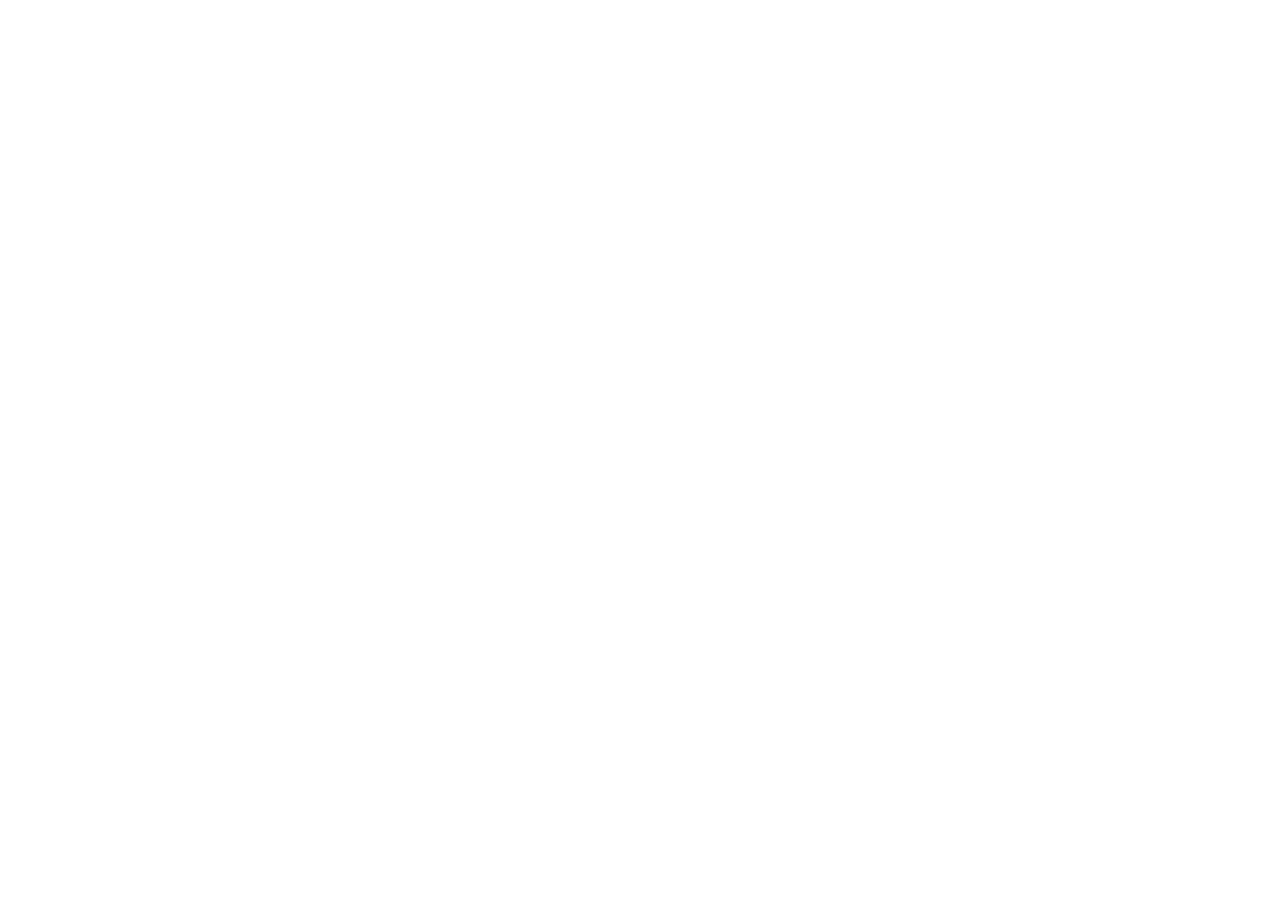
==== tabbbbbbbb/index.html @ 4c81059a "App created." ====
<!DOCTYPE html>
<html>
<head>
    <title></title>
    <meta charset="utf-8" />
    <link href="kendo/styles/kendo.mobile.all.min.css" rel="stylesheet" />
    <link href="styles/main.css" rel="stylesheet" />

    <script src="cordova.js"></script>
    <script src="kendo/js/jquery.min.js"></script>
    <script src="kendo/js/kendo.mobile.min.js"></script>

    <script src="scripts/app.js"></script>

</head>
<body>
 
    <div data-role="layout" data-id="main">
        <div data-role="header">
            <div data-role="navbar">
                <span data-role="view-title"></span>
            </div>
        </div>

        <!-- application views will be rendered here -->
        
        <div data-role="footer">
            <div data-role="tabstrip">
                <a href="views/home.html" data-icon="home">Home</a>   
                <a href="views/settings.html" data-icon="settings">Settings</a>
                <a href="views/contacts.html" data-icon="contacts">Contacts</a>
            </div>
        </div>
    </div>

</body>
</html>
---- tabbbbbbbb/kendo/styles/kendo.mobile.all.min.css ----
/*
* Kendo UI Core v2014.1.624 (http://www.telerik.com/kendo-ui)
* Copyright 2014 Telerik AD. All rights reserved.
*
* The use of Kendo UI mobile widgets in Telerik AppBuilder is governed by the Telerik End User License Agreement for Telerik AppBuilder at
* http://www.telerik.com/license-agreement/appbuilder
*/
@-ms-viewport{width:device-width;user-zoom:fixed;max-zoom:1;min-zoom:1}@media(orientation:landscape){.km-tablet .km-on-ios.km-horizontal.km-web:not(.km-ios-chrome){position:fixed;bottom:0}}.km-root{font-size:.92em}.km-root a{color:inherit}.km-tablet{font-size:1em}.km-root *:focus{outline-width:0}.km-root,.km-pane,.km-pane-wrapper{width:100%;height:100%;-ms-touch-action:none;-ms-content-zooming:none;-ms-user-select:none;-webkit-user-select:none;-webkit-text-size-adjust:none;-moz-text-size-adjust:none;text-size-adjust:none;overflow-x:hidden}.km-pane-wrapper{position:absolute}.km-pane,.km-shim{font-family:sans-serif}.km-pane{overflow-x:hidden;position:relative}.km-vertical .km-collapsible-pane{position:absolute;z-index:2!important;-webkit-transition:-webkit-transform 350ms ease-out;-ms-transition:-ms-transform 350ms ease-out;-webkit-transform:translatex(-100%);-moz-transform:translatex(-100%);-ms-transform:translatex(-100%);-o-transform:translatex(-100%);transform:translatex(-100%)}.km-vertical .km-expanded-splitview .km-collapsible-pane{-webkit-transform:translatex(0);-moz-transform:translatex(0);-ms-transform:translatex(0);-o-transform:translatex(0);transform:translatex(0)}.km-expanded-pane-shim{position:absolute;left:0;top:0;width:100%;height:100%;display:none}.km-expanded-splitview .km-expanded-pane-shim{display:block;z-index:1}.km-root>*{margin:0;padding:0}.km-root *{-webkit-touch-callout:none;-webkit-tap-highlight-color:rgba(0,0,0,0)}.km-view{top:0;left:0;position:absolute;display:-moz-box;display:-webkit-box;display:-webkit-flex;display:-ms-flexbox;display:flex;height:100%;width:100%;-moz-box-orient:vertical;-webkit-box-orient:vertical;-webkit-flex-direction:column;-ms-flex-direction:column;flex-direction:column;-webkit-align-items:stretch;-ms-align-items:stretch;align-items:stretch;-webkit-align-content:stretch;align-content:stretch;vertical-align:top}.k-ff .km-view,.k-ff .km-pane{overflow:hidden}.k-ff18 .km-view,.k-ff18 .km-pane,.k-ff19 .km-view,.k-ff19 .km-pane,.k-ff20 .km-view,.k-ff20 .km-pane,.k-ff21 .km-view,.k-ff21 .km-pane{position:relative}.k-ff .km-view{display:-moz-inline-box;display:inline-flex}.km-content{min-height:1px;-moz-box-flex:1;-webkit-box-flex:1;-webkit-flex:1;-ms-flex:1;flex:1;-moz-box-align:stretch;-webkit-box-align:stretch;-ms-flex-align:stretch;flex-align:stretch;display:block;width:auto;overflow:hidden;position:relative}.km-content p,.km-content h1,.km-content h2,.km-content h3,.km-content h4,.km-content h5,.km-content h6{margin-left:1rem;margin-right:1rem}.km-header,.km-footer{display:block;display:-moz-box;-moz-box-orient:vertical;width:100%}.k-ff .km-scrollview>div{display:inline-block}.km-header{padding:0}.km-footer{background:#1a1a1a}[data-role="layout"]{display:none}[data-role="view"],[data-role="drawer"]{visibility:hidden}.km-view{visibility:visible}.km-header,.km-footer{position:relative;z-index:1}@media all and (-webkit-min-device-pixel-ratio:10000),not all and (-webkit-min-device-pixel-ratio:0){.km-view{display:table}.km-header,.km-footer,.km-content{display:table-row}.km-header,.km-footer{height:1px}}.km-toolbar,.km-navbar,.km-button,.km-buttongroup,.km-tabstrip,.km-blackberry li.km-actionsheet-cancel>a{-webkit-appearance:none;-moz-appearance:none;appearance:none;background-origin:border-box;position:relative;display:inline-block;padding:.4em .7em;margin:.1rem;overflow:visible;text-decoration:none}.km-tabstrip,.km-toolbar,.km-navbar{display:block;padding:.8em;margin:0;width:100%;border-width:0;-moz-box-sizing:border-box;-webkit-box-sizing:border-box;box-sizing:border-box}.km-native-scroller{overflow:auto;-webkit-overflow-scrolling:touch;-ms-touch-action:pan-x pan-y;-ms-overflow-style:-ms-autohiding-scrollbar;-ms-scroll-snap-type:proximity}.km-default-content{padding:1em}.km-shim{left:0;bottom:0;position:fixed;width:100%;height:100%!important;background:rgba(0,0,0,0.6);z-index:10001;-moz-box-sizing:border-box;-webkit-box-sizing:border-box;box-sizing:border-box}.km-root .km-shim{position:absolute}.km-shim:before{content:"\a0";height:100%;width:0;display:inline-block;vertical-align:middle}.km-shim .k-animation-container{box-shadow:none;-webkit-box-shadow:none;border:0;width:auto}.km-loader{top:50%;left:50%;width:180px;height:130px;opacity:.85;z-index:100000;padding:30px 30px;position:absolute;margin-top:-70px;margin-left:-90px;-moz-box-sizing:border-box;-webkit-box-sizing:border-box;box-sizing:border-box;background-color:black}.km-loader h1{font-size:1rem;color:white;text-align:center;vertical-align:middle}.km-loader .km-loading,.km-load-more .km-icon,.km-scroller-refresh .km-icon{animation:km-spin 1s infinite linear;-moz-animation:km-spin 1s infinite linear;-webkit-animation:km-spin 1s infinite linear;display:block;margin:0 auto;width:35px;height:35px;font-size:35px}.km-loader .km-loading:after,.km-load-more .km-icon:after{color:#ccc}.km-loading-left,.km-loading-right{display:none}@-webkit-keyframes km-spin{from{-webkit-transform:rotate(0deg)}to{-webkit-transform:rotate(360deg)}}@-moz-keyframes km-spin{from{-moz-transform:rotate(0deg)}to{-moz-transform:rotate(360deg)}}@-ms-keyframes km-spin{from{-ms-transform:rotate(0deg)}to{-ms-transform:rotate(360deg)}}@-o-keyframes km-spin{from{-o-transform:rotate(0deg)}to{-o-transform:rotate(360deg)}}@-webkit-keyframes km-ios-spin{from{-webkit-transform:rotate(0deg)}to{-webkit-transform:rotate(360deg)}}@-webkit-keyframes km-ios-spin1{from{-webkit-transform:rotate(-135deg)}to{-webkit-transform:rotate(225deg)}}@-moz-keyframes km-ios-spin{from{-moz-transform:rotate(0deg)}to{-moz-transform:rotate(360deg)}}@-moz-keyframes km-ios-spin1{from{-moz-transform:rotate(-135deg)}to{-moz-transform:rotate(225deg)}}@keyframes km-ios-spin{from{transform:rotate(0deg)}to{transform:rotate(360deg)}}@keyframes km-ios-spin1{from{transform:rotate(-135deg)}to{transform:rotate(225deg)}}.km-stretched-view{display:-moz-box;display:-webkit-box;display:-webkit-flex;display:-ms-flexbox;display:flex}.km-stretched-view>*{width:100%}.km-overlay{position:absolute;top:0;left:0;width:100%;height:100%;background:transparent;z-index:100000}.km-root.km-native-scrolling,.km-root.km-native-scrolling .km-view,.km-root.km-native-scrolling .km-splitview .km-pane{min-height:100%;height:auto;-webkit-transform:none;overflow-x:visible}.km-native-scrolling .km-pane,.km-native-scrolling .km-view{-ms-touch-action:auto;display:block}.km-native-scrolling .km-content{-ms-flex:auto}.km-native-scrolling .km-blackberry .km-content{min-height:auto}.km-native-scrolling .km-splitview{position:absolute}.km-native-scrolling .km-header{position:fixed;top:0}.km-native-scrolling .km-android .km-header{top:auto;bottom:0}.km-native-scrolling .km-footer{position:fixed;bottom:0}.km-native-scrolling .km-android .km-footer{top:0;bottom:auto}.km-native-scrolling .km-badge{z-index:auto}.km-native-scrolling .km-splitview .km-header,.km-native-scrolling .km-splitview .km-footer,.km-native-scrolling .km-popup.km-pane .km-header,.km-native-scrolling .km-popup.km-pane .km-footer{position:absolute}.km-native-scrolling .km-modalview .km-header,.km-native-scrolling .km-modalview .km-footer{position:relative}.km-native-scrolling .km-content{width:100%}.km-native-scrolling .km-shim,.km-native-scrolling .km-popup-overlay{position:fixed;top:0;bottom:0;height:auto!important}.km-native-scrolling .km-drawer{position:fixed;top:0;height:100%!important;overflow:auto!important;-webkit-overflow-scrolling:touch}.km-native-scrolling>.km-pane>.km-loader{position:fixed;top:50%;margin-top:-2em}.km-native-scrolling .km-header,.km-native-scrolling .km-footer{z-index:2}.km-state-disabled{opacity:.5}.km-badge,.km-detail{text-decoration:none;display:inline-block;vertical-align:middle;overflow:hidden;text-align:center;position:absolute;z-index:1;height:2em;font-size:.6rem;text-shadow:none}.km-badge{top:-1em;right:-1em;line-height:2em;margin-left:.5em;min-width:.9em;padding:0 .55em;-moz-background-clip:padding-box;-webkit-background-clip:padding-box;background-clip:padding-box}.km-tabstrip .km-badge{top:-0.2em;right:auto;margin-left:-1em}.km-detail{position:absolute;float:right;right:.8rem;top:50%;margin-top:-0.7rem;width:1.3rem;height:1.3rem;font-size:1rem;-moz-box-sizing:border-box;-webkit-box-sizing:border-box;box-sizing:border-box}.km-widget .km-detaildisclose{font-size:.8em}.k-ff .km-detail{width:1rem;height:1rem}.km-detail .km-text{display:none}.km-widget .km-rowinsert:after,.km-widget .km-rowdelete:after,.km-widget .km-contactadd:after,.km-widget .km-detaildisclose:after,.km-widget .km-rowinsert:before,.km-widget .km-rowdelete:before,.km-widget .km-contactadd:before,.km-widget .km-detaildisclose:before,.km-detail .km-icon{left:.15em;top:.15em;line-height:1em;font-size:1em;position:absolute}.km-widget .km-detaildisclose:after{left:.1em;top:.25em;text-align:center;font-weight:bold}.km-button{cursor:pointer;outline:0;text-align:center}button.km-button{display:inline-block;font:inherit}.km-button:hover{text-decoration:none}.km-button::-moz-focus-inner{padding:0;border:0}.km-ios .km-state-disabled .km-button,.km-android .km-state-disabled .km-button,.km-blackberry .km-state-disabled .km-button,.km-meego .km-state-disabled .km-button{color:#aaa;text-shadow:none}.km-root .km-pane .k-button:focus,.km-root .km-pane .k-button:active,.km-root .km-pane .k-button:focus:active{box-shadow:none;-webkit-box-shadow:none}.km-buttongroup{padding:.4rem .7rem;-webkit-margin-collapse:separate;margin-collapse:separate;margin:.5em auto}.km-widget.km-buttongroup{padding:0;border-color:transparent;background:0;white-space:nowrap;display:table}.km-buttongroup>.km-button{display:table-cell}.km-widget.km-buttongroup .km-button{margin:0;border-width:1px 0 1px 1px;padding:.48em .9em .44em}.km-tablet .km-buttongroup .km-button{padding:.4em .8em .34em}.km-widget.km-navbar .km-buttongroup{font-size:.95rem;line-height:1em;margin:0 0 .2em;display:inline-block;height:1.5em;top:-2px}.km-tablet .km-navbar .km-buttongroup{top:-1px}.km-widget.km-navbar .km-buttongroup>.km-button{font-size:1em;min-width:4rem;text-align:center}.km-tablet .km-navbar .km-buttongroup>.km-button{min-width:6rem}.km-view .km-buttongroup .km-button:last-child{border-right-width:1px}.km-ios .km-buttongroup .km-button{font-size:1.2em;font-weight:bold}.km-hide-title{display:none}.km-show-title:after{display:block;content:"\a0";height:0}.km-fill-title:after{height:auto}.km-footer .km-show-title:after{display:inline-block}.km-view-title,.km-dialog-title{position:relative;visibility:visible;text-align:center;font-size:1.4em;line-height:2.3em;margin-left:auto;margin-right:auto}.km-horizontal .km-view-title{line-height:2em}.km-toolbar,.km-navbar{padding:0;-moz-box-flex:1;-webkit-box-flex:1;-webkit-flex:1;-ms-flex:1;flex:1;position:relative;overflow:hidden;display:block;border-width:0 0 1px 0;background-color:#fff}.k-ff .km-toolbar,.k-ff .km-navbar{overflow:visible}.km-toolbar .km-button,.km-navbar .km-button{margin-top:.5rem;margin-bottom:.5rem}.km-navbar .km-no-title{padding-top:.7rem;padding-bottom:.7rem}.km-horizontal .km-toolbar .km-button,.km-horizontal .km-navbar .km-button{margin-top:.3rem;margin-bottom:.3rem}.km-horizontal .km-navbar .km-no-title{padding-top:.5rem;padding-bottom:.5rem}.km-tablet.km-root .km-no-title{padding-top:.55rem;padding-bottom:.55rem}.km-tablet .km-navbar .km-button,.km-tablet .km-toolbar .km-button{margin-top:.45rem;margin-bottom:.45rem}.km-root .km-pane .km-navbar .km-no-title{visibility:visible;line-height:0}.km-on-ios.km-black-translucent-status-bar.km-app .km-header .km-navbar{padding-top:1.4em;background-clip:border-box}.km-on-ios.km-ios5.km-cordova .km-header .km-navbar,.km-on-ios.km-ios6.km-cordova .km-header .km-navbar{padding-top:0}.km-leftitem,.km-rightitem{z-index:1;position:absolute;right:.5em}.km-popup .km-rightitem{right:0}.km-leftitem{left:.5em;right:auto}.km-popup .km-leftitem{left:0}.km-leftitem,.km-rightitem{height:100%}.km-on-ios.km-black-translucent-status-bar.km-app .km-leftitem,.km-on-ios.km-black-translucent-status-bar.km-app .km-rightitem{height:auto}.km-leftitem>*,.km-rightitem>*{display:inline-block;vertical-align:middle}.km-leftitem:before,.km-rightitem:before{content:"\a0";display:inline-block;height:100%;width:0;vertical-align:middle}.km-tabstrip{padding:.4rem .7rem}.km-horizontal .km-tabstrip{padding:.2rem .7rem}.km-tabstrip{-moz-box-orient:horizontal;-webkit-box-orient:horizontal;-moz-box-align:start;-webkit-box-align:start;-ms-flex-align:start;flex-align:start;-webkit-flex-direction:row;-ms-flex-direction:row;flex-direction:row;-moz-box-pack:start;padding:0;text-align:center;word-spacing:-1em}.km-tabstrip .km-button{word-spacing:normal;box-shadow:none;-webkit-box-shadow:none;vertical-align:bottom}@media screen and (-webkit-min-device-pixel-ratio:0){.km-tabstrip{word-spacing:normal;width:100%}}.km-tabstrip .km-button{font-family:Arial,Helvetica,sans-serif;color:#a8a8a8;padding:.4em .8em;border-width:0;border-color:transparent;background:0;margin:0;text-align:center}.km-tabstrip .km-button:first-child{border-left:0}.km-tabstrip .km-button:last-child{border-right:0}.km-switch input[type=checkbox]{display:none}.km-switch,.km-checkbox{text-align:left;font-size:1rem;display:inline-block;width:6.4rem;height:2rem;line-height:2rem;position:relative;overflow:hidden}.km-switch-wrapper,.km-slider-wrapper{display:block;height:100%;width:100%;overflow:hidden}.km-switch-background,.km-slider-background{display:block;margin:0 1px 1px -5em;height:100%;width:200%}.km-switch-container{top:0;left:0;position:absolute;display:block;height:100%;width:100%;overflow:hidden;background:transparent;-moz-box-sizing:border-box;-webkit-box-sizing:border-box;box-sizing:border-box}.km-checkbox{width:1.8rem;height:1.8rem}.km-checkbox-checked:after{content:"\a0";display:block;width:100%;height:100%}.km-switch-handle{top:0;left:0;width:2.72em;height:100%;display:inline-block;margin:-1px 0 0 -1px;background-color:#000}.km-switch-label-on,.km-switch-label-off{display:block;width:130%;font-size:1em;line-height:2em;text-align:center;position:absolute;text-transform:uppercase}.km-switch-label-off{left:104%}.km-switch-label-on{left:-134%;text-shadow:0 -1px 0 rgba(0,0,0,0.3)}.km-list .km-switch{position:absolute;top:50%;right:.8rem;margin-top:-1rem}.km-listview-link:after{width:.5rem;height:.5rem;content:"\a0";display:inline-block;vertical-align:middle;margin-left:-0.2rem;border-style:solid;border-width:.24rem .24rem 0 0;-webkit-transform:rotate(45deg);-moz-transform:rotate(45deg);-ms-transform:rotate(45deg);-o-transform:rotate(45deg);transform:rotate(45deg)}.km-listview-wrapper>ul:not(.km-listview){margin:0 auto}.km-list,.km-listview{padding:0;margin:0;list-style-type:none}.km-listinset,.km-listgroupinset{margin:1em}.k-ff .km-listinset:after,.k-ff .km-listgroupinset:after{display:block;height:0;content:"\a0"}.km-listinset,.km-listgroupinset .km-list{overflow:hidden}.km-listview .km-switch{margin-top:-0.95rem;position:absolute;right:.8rem;top:50%}.km-listview .km-list{text-indent:0}.km-list>li,.km-widget .km-listview-link,.km-widget .km-listview-label{margin:0;display:block;position:relative;list-style-type:none;vertical-align:middle;-moz-box-sizing:border-box;-webkit-box-sizing:border-box;box-sizing:border-box;padding:.5em .7em}.km-list>li{line-height:1.6em;overflow:hidden}.km-virtual-list{position:relative;width:100%;-webkit-transform:translateZ(0)}.km-virtual-list>li{width:100%;position:absolute;top:0;-webkit-transform:translateZ(0)}.km-widget.km-list .km-load-more,.km-widget .km-list .km-load-more{border-bottom:0}.km-list>li>*{line-height:normal}.km-group-title{display:block;font-weight:bold;padding:.2em 0;text-indent:.8em}.km-listgroupinset .km-group-title{margin-top:.65em;line-height:2em}.km-list:not(.km-virtual-list)>li:first-child{border-top:0}.km-list:not(.km-virtual-list)>li:last-child{border-bottom:0}.km-widget .km-listview-link,.km-widget .km-listview-label{line-height:inherit;text-decoration:none;margin:-0.5em -0.7em}.km-listview-link:after,.km-listview-label:after{border-color:#777;content:"\a0";display:block;position:absolute;right:1rem;top:50%;margin-top:-0.32rem}.km-filter-form{width:100%;padding:.5em 0;border:1px solid transparent;border-width:1px 0;-webkit-transform:translatez(0);-moz-transform:translatez(0);-ms-transform:translatez(0);-o-transform:translatez(0);transform:translatez(0)}.km-filter-wrap{position:relative;margin:0 .7em;padding:.2em .4em;border:1px solid transparent}.km-widget .km-filter-wrap:before{display:inline-block;vertical-align:middle;content:"\e0e9";font-size:1.6em;width:1em;height:1em;margin-right:-1em;color:inherit}.km-tablet .km-filter-wrap{max-width:24em;margin:0 auto}.km-filter-wrap>input[type="search"]::-webkit-search-cancel-button{display:none}.km-filter-wrap input{width:100%;-moz-box-sizing:border-box;-webkit-box-sizing:border-box;box-sizing:border-box;border:0;background:transparent;-moz-appearance:none;-webkit-appearance:none;vertical-align:middle;padding:0 1.4em}.km-filter-reset{display:inline-block;margin-left:-1.6em;vertical-align:middle;text-align:center;z-index:1;text-decoration:none;height:100%}.km-filter-reset .km-clear{font-size:1.6em;width:1em;height:1em;display:block}.km-filter-reset>.km-text{position:absolute;top:-3333px;left:-3333px}.km-load-more{display:block;padding:.3em 0 1.2em;height:3.2em;text-align:center}.km-scroller-pull{width:100%;display:block;position:absolute;line-height:3em;font-size:1.4em;text-align:center;-webkit-transform:translate3d(0,-3em,0);-moz-transform:translate3d(0,-3em,0);-ms-transform:translate3d(0,-3em,0);-o-transform:translate3d(0,-3em,0);transform:translate3d(0,-3em,0)}.km-scroller-pull .km-template{display:inline-block;min-width:200px;text-align:left}.km-load-more .km-icon,.km-widget .km-scroller-pull .km-icon{display:inline-block;height:2rem;margin-right:1rem;vertical-align:middle;width:2rem;font-size:2rem;-webkit-transform:rotate(0deg);-moz-transform:rotate(0deg);-ms-transform:rotate(0deg);-o-transform:rotate(0deg);transform:rotate(0deg);-webkit-transition:-webkit-transform 300ms linear;-moz-transition:-moz-transform 300ms linear;-ms-transition:-ms-transform 300ms linear;-o-transition:-o-transform 300ms linear;transition:transform 300ms linear}.km-widget .km-scroller-release .km-icon{-webkit-transform:rotate(180deg);-moz-transform:rotate(180deg);-ms-transform:rotate(180deg);-o-transform:rotate(180deg);transform:rotate(180deg)}.km-widget .km-scroller-refresh .km-icon{-webkit-transition:none;-moz-transition:none;-ms-transition:none;-o-transition:none;transition:none}.km-touch-scrollbar{position:absolute;visibility:hidden;z-index:200000;height:.4em;width:.4em;background-color:#333;opacity:0;-webkit-transform-origin:0 0;-moz-transform-origin:0 0;-ms-transform-origin:0 0;-o-transform-origin:0 0;transform-origin:0 0;-webkit-transition:opacity .3s linear;-moz-transition:opacity .3s linear;-ms-transition:opacity .3s linear;-o-transition:opacity .3s linear;transition:opacity .3s linear}.km-vertical-scrollbar{height:100%;right:2px;top:0}.km-horizontal-scrollbar{width:100%;left:0;bottom:2px}.km-scrollview,.km-scroll-container{-moz-user-select:none;-webkit-user-select:none;-ms-user-select:none;user-select:none;-moz-user-select:-moz-none;-webkit-margin-collapse:separate;margin-collapse:separate}.km-scroll-wrapper{position:relative}.km-scroll-header{position:absolute;z-index:1001;width:100%;top:0;left:0}.km-scrollview{white-space:nowrap;overflow:hidden;position:relative;width:100%}.km-scrollview>div>*{-webkit-transform:translatez(0)}.km-scrollview>div>[data-role=page]{vertical-align:top;display:inline-block;min-height:1px}.km-scrollview .km-virtual-page{min-height:1px;position:absolute;top:0;left:0;display:inline-block}.k-ff18 .km-scrollview>div,.k-ff19 .km-scrollview>div,.k-ff20 .km-scrollview>div,.k-ff21 .km-scrollview>div{width:0}.km-pages{text-align:center;margin:0;padding:.6em 0 0;height:1.5em}.km-pages li{display:inline-block;width:.5em;height:.55em;margin:0 .3em}.km-root .km-popup .k-item,.km-widget.km-actionsheet>li{list-style-type:none;padding:inherit 1em;border-bottom:1px solid #555;-moz-box-sizing:border-box;-webkit-box-sizing:border-box;box-sizing:border-box}.km-widget.km-actionsheet>li{line-height:2em;border-bottom:0}.km-widget.km-actionsheet>li>a{line-height:1.5em;text-align:left;background:transparent}.km-root .km-popup .k-list,.km-widget.km-actionsheet{padding:0;margin:0}.km-root .km-popup .k-item:last-child,.km-widget.km-actionsheet>li:last-child{border:0}.km-widget.km-actionsheet-wrapper{width:100%;box-shadow:none;-webkit-box-shadow:none;border:0}.km-actionsheet-root.km-shim .k-animation-container{width:100%!important;height:100%!important}.km-tablet .km-pane div.km-actionsheet-phone{background:transparent}.km-tablet .km-actionsheet-phone li.km-actionsheet-title,.km-tablet div.km-actionsheet-phone li.km-actionsheet-cancel{display:block}.km-popover-root .km-popup-wrapper{position:relative!important}.km-popup-wrapper,.km-modalview-wrapper{z-index:10001;position:relative;background:0;border:0;box-shadow:none;-webkit-box-shadow:none}.km-popup-overlay{position:absolute;top:0;left:0;width:100%;height:100%;z-index:10000}.km-popup-arrow,.km-popup-arrow:after,.km-popup-arrow:before{position:absolute;width:15px;height:15px;top:0;left:0;z-index:2}.km-left .km-popup-arrow,.km-right .km-popup-arrow{margin-top:-8px}.km-up .km-popup-arrow,.km-down .km-popup-arrow{margin-left:-8px}.km-popup-arrow:after,.km-popup-arrow:before{display:block;content:"\a0";width:0;height:0}.km-up .km-popup-arrow{top:auto;bottom:0}.km-left .km-popup-arrow{left:auto;right:0}.km-popup.km-pane{-moz-box-sizing:border-box;-webkit-box-sizing:border-box;box-sizing:border-box;width:100%;height:100%;min-height:100px;background:transparent}.km-popover-root .km-view{position:relative}.km-popover-root .km-content{-ms-flex:auto}div.km-widget.km-splitview{-moz-box-orient:horizontal;-webkit-box-orient:horizontal;-moz-box-direction:normal;-webkit-box-direction:normal;-webkit-flex-direction:row;-ms-flex-direction:row;flex-direction:row}.km-widget.km-splitview.km-split-vertical{-moz-box-orient:vertical;-webkit-box-orient:vertical;-webkit-flex-direction:column;-ms-flex-direction:column;flex-direction:column}.km-splitview>.km-pane{-moz-box-flex:2;-webkit-box-flex:2;-webkit-flex:2;-ms-flex:2;flex:2;width:auto;height:auto}.km-splitview>.km-pane:first-child{-moz-box-flex:1;-webkit-box-flex:1;-webkit-flex:1;-ms-flex:1;flex:1}.km-split-horizontal>.km-pane{height:100%}.km-split-vertical>.km-pane>.km-view{display:-webkit-box}.km-modalview-root{text-align:center}.km-modalview-root>.k-animation-container{text-align:left;position:relative!important;top:auto!important;left:auto!important;display:inline-block!important;vertical-align:middle}.km-modalview,.km-modalview-wrapper:before{overflow:hidden;position:relative;display:-moz-inline-box;display:-webkit-inline-box;display:-webkit-inline-flex;display:-ms-inline-flexbox;display:inline-flex;width:100%;height:100%;vertical-align:middle;max-height:100%}.km-modalview .km-content{box-flex:1}.km-auto-height .km-content{-ms-flex:auto}.km-modalview-root:before,.km-modalview-wrapper:before{vertical-align:middle;height:100%;margin-left:-1px;content:"\a0";width:0;display:inline-block}.km-drawer,[data-role=drawer]{top:0;left:auto;width:250px}.km-drawer .km-header,.km-drawer .km-footer{z-index:0}.km-left-drawer{left:0}.km-right-drawer{right:0}.km-item label:before,.km-item label.km-item-checked:after{position:absolute;content:" ";display:block;top:50%;left:.6em;width:36px;height:36px;margin-top:-18px}.km-widget .k-slider{line-height:.6em;position:relative;display:inline-block;vertical-align:middle;text-align:center}.km-widget .k-slider-horizontal{width:50%;height:.6em;line-height:.6em}.km-list .k-slider{position:absolute;right:0;margin-top:-0.5em;top:50%}.km-root .k-slider-track{left:1em!important;right:1em;height:100%;display:block;position:absolute;border:.5em solid transparent;border-width:.5em 0}.km-widget .k-slider-horizontal .k-slider-track{width:auto!important}.km-widget .k-slider .k-slider-track{background-clip:padding-box}.km-widget .k-slider-track,.km-widget .k-slider-selection{margin-top:0;border-radius:5px;box-shadow:inset 0 0 1px rgba(0,0,0,0.3);-webkit-box-shadow:inset 0 0 1px rgba(0,0,0,0.3)}.km-widget .k-slider-horizontal .k-slider-selection{top:0;height:100%}.km-widget .k-slider-items{margin:0}.km-widget .k-slider .k-draghandle{text-indent:-3333px;left:0;width:1.2em;height:1.2em;display:block;position:absolute}.km-widget .k-slider-tooltip{display:none}.km-dialog{position:absolute;min-width:19em;max-width:25em;overflow:hidden}.km-dialog-title{position:static;float:none;height:2.6em;margin-top:-2.6em;font-size:1.22em;line-height:3em}.km-dialog:before{content:"\a0";display:block;overflow:visible;width:100%;height:3em;opacity:.2}.km-dialog-content{font-weight:normal;min-height:2em;text-align:center}.km-dialog .km-button{display:block;margin:.4em;font-size:1.3em;text-align:center;padding:.44em;-moz-user-select:none;-webkit-user-select:none;-ms-user-select:none;user-select:none}.km-list input[type=text]:not(.k-input),.km-list input[type=password],.km-list input[type=search],.km-list input[type=number],.km-list input[type=tel],.km-list input[type=url],.km-list input[type=email],.km-list input[type=file],.km-list input[type=month],.km-list input[type=color],.km-list input[type=week],.km-list input[type=date],.km-list input[type=time],.km-list input[type=datetime],.km-list input[type=datetime-local],.km-list select:not([multiple]),.km-list .k-dropdown,.km-list textarea{width:50%;-moz-box-sizing:border-box;-webkit-box-sizing:border-box;box-sizing:border-box;font-size:1.2em;position:absolute;top:50%;line-height:normal;z-index:1;right:0;margin-top:-1em}.km-widget .k-slider .k-tick,.km-widget .k-slider .k-label,.km-widget .k-slider .k-button{display:none}.km-list textarea{position:relative;width:-webkit-calc(50%+.7em);width:-moz-calc(50%+.7em);width:calc(50%+.7em);margin-right:-0.7em}.km-list input,.km-list select,.km-list textarea,.km-list input[type=checkbox],.km-list input[type=radio]{appearance:none;-moz-appearance:none;-webkit-appearance:none}.km-list input[type=checkbox],.km-list input[type=radio]{position:absolute;top:50%;right:.7em;margin-top:-0.5em;background:0}.km-widget input,.km-widget textarea{-moz-user-select:text;-webkit-user-select:text;-ms-user-select:text;user-select:text}.km-widget input[readonly],.km-widget input[type=image],.km-widget select:not([multiple]){-moz-user-select:none;-webkit-user-select:none;-ms-user-select:none;user-select:none}.km-list textarea{top:0}.km-list .k-dropdown{line-height:1.4em}.km-list .k-dropdown,.km-list .k-dropdown .k-input{background-color:transparent}.km-list .k-dropdown-wrap{display:inline-block}.km-list .km-listview-label:after,.km-list input ~ .km-listview-link:after,.km-list textarea ~ .km-listview-link:after,.km-list select ~ .km-listview-link:after,.km-list .k-dropdown ~ .km-listview-link:after{display:none}.km-list .k-dropdown select,.km-list .k-dropdown .k-select{display:none}.km-widget .km-list textarea{position:relative;float:right;margin-top:0;font-family:inherit}.km-listview-label input[type=radio],.km-listview-label input[type=checkbox]{border:0;font-size:inherit;width:1em;height:.9em}.k-fx-end .k-fx-next,.k-fx-end .k-fx-current{-webkit-transition:all 350ms ease-out;-moz-transition:all 350ms ease-out;-ms-transition:all 350ms ease-out;-o-transition:all 350ms ease-out;transition:all 350ms ease-out}.k-fx{position:relative}.k-fx .k-fx-current{z-index:0}.k-fx .k-fx-next{z-index:1}.k-fx-hidden,.k-fx-hidden *{visibility:hidden!important}.k-fx-hidden .km-view-title{visibility:visible!important;opacity:0}.k-fx-reverse .k-fx-current{z-index:1}.k-fx-reverse .k-fx-next{z-index:0}.k-fx-zoom.k-fx-start .k-fx-next{-webkit-transform:scale(0)!important;-moz-transform:scale(0)!important;-ms-transform:scale(0)!important;-o-transform:scale(0)!important;transform:scale(0)!important}.k-fx-zoom.k-fx-end .k-fx-next{-webkit-transform:scale(1)!important;-moz-transform:scale(1)!important;-ms-transform:scale(1)!important;-o-transform:scale(1)!important;transform:scale(1)!important}.k-fx-zoom.k-fx-reverse.k-fx-start .k-fx-next,.k-fx-zoom.k-fx-reverse.k-fx-end .k-fx-next{-webkit-transform:scale(1)!important;-moz-transform:scale(1)!important;-ms-transform:scale(1)!important;-o-transform:scale(1)!important;transform:scale(1)!important}.k-fx-zoom.k-fx-reverse.k-fx-start .k-fx-current{-webkit-transform:scale(1)!important;-moz-transform:scale(1)!important;-ms-transform:scale(1)!important;-o-transform:scale(1)!important;transform:scale(1)!important}.k-fx-zoom.k-fx-reverse.k-fx-end .k-fx-current{-webkit-transform:scale(0)!important;-moz-transform:scale(0)!important;-ms-transform:scale(0)!important;-o-transform:scale(0)!important;transform:scale(0)!important}.k-fx-fade.k-fx-start .k-fx-next{opacity:0}.k-fx-fade.k-fx-end .k-fx-next{opacity:1}.k-fx-fade.k-fx-reverse.k-fx-start .k-fx-current{opacity:1}.k-fx-fade.k-fx-reverse.k-fx-end .k-fx-current{opacity:0}.k-fx-slide.k-fx-end .k-fx-next .km-content,.k-fx-slide.k-fx-end .k-fx-next .km-header,.k-fx-slide.k-fx-end .k-fx-next .km-footer,.k-fx-slide.k-fx-end .k-fx-current .km-content,.k-fx-slide.k-fx-end .k-fx-current .km-header,.k-fx-slide.k-fx-end .k-fx-current .km-footer{-webkit-transition:all 350ms ease-out;-moz-transition:all 350ms ease-out;-ms-transition:all 350ms ease-out;-o-transition:all 350ms ease-out;transition:all 350ms ease-out}.k-fx-slide.k-fx-start .k-fx-next .km-content{-webkit-transform:translatex(100%);-moz-transform:translatex(100%);-ms-transform:translatex(100%);-o-transform:translatex(100%);transform:translatex(100%)}.k-fx-slide.k-fx-start .k-fx-next .km-header,.k-fx-slide.k-fx-start .k-fx-next .km-footer{opacity:0}.k-fx-slide.k-fx-end .k-fx-current .km-content{-webkit-transform:translatex(-100%);-moz-transform:translatex(-100%);-ms-transform:translatex(-100%);-o-transform:translatex(-100%);transform:translatex(-100%)}.k-fx-slide.k-fx-end .k-fx-next .km-header,.k-fx-slide.k-fx-end .k-fx-next .km-footer{opacity:1}.k-fx-slide.k-fx-reverse.k-fx-start .k-fx-current .km-content{-webkit-transform:translatex(0);-moz-transform:translatex(0);-ms-transform:translatex(0);-o-transform:translatex(0);transform:translatex(0)}.k-fx-slide.k-fx-reverse.k-fx-end .k-fx-current .km-content{-webkit-transform:translatex(100%);-moz-transform:translatex(100%);-ms-transform:translatex(100%);-o-transform:translatex(100%);transform:translatex(100%)}.k-fx-slide.k-fx-reverse.k-fx-start .k-fx-next .km-content{-webkit-transform:translatex(-100%);-moz-transform:translatex(-100%);-ms-transform:translatex(-100%);-o-transform:translatex(-100%);transform:translatex(-100%)}.k-fx-slide.k-fx-reverse.k-fx-end .k-fx-next .km-content{-webkit-transform:translatex(0);-moz-transform:translatex(0);-ms-transform:translatex(0);-o-transform:translatex(0);transform:translatex(0)}.k-fx-slide.k-fx-reverse.k-fx-start .k-fx-current .km-header,.k-fx-slide.k-fx-reverse.k-fx-start .k-fx-current .km-footer{opacity:1}.k-fx-slide.k-fx-reverse.k-fx-start .k-fx-next .km-header,.k-fx-slide.k-fx-reverse.k-fx-start .k-fx-next .km-footer{opacity:1}.k-fx-slide.k-fx-reverse.k-fx-end .k-fx-current .km-header,.k-fx-slide.k-fx-reverse.k-fx-end .k-fx-current .km-footer{opacity:0}.k-fx-slide.k-fx-reverse.k-fx-end .k-fx-next .km-header,.k-fx-slide.k-fx-reverse.k-fx-end .k-fx-next .km-footer{opacity:1}.k-fx-slide.k-fx-right.k-fx-start .k-fx-next .km-content{-webkit-transform:translatex(-100%);-moz-transform:translatex(-100%);-ms-transform:translatex(-100%);-o-transform:translatex(-100%);transform:translatex(-100%)}.k-fx-slide.k-fx-right.k-fx-end .k-fx-current .km-content{-webkit-transform:translatex(100%);-moz-transform:translatex(100%);-ms-transform:translatex(100%);-o-transform:translatex(100%);transform:translatex(100%)}.k-fx-slide.k-fx-right.k-fx-reverse.k-fx-start .k-fx-current .km-content{-webkit-transform:translatex(0);-moz-transform:translatex(0);-ms-transform:translatex(0);-o-transform:translatex(0);transform:translatex(0)}.k-fx-slide.k-fx-right.k-fx-reverse.k-fx-end .k-fx-current .km-content{-webkit-transform:translatex(-100%);-moz-transform:translatex(-100%);-ms-transform:translatex(-100%);-o-transform:translatex(-100%);transform:translatex(-100%)}.k-fx-slide.k-fx-right.k-fx-reverse.k-fx-start .k-fx-next .km-content{-webkit-transform:translatex(100%);-moz-transform:translatex(100%);-ms-transform:translatex(100%);-o-transform:translatex(100%);transform:translatex(100%)}.k-fx-slide.k-fx-right.k-fx-reverse.k-fx-end .k-fx-next .km-content{-webkit-transform:translatex(0%);-moz-transform:translatex(0%);-ms-transform:translatex(0%);-o-transform:translatex(0%);transform:translatex(0%)}.k-fx-tile.k-fx-start .k-fx-next{-webkit-transform:translatex(100%);-moz-transform:translatex(100%);-ms-transform:translatex(100%);-o-transform:translatex(100%);transform:translatex(100%)}.k-fx-tile.k-fx-end .k-fx-current{-webkit-transform:translatex(-100%);-moz-transform:translatex(-100%);-ms-transform:translatex(-100%);-o-transform:translatex(-100%);transform:translatex(-100%)}.k-fx-tile.k-fx-reverse.k-fx-start .k-fx-current{-webkit-transform:translatex(0);-moz-transform:translatex(0);-ms-transform:translatex(0);-o-transform:translatex(0);transform:translatex(0)}.k-fx-tile.k-fx-reverse.k-fx-end .k-fx-current{-webkit-transform:translatex(100%);-moz-transform:translatex(100%);-ms-transform:translatex(100%);-o-transform:translatex(100%);transform:translatex(100%)}.k-fx-tile.k-fx-reverse.k-fx-start .k-fx-next{-webkit-transform:translatex(-100%);-moz-transform:translatex(-100%);-ms-transform:translatex(-100%);-o-transform:translatex(-100%);transform:translatex(-100%)}.k-fx-tile.k-fx-reverse.k-fx-end .k-fx-next{-webkit-transform:translatex(0);-moz-transform:translatex(0);-ms-transform:translatex(0);-o-transform:translatex(0);transform:translatex(0)}.k-fx-tile.k-fx-right.k-fx-start .k-fx-next{-webkit-transform:translatex(-100%);-moz-transform:translatex(-100%);-ms-transform:translatex(-100%);-o-transform:translatex(-100%);transform:translatex(-100%)}.k-fx-tile.k-fx-right.k-fx-end .k-fx-current{-webkit-transform:translatex(100%);-moz-transform:translatex(100%);-ms-transform:translatex(100%);-o-transform:translatex(100%);transform:translatex(100%)}.k-fx-tile.k-fx-right.k-fx-reverse.k-fx-start .k-fx-current{-webkit-transform:translatex(0);-moz-transform:translatex(0);-ms-transform:translatex(0);-o-transform:translatex(0);transform:translatex(0)}.k-fx-tile.k-fx-right.k-fx-reverse.k-fx-end .k-fx-current{-webkit-transform:translatex(-100%);-moz-transform:translatex(-100%);-ms-transform:translatex(-100%);-o-transform:translatex(-100%);transform:translatex(-100%)}.k-fx-tile.k-fx-right.k-fx-reverse.k-fx-start .k-fx-next{-webkit-transform:translatex(100%);-moz-transform:translatex(100%);-ms-transform:translatex(100%);-o-transform:translatex(100%);transform:translatex(100%)}.k-fx-tile.k-fx-right.k-fx-reverse.k-fx-end .k-fx-next{-webkit-transform:translatex(0%);-moz-transform:translatex(0%);-ms-transform:translatex(0%);-o-transform:translatex(0%);transform:translatex(0%)}.k-fx-tile.k-fx-start .k-fx-next{-webkit-transform:translatex(100%);-moz-transform:translatex(100%);-ms-transform:translatex(100%);-o-transform:translatex(100%);transform:translatex(100%)}.k-fx-tile.k-fx-end .k-fx-current{-webkit-transform:translatex(-100%);-moz-transform:translatex(-100%);-ms-transform:translatex(-100%);-o-transform:translatex(-100%);transform:translatex(-100%)}.k-fx-tile.k-fx-reverse.k-fx-start .k-fx-current{-webkit-transform:translatex(0);-moz-transform:translatex(0);-ms-transform:translatex(0);-o-transform:translatex(0);transform:translatex(0)}.k-fx-tile.k-fx-reverse.k-fx-end .k-fx-current{-webkit-transform:translatex(100%);-moz-transform:translatex(100%);-ms-transform:translatex(100%);-o-transform:translatex(100%);transform:translatex(100%)}.k-fx-tile.k-fx-reverse.k-fx-start .k-fx-next{-webkit-transform:translatex(-100%);-moz-transform:translatex(-100%);-ms-transform:translatex(-100%);-o-transform:translatex(-100%);transform:translatex(-100%)}.k-fx-tile.k-fx-reverse.k-fx-end .k-fx-next{-webkit-transform:translatex(0);-moz-transform:translatex(0);-ms-transform:translatex(0);-o-transform:translatex(0);transform:translatex(0)}.k-fx-tile.k-fx-right.k-fx-start .k-fx-next{-webkit-transform:translatex(-100%);-moz-transform:translatex(-100%);-ms-transform:translatex(-100%);-o-transform:translatex(-100%);transform:translatex(-100%)}.k-fx-tile.k-fx-right.k-fx-end .k-fx-current{-webkit-transform:translatex(100%);-moz-transform:translatex(100%);-ms-transform:translatex(100%);-o-transform:translatex(100%);transform:translatex(100%)}.k-fx-tile.k-fx-right.k-fx-reverse.k-fx-start .k-fx-current{-webkit-transform:translatex(0);-moz-transform:translatex(0);-ms-transform:translatex(0);-o-transform:translatex(0);transform:translatex(0)}.k-fx-tile.k-fx-right.k-fx-reverse.k-fx-end .k-fx-current{-webkit-transform:translatex(-100%);-moz-transform:translatex(-100%);-ms-transform:translatex(-100%);-o-transform:translatex(-100%);transform:translatex(-100%)}.k-fx-tile.k-fx-right.k-fx-reverse.k-fx-start .k-fx-next{-webkit-transform:translatex(100%);-moz-transform:translatex(100%);-ms-transform:translatex(100%);-o-transform:translatex(100%);transform:translatex(100%)}.k-fx-tile.k-fx-right.k-fx-reverse.k-fx-end .k-fx-next{-webkit-transform:translatex(0%);-moz-transform:translatex(0%);-ms-transform:translatex(0%);-o-transform:translatex(0%);transform:translatex(0%)}.k-fx.k-fx-overlay.k-fx-start .k-fx-next,.k-fx.k-fx-overlay.k-fx-left.k-fx-start .k-fx-next{-webkit-transform:translatex(100%);-moz-transform:translatex(100%);-ms-transform:translatex(100%);-o-transform:translatex(100%);transform:translatex(100%)}.k-fx.k-fx-overlay.k-fx-right.k-fx-start .k-fx-next{-webkit-transform:translatex(-100%);-moz-transform:translatex(-100%);-ms-transform:translatex(-100%);-o-transform:translatex(-100%);transform:translatex(-100%)}.k-fx.k-fx-overlay.k-fx-up.k-fx-start .k-fx-next{-webkit-transform:translatey(100%);-moz-transform:translatey(100%);-ms-transform:translatey(100%);-o-transform:translatey(100%);transform:translatey(100%)}.k-fx.k-fx-overlay.k-fx-down.k-fx-start .k-fx-next{-webkit-transform:translatey(-100%);-moz-transform:translatey(-100%);-ms-transform:translatey(-100%);-o-transform:translatey(-100%);transform:translatey(-100%)}.k-fx.k-fx-overlay.k-fx-reverse.k-fx-start .k-fx-next{-webkit-transform:none;-moz-transform:none;-ms-transform:none;-o-transform:none;transform:none}.k-fx.k-fx-overlay.k-fx-reverse.k-fx-start .k-fx-current{-webkit-transform:none;-moz-transform:none;-ms-transform:none;-o-transform:none;transform:none}.k-fx.k-fx-overlay.k-fx-reverse.k-fx-end .k-fx-current,.k-fx.k-fx-overlay.k-fx-reverse.k-fx-left.k-fx-end .k-fx-current{-webkit-transform:translatex(100%);-moz-transform:translatex(100%);-ms-transform:translatex(100%);-o-transform:translatex(100%);transform:translatex(100%)}.k-fx.k-fx-overlay.k-fx-reverse.k-fx-right.k-fx-end .k-fx-current{-webkit-transform:translatex(-100%);-moz-transform:translatex(-100%);-ms-transform:translatex(-100%);-o-transform:translatex(-100%);transform:translatex(-100%)}.k-fx.k-fx-overlay.k-fx-reverse.k-fx-up.k-fx-end .k-fx-current{-webkit-transform:translatey(100%);-moz-transform:translatey(100%);-ms-transform:translatey(100%);-o-transform:translatey(100%);transform:translatey(100%)}.k-fx.k-fx-overlay.k-fx-reverse.k-fx-down.k-fx-end .k-fx-current{-webkit-transform:translatey(-100%);-moz-transform:translatey(-100%);-ms-transform:translatey(-100%);-o-transform:translatey(-100%);transform:translatey(-100%)}.km-on-wp .km-view,.km-on-wp .km-header,.km-on-wp .km-footer,.km-on-wp .km-slider,.km-on-wp .km-switch,.km-on-wp .km-filter-reset,.km-on-wp .km-shim .k-animation-container,.km-on-wp .km-scroll-container{transform:translateZ(0)}.km-ios,.km-blackberry,.km-on-ios .km-view,.km-on-ios .km-header,.km-on-ios .km-footer,.km-on-ios .km-slider,.km-on-ios .km-switch,.km-on-ios .km-group-title,.km-on-ios .km-list>li,.km-on-ios .km-filter-reset,.km-on-ios .km-shim .k-animation-container,.km-on-ios .km-scroll-container,.km-on-blackberry .km-view,.km-on-blackberry .km-content,.km-on-blackberry .km-header,.km-on-blackberry .km-footer,.km-on-blackberry .km-icon,.km-on-blackberry .km-switch,.km-on-blackberry .km-popup .k-item,.km-on-blackberry .km-actionsheet-wrapper,.km-on-android.km-4 .k-slider{-webkit-transform:translatez(0)}.km-on-android.km-4 .km-switch,.km-on-android.km-4 .km-listview-wrapper,.km-on-android.km-4 .km-content,.km-on-android.km-4 .km-switch-handle,.km-android.km-4.km-on-android .km-switch-wrapper,.km-on-android.km-4 .km-scroll-container,.km-on-meego .km-content,.km-on-meego .km-switch,.km-on-meego .km-icon,.km-on-meego .km-header,.km-on-meego .km-footer,.km-on-meego .km-content,.km-on-meego .km-switch-handle,.km-on-meego .km-switch-wrapper{-webkit-transform:translatez(0);-webkit-backface-visibility:hidden}.km-native-scrolling .km-header,.km-native-scrolling .km-footer,.km-native-scrolling .km-shim,.km-native-scrolling .km-popup-overlay,.km-native-scrolling .km-drawer,.km-native-scrolling>.km-pane>.km-loader,.km-on-android.km-4 .km-scroller-pull .km-icon{-webkit-backface-visibility:hidden}.km-on-android.km-4 input{-webkit-user-modify:read-write-plaintext-only}.km-wp .km-view .km-absolute,.km-meego .km-view .km-absolute{position:absolute}.km-detail .km-icon,.km-button .km-icon,.km-list .km-icon,.km-ios .km-button .km-icon{width:1em;height:1em;font-size:1em;margin-left:-0.3em;margin-right:.3em;vertical-align:baseline;display:inline-block;background-size:auto 100%}html .km-widget .km-view .km-notext{margin-left:0;margin-right:0}.km-buttongroup .km-button .km-icon{width:1em;height:1em;font-size:1em;margin:.05em .16em 0 0}.km-tabstrip .km-button .km-icon{width:2.5rem;height:2.5rem;font-size:2.5rem}.km-tabstrip .km-image,.km-tabstrip .km-button .km-icon{margin:0 auto .1em;display:inline-block}.km-tabstrip .km-text{display:block}.km-phone .km-tabstrip .km-icon{height:2.2rem;width:2.2rem;font-size:2.2rem}.km-phone .km-horizontal .km-tabstrip .km-icon{height:2rem;width:2rem;font-size:2rem}@font-face{font-family:"Kendo UI";src:url("images/kendoui.woff?v=1.1") format("woff"),url("images/kendoui.ttf?v=1.1") format("truetype"),url("images/kendoui.svg#kendoui") format("svg")}body:before{font-family:"Kendo UI";content:"\a0";font-size:0;width:0;height:0;position:absolute;z-index:-1}.km-root .km-pane .km-view .km-icon{-webkit-background-clip:text;background-size:0}.km-icon{position:relative}.km-icon:after,.km-icon:before,.km-contactadd:after,.km-contactadd:before,.km-rowdelete:after,.km-rowdelete:before,.km-rowinsert:after,.km-rowinsert:before,.km-detaildisclose:after,.km-detaildisclose:before,.km-loading:after,.km-filter-wrap:before{position:relative;content:"\a0";display:block;width:100%;height:100%;text-align:left;margin-left:-0.06em;vertical-align:middle;background-size:auto;font:1em/1em "Kendo UI"}.km-icon:before,.km-contactadd:before,.km-rowdelete:before,.km-rowinsert:before,.km-detaildisclose:before{position:absolute;margin-top:1px;color:rgba(0,0,0,0.7);display:none}.km-state-active .km-icon:before,.km-state-active .km-contactadd:before,.km-state-active .km-rowdelete:before,.km-state-active .km-rowinsert:before,.km-state-active .km-detaildisclose:before{display:block}.km-ios7 .km-detaildisclose:after{font-family:serif}.km-ios7 .km-icon:before,.km-ios7 .km-contactadd:before,.km-ios7 .km-rowdelete:before,.km-ios7 .km-rowinsert:before,.km-ios7 .km-detaildisclose:before{display:none}:-webkit-any(.km-ios):not(.km-android):not(.km-blackberry6):not(.km-blackberry7):not(.km-meego) .km-icon:after,:-webkit-any(.km-blackberry):not(.km-android):not(.km-blackberry6):not(.km-blackberry7):not(.km-meego) .km-icon:after{background-image:inherit;background-repeat:inherit;background-position:inherit;background-color:currentcolor;-webkit-background-clip:text;-webkit-text-fill-color:transparent}.km-root .km-pane.km-on-blackberry.km-blackberry6 .km-view .km-icon:after,.km-root .km-pane.km-on-blackberry.km-blackberry7 .km-view .km-icon:after,.km-root .km-pane.km-pane.km-on-android .km-view .km-icon:after,.km-root .km-pane.km-pane.km-on-meego .km-view .km-icon:after{background:0;-webkit-text-fill-color:inherit}.km-contactadd:after,.km-contactadd:before,.km-rowinsert:after,.km-rowinsert:before{content:"\E039"}.km-rowdelete:after,.km-rowdelete:before{content:"\E03a"}.km-detaildisclose:after,.km-detaildisclose:before{content:"\E0E2"}.km-action:after,.km-action:before{content:"\e0ca"}.km-add:after,.km-add:before{content:"\e0cb"}.km-battery:after,.km-battery:before{content:"\e0ce"}.km-bookmarks:after,.km-bookmarks:before{content:"\e0cf"}.km-camera:after,.km-camera:before{content:"\e0d0"}.km-cart:after,.km-cart:before{content:"\e0d1"}.km-edit:after,.km-compose:after,.km-edit:before,.km-compose:before{content:"\e0d5"}.km-contacts:after,.km-contacts:before{content:"\e0e4"}.km-trash:after,.km-delete:after,.km-trash:before,.km-delete:before{content:"\e0ec"}.km-details:after,.km-details:before{content:"\e0e2"}.km-download:after,.km-downloads:after,.km-download:before,.km-downloads:before{content:"\e0d4"}.km-fastforward:after,.km-fastforward:before{content:"\e0d9"}.km-toprated:after,.km-favorites:after,.km-toprated:before,.km-favorites:before{content:"\e0d7"}.km-featured:after,.km-featured:before{content:"\e0d8"}.km-globe:after,.km-globe:before{content:"\e0dc"}.km-history:after,.km-history:before{content:"\e0e7"}.km-home:after,.km-home:before{content:"\e0dd"}.km-info:after,.km-about:after,.km-info:before,.km-about:before{content:"\e0de"}.km-more:after,.km-more:before{content:"\e0e0"}.km-mostrecent:after,.km-mostrecent:before{content:"\e0cc"}.km-mostviewed:after,.km-mostviewed:before{content:"\e0d6"}.km-organize:after,.km-organize:before{content:"\e0eb"}.km-pause:after,.km-pause:before{content:"\e0e3"}.km-play:after,.km-play:before{content:"\e0e5"}.km-recents:after,.km-recents:before{content:"\e0d2"}.km-refresh:after,.km-refresh:before{content:"\e0e6"}.km-reply:after,.km-reply:before{content:"\e0ed"}.km-rewind:after,.km-rewind:before{content:"\e0e8"}.km-search:after,.km-search:before{content:"\e0e9"}.km-settings:after,.km-settings:before{content:"\e0da"}.km-share:after,.km-share:before{content:"\e0df"}.km-sounds:after,.km-volume:after,.km-sounds:before,.km-volume:before{content:"\e0ef"}.km-stop:after,.km-stop:before{content:"\e0ea"}.km-wifi:after,.km-wifi:before{content:"\e0f0"}.km-root .km-pane .km-icon.km-check{-webkit-background-clip:initial}.km-root .km-pane .km-check:checked:after,.km-widget .km-check:checked:after{content:"\e227"}.km-android .km-more:after,.km-android .km-more:before{content:"\e0e1"}.km-meego .km-more:after,.km-meego .km-more:before{content:"\e0f1"}.km-wp .km-loading:after,.km-wp .km-load-more .km-icon:after,.km-wp .km-scroller-refresh .km-icon:after{content:"\e0f6"}.km-meego .km-loading:after,.km-meego .km-load-more .km-icon:after,.km-meego .km-scroller-refresh .km-icon:after{content:"\e0f6"}.km-root .km-android .km-loading:after,.km-android .km-load-more .km-icon:after,.km-root .km-android .km-scroller-refresh .km-icon:after{content:"\e0f6"}.km-scroller-pull .km-icon:after{content:"\e0f2"}.km-icon.km-phone:after,.km-ios7 .km-state-active .km-phone:after{content:"\e326"}.km-ios7 .km-detaildisclose:after{content:"i"}.km-ios7 .km-action:after{content:"\e1ff"}.km-ios7 .km-add:after{content:"\e200"}.km-ios7 .km-mostrecent:after{content:"\e201"}.km-ios7 .km-battery:after{content:"\e203"}.km-ios7 .km-bookmarks:after{content:"\e204"}.km-ios7 .km-camera:after{content:"\e205"}.km-ios7 .km-cart:after{content:"\e206"}.km-ios7 .km-recents:after{content:"\e207"}.km-ios7 .km-download:after,.km-ios7 .km-downloads:after{content:"\e209"}.km-ios7 .km-edit:after{content:"\e20a"}.km-ios7 .km-mostviewed:after{content:"\e20b"}.km-ios7 .km-toprated:after,.km-ios7 .km-favorites:after{content:"\e20c"}.km-ios7 .km-featured:after{content:"\e20d"}.km-ios7 .km-fastforward:after{content:"\e20e"}.km-ios7 .km-settings:after{content:"\e20f"}.km-ios7 .km-globe:after{content:"\e211"}.km-ios7 .km-home:after{content:"\e212"}.km-ios7 .km-info:after,.km-ios7 .km-about:after{content:"\e213"}.km-ios7 .km-share:after{content:"\e214"}.km-ios7 .km-more:after{content:"\e215"}.km-ios7 .km-details:after{content:"\e217"}.km-ios7 .km-pause:after{content:"\e218"}.km-ios7 .km-contacts:after{content:"\e219"}.km-ios7 .km-play:after{content:"\e21a"}.km-ios7 .km-refresh:after{content:"\e21b"}.km-ios7 .km-history:after{content:"\e21c"}.km-ios7 .km-rewind:after{content:"\e21d"}.km-ios7 .km-search:after{content:"\e21e"}.km-ios7 .km-stop:after{content:"\e21f"}.km-ios7 .km-organize:after{content:"\e220"}.km-ios7 .km-trash:after,.km-ios7 .km-delete:after{content:"\e221"}.km-ios7 .km-reply:after{content:"\e222"}.km-ios7 .km-forward:after{content:"\e223"}.km-ios7 .km-sounds:after,.km-ios7 .km-volume:after{content:"\e224"}.km-ios7 .km-wifi:after{content:"\e225"}.km-ios7 .km-phone:after{content:"\e226"}.km-ios7 .km-state-active .km-action:after{content:"\e2ff"}.km-ios7 .km-state-active .km-add:after{content:"\e300"}.km-ios7 .km-state-active .km-mostrecent:after{content:"\e301"}.km-ios7 .km-state-active .km-battery:after{content:"\e303"}.km-ios7 .km-state-active .km-bookmarks:after{content:"\e304"}.km-ios7 .km-state-active .km-camera:after{content:"\e305"}.km-ios7 .km-state-active .km-cart:after{content:"\e306"}.km-ios7 .km-state-active .km-recents:after{content:"\e307"}.km-ios7 .km-state-active .km-download:after,.km-ios7 .km-state-active .km-downloads:after{content:"\e309"}.km-ios7 .km-state-active .km-edit:after{content:"\e30a"}.km-ios7 .km-state-active .km-mostviewed:after{content:"\e30b"}.km-ios7 .km-state-active .km-toprated:after,.km-ios7 .km-state-active .km-favorites:after{content:"\e30c"}.km-ios7 .km-state-active .km-featured:after{content:"\e30d"}.km-ios7 .km-state-active .km-fastforward:after{content:"\e30e"}.km-ios7 .km-state-active .km-settings:after{content:"\e30f"}.km-ios7 .km-state-active .km-globe:after{content:"\e311"}.km-ios7 .km-state-active .km-home:after{content:"\e312"}.km-ios7 .km-state-active .km-info:after,.km-ios7 .km-state-active .km-about:after{content:"\e313"}.km-ios7 .km-state-active .km-share:after{content:"\e314"}.km-ios7 .km-state-active .km-more:after{content:"\e315"}.km-ios7 .km-state-active .km-details:after{content:"\e317"}.km-ios7 .km-state-active .km-pause:after{content:"\e318"}.km-ios7 .km-state-active .km-contacts:after{content:"\e319"}.km-ios7 .km-state-active .km-play:after{content:"\e31a"}.km-ios7 .km-state-active .km-refresh:after{content:"\e31b"}.km-ios7 .km-state-active .km-history:after{content:"\e31c"}.km-ios7 .km-state-active .km-rewind:after{content:"\e31d"}.km-ios7 .km-state-active .km-search:after{content:"\e31e"}.km-ios7 .km-state-active .km-stop:after{content:"\e31f"}.km-ios7 .km-state-active .km-organize:after{content:"\e320"}.km-ios7 .km-state-active .km-trash:after,.km-ios7 .km-state-active .km-delete:after{content:"\e321"}.km-ios7 .km-state-active .km-reply:after{content:"\e322"}.km-ios7 .km-state-active .km-forward:after{content:"\e323"}.km-ios7 .km-state-active .km-sounds:after,.km-ios7 .km-state-active .km-volume:after{content:"\e324"}.km-ios7 .km-state-active .km-wifi:after{content:"\e325"}.km-wp .km-scroller-pull .km-icon:after{content:"\E0D4"}.km-on-wp.km-app .km-icon:after,.km-on-wp.km-app .km-filter-wrap:before,.km-on-wp.km-app .km-state-active .km-icon:after{color:transparent;background-image:url("images/wp8_icons.png");background-size:auto 100%;height:1em;margin-top:0;vertical-align:middle}.km-wp-light.km-app .km-icon:after,.km-wp-light.km-app .km-filter-wrap:before{background-image:url("images/wp8_inverseicons.png")}.km-on-wp.km-app .km-icon{line-height:1em}.km-on-wp.km-app .km-icon:before{display:none}.km-on-wp.km-app .km-action:after{background-position-x:20%}.km-on-wp.km-app .km-add:after,.km-on-wp.km-app .km-filter-reset .km-clear:after{background-position-x:22%}.km-on-wp.km-app .km-battery:after{background-position-x:24%}.km-on-wp.km-app .km-bookmarks:after{background-position-x:26%}.km-on-wp.km-app .km-camera:after{background-position-x:28%}.km-on-wp.km-app .km-cart:after{background-position-x:30%}.km-on-wp.km-app .km-edit:after,.km-on-wp.km-app .km-compose:after{background-position-x:32%}.km-on-wp.km-app .km-contacts:after{background-position-x:34%}.km-on-wp.km-app .km-trash:after,.km-on-wp.km-app .km-delete:after{background-position-x:36%}.km-on-wp.km-app .km-details:after{background-position-x:38%}.km-on-wp.km-app .km-download:after,.km-on-wp.km-app .km-downloads:after{background-position-x:40%}.km-on-wp.km-app .km-fastforward:after{background-position-x:42%}.km-on-wp.km-app .km-toprated:after,.km-on-wp.km-app .km-favorites:after{background-position-x:44%}.km-on-wp.km-app .km-featured:after{background-position-x:46%}.km-on-wp.km-app .km-globe:after{background-position-x:48%}.km-on-wp.km-app .km-history:after{background-position-x:50%}.km-on-wp.km-app .km-home:after{background-position-x:52%}.km-on-wp.km-app .km-info:after,.km-on-wp.km-app .km-about:after{background-position-x:54%}.km-on-wp.km-app .km-more:after{background-position-x:56%}.km-on-wp.km-app .km-mostrecent:after{background-position-x:58%}.km-on-wp.km-app .km-mostviewed:after{background-position-x:60%}.km-on-wp.km-app .km-organize:after{background-position-x:62%}.km-on-wp.km-app .km-pause:after{background-position-x:64%}.km-on-wp.km-app .km-play:after{background-position-x:66%}.km-on-wp.km-app .km-recents:after{background-position-x:68%}.km-on-wp.km-app .km-refresh:after{background-position-x:70%}.km-on-wp.km-app .km-reply:after{background-position-x:72%}.km-on-wp.km-app .km-rewind:after{background-position-x:74%}.km-on-wp.km-app .km-search:after,.km-on-wp.km-app .km-filter-wrap:before{background-position-x:76%}.km-on-wp.km-app .km-settings:after{background-position-x:78%}.km-on-wp.km-app .km-share:after{background-position-x:80%}.km-on-wp.km-app .km-sounds:after,.km-on-wp.km-app .km-volume:after{background-position-x:82%}.km-on-wp.km-app .km-stop:after{background-position-x:84%}.km-on-wp.km-app .km-wifi:after{background-position-x:86%}.km-on-wp.km-app.km-android .km-more:after{background-position-x:88%}.km-on-wp.km-app.km-meego .km-more:after{background-position-x:90%}.km-on-wp.km-app.km-meego .km-loading:after,.km-on-wp.km-app.km-meego .km-load-more .km-icon:after,.km-on-wp.km-app.km-meego .km-scroller-refresh .km-icon:after{background-position-x:94%}.km-on-wp.km-app .km-scroller-pull .km-icon:after{background-position-x:100%}.km-on-wp.km-app .km-filter-wrap:before{display:inline-block;content:"\a0"}.km-on-wp.km-app .km-filter-reset .km-clear:after{transform:rotate(45deg)}@media only screen and (height:320px) and (orientation:landscape){.km-ios6{height:100%!important}}.km-ios:after{content:url("images/back.png");display:none}.km-ios{font:bold .9em HelveticaNeue,sans-serif}.km-ios .km-view{overflow:hidden}.km-ios .km-toolbar,.km-ios .km-navbar,.km-ios .km-button,.km-ios .km-tabstrip,.km-ios .km-popup .k-item,.km-ios .km-actionsheet>li>a{overflow:visible;text-decoration:none;border-width:1px;border-style:solid;-webkit-tap-highlight-color:rgba(0,0,0,0);border-radius:5px}.k-ff .km-ios .km-detail .km-icon{top:5%;left:7%}.km-ios .km-button .km-icon:before,.km-ios .km-button .km-contactadd:before,.km-ios .km-button .km-rowdelete:before,.km-ios .km-button .km-rowinsert:before,.km-ios .km-button .km-detaildisclose:before{display:block;margin-top:-1px}.km-ios .km-button .km-icon,.km-ios .km-button.km-state-active .km-icon{text-shadow:none}.km-ios .km-buttongroup .km-icon{margin-top:.1em}:-webkit-any(.km-root) .km-ios .km-icon:after{background-color:currentcolor}.km-ios .km-tabstrip .km-icon:before{display:block;margin-top:1px}.km-ios .km-tabstrip .km-state-active .km-icon:before{margin-top:2px}.km-ios .km-navbar,.km-ios .km-toolbar,.km-ios .km-tabstrip{border:0;border-radius:0}.km-ios.km-pane>.km-loader,.km-ios .km-pane>.km-loader{width:100%;height:100%;top:0;left:0;margin:0;text-align:center;-moz-box-sizing:border-box;-webkit-box-sizing:border-box;box-sizing:border-box}.km-ios .km-loader:before{content:"\a0";display:inline-block;height:100%;width:0;vertical-align:middle}.km-ios .km-load-more,.km-ios .km-scroller-pull{font-size:1em}.km-ios .km-scroller-pull{opacity:.5}.km-ios .km-list>.km-load-more{border-top:0}.km-ios .km-loader h1,.km-ios .km-scroller-refresh .km-template{display:inline-block;vertical-align:middle;margin-left:2em}.km-ios .km-scroller-pull .km-template{min-width:0}.km-ios .km-loading,.km-ios .km-loader .km-loading-left,.km-root .km-ios .km-load-more.km-scroller-refresh .km-icon,.km-root .km-ios .km-scroller-pull.km-scroller-refresh .km-icon,.km-ios .km-scroller-refresh .km-loading-left{display:inline-block;top:auto;left:auto;width:8px;height:2px;margin:0;border:0;border-radius:5px;vertical-align:middle;-webkit-transform-origin:150% 50%;-moz-transform-origin:150% 50%;-ms-transform-origin:150% 50%;-o-transform-origin:150% 50%;transform-origin:150% 50%;background:currentcolor;animation:km-ios-spin 1.5s infinite steps(8);-moz-animation:km-ios-spin 1.5s infinite steps(8);-webkit-animation:km-ios-spin 1.5s infinite steps(8);box-shadow:16px 0 rgba(0,0,0,0.6);-webkit-box-shadow:16px 0 rgba(0,0,0,0.6)}.km-ios .km-loading,.km-ios .km-loader .km-loading-left{margin:2px 0 0}.km-ios .km-loading:before,.km-ios .km-loading:after,.km-ios .km-load-more.km-scroller-refresh .km-icon:after,.km-ios .km-load-more.km-scroller-refresh .km-icon:before,.km-ios .km-scroller-pull.km-scroller-refresh .km-icon:after,.km-ios .km-scroller-pull.km-scroller-refresh .km-icon:before{color:inherit;content:"\a0";display:block;position:absolute;left:0;top:0;margin-top:0;-webkit-transform-origin:inherit;-moz-transform-origin:inherit;-ms-transform-origin:inherit;-o-transform-origin:inherit;transform-origin:inherit;-webkit-transform:rotate(-45deg);-moz-transform:rotate(-45deg);-ms-transform:rotate(-45deg);-o-transform:rotate(-45deg);transform:rotate(-45deg);width:inherit;height:inherit;border-radius:inherit;background:inherit;-webkit-background-clip:border-box;-webkit-text-fill-color:inherit;box-shadow:16px 0 rgba(0,0,0,0.5);-webkit-box-shadow:16px 0 rgba(0,0,0,0.5)}.km-ios .km-loading:after,.km-ios .km-load-more.km-scroller-refresh .km-icon:after,.km-ios .km-scroller-pull.km-scroller-refresh .km-icon:after{-webkit-transform:rotate(-90deg);-moz-transform:rotate(-90deg);-ms-transform:rotate(-90deg);-o-transform:rotate(-90deg);transform:rotate(-90deg);box-shadow:16px 0 rgba(0,0,0,0.4);-webkit-box-shadow:16px 0 rgba(0,0,0,0.4)}.km-ios .km-loader .km-loading-left,.km-ios .km-scroller-refresh .km-loading-left{margin-left:-8px;box-shadow:16px 0 rgba(0,0,0,0.3);-webkit-box-shadow:16px 0 rgba(0,0,0,0.3);animation:km-ios-spin1 1.5s infinite steps(8);-moz-animation:km-ios-spin1 1.5s infinite steps(8);-webkit-animation:km-ios-spin1 1.5s infinite steps(8)}.km-ios .km-loading-left:after,.km-ios .km-loading-left:before,.km-ios .km-loading-right{display:none}.km-ios .km-loading,.km-ios .km-loading:after,.km-ios .km-loading:before{color:black}.km-ios .km-loading:before{color:rgba(0,0,0,0.9)}.km-ios .km-loading:after{color:rgba(0,0,0,0.8)}.km-ios .km-loading-left{color:rgba(0,0,0,0.7)}.km-ios .km-popup .k-popup{font-size:.8em}.km-ios .km-popup .k-item,.km-ios .km-actionsheet>li>a{overflow:hidden;border-width:3px;border-radius:.6em;-moz-box-sizing:border-box;-webkit-box-sizing:border-box;box-sizing:border-box;background-clip:padding-box;font-size:1.5em;padding:.35em 0 .35em .6em;text-shadow:none}.km-root .km-ios .km-popup .k-item{border-width:3px;border-style:solid}.km-ios .km-popup .k-item,.km-ios .km-actionsheet>li{margin:.5em 0}.km-ios .km-popup .k-item:first-child,.km-ios .km-actionsheet>li:first-child{margin:1em 0 .5em}.km-ios .km-popup .k-item:last-child{margin:.5em 0 1em}.km-ios .km-popup .k-state-hover,.km-ios .km-popup .k-state-focused,.km-ios .km-popup .k-state-selected,.km-ios .km-actionsheet>li>a:active,.km-ios .km-actionsheet>li>a:hover,.km-ios li.km-actionsheet-cancel>a{background-clip:padding-box}.km-ios .km-popup{left:0!important;top:0!important;width:100%!important;height:100%!important;-moz-box-sizing:border-box;-webkit-box-sizing:border-box;box-sizing:border-box}.km-ios .km-popup .k-list-container{width:100%!important}.km-ios .km-actionsheet,.km-phone .km-ios .km-popup .k-list-container{max-height:80%}.km-ios .km-actionsheet-wrapper,.km-ios .km-popup .k-list-container{bottom:0;border:0;border-radius:0;-moz-box-sizing:border-box;-webkit-box-sizing:border-box;box-sizing:border-box;padding:1em 1.5em}.km-phone .km-ios .km-actionsheet-wrapper,.km-phone .km-ios .km-popup .k-list-container{border-top:0}.km-ios .km-popup-wrapper,.km-ios .km-modalview-wrapper{padding:15px}.km-ios .km-popup.km-pane{border:5px solid transparent}.km-ios .km-popup.km-pane,.km-tablet .km-ios .km-actionsheet-wrapper{border-radius:5px}.km-ios .km-modalview,.km-ios .km-popup.km-pane .km-view{overflow:visible;border-radius:0}html .km-ios .km-modalview .km-navbar,html .km-ios .km-modalview .km-toolbar,html .km-ios .km-popup.km-pane .km-navbar,html .km-ios .km-popup.km-pane .km-toolbar,html .km-ios .km-popup.km-pane .km-tabstrip{background:0;box-shadow:none;-webkit-box-shadow:none}.km-ios .km-modalview .km-header,.km-ios .km-popup.km-pane .km-header{padding:0 5px;margin:-5px -5px 2px;border-radius:5px 5px 0 0;-webkit-margin-collapse:separate}.km-ios .km-listview-label input[type=radio]:checked,.km-ios .km-listview-label input[type=checkbox]:checked{font-size:1.2em}.km-tablet .km-ios .km-tabstrip{padding:.2rem 0 .2rem}.km-tablet .km-ios.km-horizontal .km-tabstrip{padding:.2rem 0 0}.km-tablet .km-pane.km-ios .km-tabstrip{padding:0}.km-tablet .km-ios .km-tabstrip .km-icon{margin:.3rem auto}.km-tablet .km-ios.km-horizontal .km-tabstrip .km-icon{margin:.1rem auto}.km-tablet .km-ios .km-tabstrip .km-button{padding:.1rem .3rem;margin:0;min-width:8em}.km-tablet .km-ios.km-horizontal .km-tabstrip .km-button{padding:0 .2rem}.km-tablet .km-ios .km-view-title,.km-tablet .km-ios .km-modalview .km-view-title{line-height:2.2em}.km-tablet .km-ios .km-actionsheet-title,.km-tablet .km-ios li.km-actionsheet-cancel{display:none}.km-tablet .km-ios .km-actionsheet-wrapper,.km-tablet .km-ios .km-popup .k-list-container{padding:.6em 1em}.km-ios,.km-ios .km-listview-wrapper .km-filter-wrap{background:#fff}.km-ios .km-toolbar,.km-ios .km-navbar,.km-ios .km-button,.km-ios .km-tabstrip,.km-ios .km-popup .k-item,.km-ios .km-actionsheet>li>a{background-image:-webkit-gradient(linear,50% 0,50% 100%,color-stop(0,rgba(255,255,255,0.5)),color-stop(0.06,rgba(255,255,255,0.45)),color-stop(0.5,rgba(255,255,255,0.2)),color-stop(0.5,rgba(255,255,255,0.15)),color-stop(1,rgba(100,100,100,0)));background-image:-webkit-linear-gradient(top,rgba(255,255,255,0.5),rgba(255,255,255,0.45) 6%,rgba(255,255,255,0.2) 50%,rgba(255,255,255,0.15) 50%,rgba(100,100,100,0));background-image:-moz-linear-gradient(top,rgba(255,255,255,0.5),rgba(255,255,255,0.45) 6%,rgba(255,255,255,0.2) 50%,rgba(255,255,255,0.15) 50%,rgba(100,100,100,0));background-image:-ms-linear-gradient(top,rgba(255,255,255,0.5),rgba(255,255,255,0.45) 6%,rgba(255,255,255,0.2) 50%,rgba(255,255,255,0.15) 50%,rgba(100,100,100,0));background-image:-o-linear-gradient(top,rgba(255,255,255,0.5),rgba(255,255,255,0.45) 6%,rgba(255,255,255,0.2) 50%,rgba(255,255,255,0.15) 50%,rgba(100,100,100,0));border-color:#2f3740 #394d68 #375073;background-color:#7185a2}.km-ios .km-view-title,.km-ios .km-dialog-title{box-shadow:inset 0 -1px 0 rgba(0,0,0,0.3);-webkit-box-shadow:inset 0 -1px 0 rgba(0,0,0,0.3)}.km-ios .km-toolbar,.km-ios .km-navbar,.km-ios .km-button,.km-ios .km-tabstrip,.km-ios .km-view-title,.km-ios .km-dialog-title,.km-ios .km-popup .k-item,.km-ios .km-actionsheet>li>a{color:#fff;text-shadow:0 -1px rgba(0,0,0,0.3)}.km-ios .km-button{border-bottom-color:rgba(255,255,255,0.5);background:transparent,#496b9a;background-image:-webkit-gradient(linear,50% 0,50% 100%,color-stop(0,rgba(255,255,255,0.35)),color-stop(0.5,rgba(255,255,255,0.1)),color-stop(0.5,rgba(255,255,255,0)),color-stop(1,rgba(255,255,255,0)));background-image:-webkit-linear-gradient(top,rgba(255,255,255,0.35),rgba(255,255,255,0.1) 50%,rgba(255,255,255,0) 50%,rgba(255,255,255,0));background-image:-moz-linear-gradient(top,rgba(255,255,255,0.35),rgba(255,255,255,0.1) 50%,rgba(255,255,255,0) 50%,rgba(255,255,255,0));background-image:-ms-linear-gradient(top,rgba(255,255,255,0.35),rgba(255,255,255,0.1) 50%,rgba(255,255,255,0) 50%,rgba(255,255,255,0));background-image:-o-linear-gradient(top,rgba(255,255,255,0.35),rgba(255,255,255,0.1) 50%,rgba(255,255,255,0) 50%,rgba(255,255,255,0));box-shadow:inset 0 0 0 1px rgba(0,0,0,.3),inset 0 1px 3px rgba(0,0,0,.5);-webkit-box-shadow:inset 0 0 0 1px rgba(0,0,0,.3),inset 0 1px 3px rgba(0,0,0,.5)}.km-ios .km-button:active,.km-ios .km-button.km-state-active{background-color:#264e8c;box-shadow:inset 0 0 0 1px rgba(0,0,0,.3),inset 0 1px 3px rgba(0,0,0,.5),inset 0 0 0 1000px rgba(0,0,0,.2);-webkit-box-shadow:inset 0 0 0 1px rgba(0,0,0,.3),inset 0 1px 3px rgba(0,0,0,.5),inset 0 0 0 1000px rgba(0,0,0,.2)}.km-ios .km-icon,.km-ios .km-detail .km-icon,.km-ios li.km-state-active .km-icon,.km-ios li.km-state-active,.km-ios .km-switch-label-on{color:#fff}.km-ios .km-checkbox,.km-ios .km-switch-wrapper{background-color:#f0f0f0}.km-ios .km-switch-background,.km-ios .k-slider-selection{background-color:#007ee9;background-image:-webkit-gradient(linear,50% 0,50% 100%,color-stop(0,#dbdbdb),color-stop(0.5,#eee));background-image:-webkit-linear-gradient(top,#dbdbdb,#eee 50%);background-image:-moz-linear-gradient(top,#dbdbdb,#eee 50%);background-image:-ms-linear-gradient(top,#dbdbdb,#eee 50%);background-image:-o-linear-gradient(top,#dbdbdb,#eee 50%)}.km-ios .km-switch-background:after{background-image:-webkit-gradient(linear,50% 0,50% 100%,color-stop(0,rgba(255,255,255,0.14)),color-stop(1,rgba(255,255,255,0.4)));background-image:-webkit-linear-gradient(top,rgba(255,255,255,0.14) 0,rgba(255,255,255,0.4));background-image:-moz-linear-gradient(top,rgba(255,255,255,0.14) 0,rgba(255,255,255,0.4));background-image:-ms-linear-gradient(top,rgba(255,255,255,0.14) 0,rgba(255,255,255,0.4));background-image:-o-linear-gradient(top,rgba(255,255,255,0.14) 0,rgba(255,255,255,0.4))}.km-ios .km-switch-container{box-shadow:inset 0 2px 2px 0 rgba(0,0,0,.3),inset 0 -1px 1px 0 rgba(0,0,0,.2);-webkit-box-shadow:inset 0 2px 2px 0 rgba(0,0,0,.3),inset 0 -1px 1px 0 rgba(0,0,0,.2);background-image:-webkit-gradient(linear,50% 0,50% 100%,color-stop(0,rgba(0,0,0,0)),color-stop(0.95,rgba(0,0,0,0)),color-stop(1,rgba(0,0,0,0.2)));background-image:-webkit-linear-gradient(top,rgba(0,0,0,0),rgba(0,0,0,0) 95%,rgba(0,0,0,0.2));background-image:-moz-linear-gradient(top,rgba(0,0,0,0),rgba(0,0,0,0) 95%,rgba(0,0,0,0.2));background-image:-ms-linear-gradient(top,rgba(0,0,0,0),rgba(0,0,0,0) 95%,rgba(0,0,0,0.2));background-image:-o-linear-gradient(top,rgba(0,0,0,0),rgba(0,0,0,0) 95%,rgba(0,0,0,0.2))}.km-ios .km-checkbox{border-color:#e5e5e5}.km-ios .km-checkbox-checked{border-color:#fff;background-color:#b00;background-image:-webkit-gradient(linear,50% 0,50% 100%,color-stop(0,#f1969b),color-stop(0.5,rgba(230,70,78,0.5)),color-stop(0.5,rgba(222,11,21,0.5)),color-stop(1,rgba(183,0,0,0)));background-image:-webkit-linear-gradient(top,#f1969b,rgba(230,70,78,0.5) 50%,rgba(222,11,21,0.5) 50%,rgba(183,0,0,0));background-image:-moz-linear-gradient(top,#f1969b,rgba(230,70,78,0.5) 50%,rgba(222,11,21,0.5) 50%,rgba(183,0,0,0));background-image:-ms-linear-gradient(top,#f1969b,rgba(230,70,78,0.5) 50%,rgba(222,11,21,0.5) 50%,rgba(183,0,0,0));background-image:-o-linear-gradient(top,#f1969b,rgba(230,70,78,0.5) 50%,rgba(222,11,21,0.5) 50%,rgba(183,0,0,0));box-shadow:0 2px 3px #333;-webkit-box-shadow:0 2px 3px #333}.km-ios .km-switch-handle{border-color:rgba(102,102,102,0.8);box-shadow:inset 0 0 0 1px #fff;-webkit-box-shadow:inset 0 0 0 1px #fff;background-image:-webkit-gradient(linear,50% 0,50% 100%,color-stop(0,#fff),color-stop(0.05,#d7d7d7),color-stop(1,#fff));background-image:-webkit-linear-gradient(top,#fff,#d7d7d7 5%,#fff);background-image:-moz-linear-gradient(top,#fff,#d7d7d7 5%,#fff);background-image:-ms-linear-gradient(top,#fff,#d7d7d7 5%,#fff);background-image:-o-linear-gradient(top,#fff,#d7d7d7 5%,#fff)}.km-ios .km-switch-label-off{color:#7f7f7f}.km-ios .km-switch-container,.km-ios .km-switch-wrapper{border-color:#f0f0f0}.km-ios .km-badge,.km-ios .km-detail{background-image:-webkit-gradient(linear,50% 0,50% 100%,color-stop(0,rgba(255,255,255,0.5)),color-stop(0.5,rgba(255,255,255,0.2)),color-stop(0.5,rgba(255,255,255,0.1)),color-stop(1,rgba(255,255,255,0)));background-image:-webkit-linear-gradient(top,rgba(255,255,255,0.5),rgba(255,255,255,0.2) 50%,rgba(255,255,255,0.1) 50%,rgba(255,255,255,0));background-image:-moz-linear-gradient(top,rgba(255,255,255,0.5),rgba(255,255,255,0.2) 50%,rgba(255,255,255,0.1) 50%,rgba(255,255,255,0));background-image:-ms-linear-gradient(top,rgba(255,255,255,0.5),rgba(255,255,255,0.2) 50%,rgba(255,255,255,0.1) 50%,rgba(255,255,255,0));background-image:-o-linear-gradient(top,rgba(255,255,255,0.5),rgba(255,255,255,0.2) 50%,rgba(255,255,255,0.1) 50%,rgba(255,255,255,0));color:#FFF;background-color:#bc0404}.km-ios .km-detail{background-color:#1f6dd8}.km-ios .km-detail:active,.km-ios .km-detail.km-state-active{-webkit-box-shadow:inset 0 0 0 .16rem #fff,0 1px 3px rgba(0,0,0,.5),inset 0 0 0 1000px rgba(0,0,0,.2);box-shadow:inset 0 0 0 .16rem #fff,0 1px 3px rgba(0,0,0,.5),inset 0 0 0 1000px rgba(0,0,0,.2)}.km-ios .km-filter-form{color:#b1b3b8;background-image:-webkit-gradient(linear,50% 0,50% 100%,color-stop(0,rgba(255,255,255,0.6)),color-stop(1,rgba(255,255,255,0.3)));background-image:-webkit-linear-gradient(top,rgba(255,255,255,0.6),rgba(255,255,255,0.3));background-image:-moz-linear-gradient(top,rgba(255,255,255,0.6),rgba(255,255,255,0.3));background-image:-ms-linear-gradient(top,rgba(255,255,255,0.6),rgba(255,255,255,0.3));background-image:-o-linear-gradient(top,rgba(255,255,255,0.6),rgba(255,255,255,0.3))}.km-ios .km-filter-wrap:before,.km-ios .km-filter-reset .km-clear{color:#adadad}.km-ios .km-list li>.km-icon,.km-ios .km-listview-link>.km-icon{color:#000}.km-ios .km-button .km-icon:before,.km-ios .km-button .km-contactadd:before,.km-ios .km-button .km-rowdelete:before,.km-ios .km-button .km-rowinsert:before,.km-ios .km-button .km-detaildisclose:before{color:rgba(0,0,0,0.3)}.km-ios .km-rowinsert{background-color:#24870d}.km-ios .km-rowdelete{background-color:#b01b1a}.km-ios .km-buttongroup .km-button,.km-tablet .km-ios .km-buttongroup .km-button{border-color:rgba(0,0,0,0.3);box-shadow:0 1px 0 0 rgba(255,255,255,0.4);-webkit-box-shadow:0 1px 0 0 rgba(255,255,255,0.4)}.km-tablet .km-ios .km-buttongroup .km-button:not(.km-state-active),.km-ios .km-header>.km-buttongroup .km-button:not(.km-state-active),.km-ios .km-footer>.km-buttongroup .km-button:not(.km-state-active),.km-ios .km-content .km-buttongroup .km-button:not(.km-state-active){color:#929292;text-shadow:0 1px rgba(255,255,255,0.8)}.km-ios .km-header>.km-buttongroup .km-button,.km-ios .km-footer>.km-buttongroup .km-button,.km-ios .km-content .km-buttongroup .km-button{background-color:#fff;background-image:-webkit-gradient(linear,50% 0,50% 100%,color-stop(0,rgba(0,0,0,0)),color-stop(0.5,rgba(0,0,0,0.12)),color-stop(1,rgba(0,0,0,0.25)));background-image:-webkit-linear-gradient(top,rgba(0,0,0,0),rgba(0,0,0,0.12) 50%,rgba(0,0,0,0.25));background-image:-moz-linear-gradient(top,rgba(0,0,0,0),rgba(0,0,0,0.12) 50%,rgba(0,0,0,0.25));background-image:-ms-linear-gradient(top,rgba(0,0,0,0),rgba(0,0,0,0.12) 50%,rgba(0,0,0,0.25));background-image:-o-linear-gradient(top,rgba(0,0,0,0),rgba(0,0,0,0.12) 50%,rgba(0,0,0,0.25))}.km-ios .km-buttongroup .km-state-active{-webkit-box-shadow:0 1px 0 0 rgba(255,255,255,.4),inset 0 0 0 1000px rgba(0,0,0,.2);box-shadow:0 1px 0 0 rgba(255,255,255,.4),inset 0 0 0 1000px rgba(0,0,0,.2)}.km-ios .km-header>.km-buttongroup .km-state-active,.km-ios .km-footer>.km-buttongroup .km-state-active,.km-ios .km-content .km-buttongroup .km-state-active{color:#fff;border-color:rgba(0,0,0,0.4);background-color:#3d7eeb;background-image:-webkit-gradient(linear,50% 0,50% 100%,color-stop(0,rgba(0,0,0,0.3)),color-stop(0.5,rgba(0,0,0,0)),color-stop(0.5,rgba(255,255,255,0.05)),color-stop(1,rgba(255,255,255,0.25)));background-image:-webkit-linear-gradient(top,rgba(0,0,0,0.3),rgba(0,0,0,0) 50%,rgba(255,255,255,0.05) 50%,rgba(255,255,255,0.25));background-image:-moz-linear-gradient(top,rgba(0,0,0,0.3),rgba(0,0,0,0) 50%,rgba(255,255,255,0.05) 50%,rgba(255,255,255,0.25));background-image:-ms-linear-gradient(top,rgba(0,0,0,0.3),rgba(0,0,0,0) 50%,rgba(255,255,255,0.05) 50%,rgba(255,255,255,0.25));background-image:-o-linear-gradient(top,rgba(0,0,0,0.3),rgba(0,0,0,0) 50%,rgba(255,255,255,0.05) 50%,rgba(255,255,255,0.25));box-shadow:inset -1px 0 2px rgba(0,0,0,0.3);-webkit-box-shadow:inset -1px 0 2px rgba(0,0,0,0.3)}.km-ios .km-navbar,.km-ios .km-toolbar{background-image:-webkit-gradient(linear,50% 0,50% 100%,color-stop(0,rgba(255,255,255,0.65)),color-stop(1,rgba(255,255,255,0)));background-image:-webkit-linear-gradient(top,rgba(255,255,255,0.65),rgba(255,255,255,0));background-image:-moz-linear-gradient(top,rgba(255,255,255,0.65),rgba(255,255,255,0));background-image:-ms-linear-gradient(top,rgba(255,255,255,0.65),rgba(255,255,255,0));background-image:-o-linear-gradient(top,rgba(255,255,255,0.65),rgba(255,255,255,0));background-color:#506d93;box-shadow:inset 0 1px 0 rgba(255,255,255,0.3);-webkit-box-shadow:inset 0 1px 0 rgba(255,255,255,0.3)}.km-ios .km-view-title{box-shadow:rgba(0,0,0,.3) 0 -1px 0 inset,rgba(0,0,0,.3) 0 1px 3px;-webkit-box-shadow:rgba(0,0,0,.3) 0 -1px 0 inset,rgba(0,0,0,.3) 0 1px 3px}.km-ios .km-tabstrip{border-top-color:rgba(255,255,255,0.2);background-image:-webkit-gradient(linear,50% 0,50% 100%,color-stop(0,rgba(46,46,46,0.8)),color-stop(0.5,rgba(21,21,21,0.5)),color-stop(0.5,rgba(0,0,0,0.8)),color-stop(1,rgba(0,0,0,0.8)));background-image:-webkit-linear-gradient(top,rgba(46,46,46,0.8),rgba(21,21,21,0.5) 50%,rgba(0,0,0,0.8) 50%,rgba(0,0,0,0.8));background-image:-moz-linear-gradient(top,rgba(46,46,46,0.8),rgba(21,21,21,0.5) 50%,rgba(0,0,0,0.8) 50%,rgba(0,0,0,0.8));background-image:-ms-linear-gradient(top,rgba(46,46,46,0.8),rgba(21,21,21,0.5) 50%,rgba(0,0,0,0.8) 50%,rgba(0,0,0,0.8));background-image:-o-linear-gradient(top,rgba(46,46,46,0.8),rgba(21,21,21,0.5) 50%,rgba(0,0,0,0.8) 50%,rgba(0,0,0,0.8));box-shadow:0 -1px 0 0 #000;-webkit-box-shadow:0 -1px 0 0 #000;background-color:#1a1a1a;text-shadow:0 1px 1px #000;background-image:-webkit-gradient(linear,50% 0,50% 100%,color-stop(0,rgba(255,255,255,0.18)),color-stop(1,rgba(255,255,255,0)));background-image:-webkit-linear-gradient(top,rgba(255,255,255,0.18),rgba(255,255,255,0));background-image:-moz-linear-gradient(top,rgba(255,255,255,0.18),rgba(255,255,255,0));background-image:-ms-linear-gradient(top,rgba(255,255,255,0.18),rgba(255,255,255,0));background-image:-o-linear-gradient(top,rgba(255,255,255,0.18),rgba(255,255,255,0))}html .km-ios .km-tabstrip .km-button{color:#d1d1d1;box-shadow:1px 0 0 rgba(255,255,255,.2),2px 0 0 rgba(0,0,0,.5);-webkit-box-shadow:1px 0 0 rgba(255,255,255,.2),2px 0 0 rgba(0,0,0,.5)}html .km-ios .km-tabstrip .km-button:active,html .km-ios .km-tabstrip .km-state-active,html .km-ios .km-tabstrip .km-state-active:last-child,html .km-ios .km-tabstrip .km-button:active:last-child{color:#FFF;background-color:#1a1a1a;box-shadow:0 0 2px rgba(255,255,255,.4);-webkit-box-shadow:0 0 2px rgba(255,255,255,.4);background-image:-webkit-gradient(linear,50% 0,50% 100%,color-stop(0,rgba(255,255,255,0)),color-stop(1,rgba(255,255,255,0.18))),-webkit-gradient(linear,0 50%,100% 50%,color-stop(0,rgba(0,0,0,0.6)),color-stop(0.03,rgba(0,0,0,0)),color-stop(0.97,rgba(0,0,0,0)),color-stop(1,rgba(0,0,0,0.6)));background-image:-webkit-linear-gradient(top,rgba(255,255,255,0),rgba(255,255,255,0.18)),-webkit-linear-gradient(left,rgba(0,0,0,0.6),rgba(0,0,0,0) 3%,rgba(0,0,0,0) 97%,rgba(0,0,0,0.6));background-image:-moz-linear-gradient(top,rgba(255,255,255,0),rgba(255,255,255,0.18)),-moz-linear-gradient(left,rgba(0,0,0,0.6),rgba(0,0,0,0) 3%,rgba(0,0,0,0) 97%,rgba(0,0,0,0.6));background-image:-ms-linear-gradient(top,rgba(255,255,255,0),rgba(255,255,255,0.18)),-ms-linear-gradient(left,rgba(0,0,0,0.6),rgba(0,0,0,0) 3%,rgba(0,0,0,0) 97%,rgba(0,0,0,0.6));background-image:-o-linear-gradient(top,rgba(255,255,255,0),rgba(255,255,255,0.18)),-o-linear-gradient(left,rgba(0,0,0,0.6),rgba(0,0,0,0) 3%,rgba(0,0,0,0) 97%,rgba(0,0,0,0.6))}.km-ios .km-listinset>li:first-child,.km-ios .km-listgroupinset .km-list>li:first-child{border-color:#b1b3b8;box-shadow:0 1px 0 0 rgba(255,255,255,.4),inset 0 1px 0 0 rgba(200,200,200,.4),inset 0 -1px 0 rgba(0,0,0,.2);-webkit-box-shadow:0 1px 0 0 rgba(255,255,255,.4),inset 0 1px 0 0 rgba(200,200,200,.4),inset 0 -1px 0 rgba(0,0,0,.2)}.km-ios .km-list>li{border-top-color:rgba(255,255,255,0.1);border-bottom-color:rgba(0,0,0,0.1)}.km-ios .km-listinset>li,.km-ios .km-listgroupinset .km-list>li{border-color:#b1b3b8;box-shadow:inset 0 -1px 0 rgba(0,0,0,.2),inset 0 1px 0 rgba(255,255,255,.4);-webkit-box-shadow:inset 0 -1px 0 rgba(0,0,0,.2),inset 0 1px 0 rgba(255,255,255,.4)}.km-ios .km-listinset>li:last-child,.km-ios .km-listgroupinset .km-list>li:last-child{border-color:#b1b3b8;box-shadow:0 1px 0 0 rgba(255,255,255,.4),inset 0 1px 0 rgba(255,255,255,.4);-webkit-box-shadow:0 1px 0 0 rgba(255,255,255,.4),inset 0 1px 0 rgba(255,255,255,.4)}.km-ios li.km-state-active .km-listview-link,.km-ios li.km-state-active .km-listview-label{color:#fff;background:#0260e8;background-image:-webkit-gradient(linear,50% 0,50% 100%,color-stop(0,rgba(255,255,255,0.28)),color-stop(0.5,rgba(255,255,255,0.1)),color-stop(1,rgba(255,255,255,0)));background-image:-webkit-linear-gradient(top,rgba(255,255,255,0.28),rgba(255,255,255,0.1) 50%,rgba(255,255,255,0));background-image:-moz-linear-gradient(top,rgba(255,255,255,0.28),rgba(255,255,255,0.1) 50%,rgba(255,255,255,0));background-image:-ms-linear-gradient(top,rgba(255,255,255,0.28),rgba(255,255,255,0.1) 50%,rgba(255,255,255,0));background-image:-o-linear-gradient(top,rgba(255,255,255,0.28),rgba(255,255,255,0.1) 50%,rgba(255,255,255,0))}.km-ios .km-listview-link:after{color:#7b7b7b}.km-ios .km-state-active .km-listview-link:after{color:#fff}.km-ios .km-group-title{color:#FFF;text-shadow:0 1px 1px rgba(100,100,100,0.8);border-top-color:rgba(255,255,255,0.2);border-bottom-color:rgba(0,0,0,0);background-color:#94a3ae;background-image:-webkit-gradient(linear,50% 0,50% 100%,color-stop(0,rgba(255,255,255,0)),color-stop(1,rgba(255,255,255,0.3)));background-image:-webkit-linear-gradient(top,rgba(255,255,255,0),rgba(255,255,255,0.3));background-image:-moz-linear-gradient(top,rgba(255,255,255,0),rgba(255,255,255,0.3));background-image:-ms-linear-gradient(top,rgba(255,255,255,0),rgba(255,255,255,0.3));background-image:-o-linear-gradient(top,rgba(255,255,255,0),rgba(255,255,255,0.3));box-shadow:0 -1px 0 #86929a;-webkit-box-shadow:0 -1px 0 #86929a}.km-ios .km-listgroupinset .km-group-title{color:#4c566c;text-shadow:0 1px 1px rgba(255,255,255,0.8)}.km-ios .km-list>li{background:#f0f0f0}.km-ios,.km-ios .km-content{background:#f0f0f0;color:#000}.km-ios .km-insetcontent{background:#c4ccd5 url("[data-uri]")}.km-ios .km-button .km-icon,.km-ios .km-button.km-state-active .km-icon{background-image:-webkit-gradient(linear,50% 0,50% 100%,color-stop(0,rgba(255,255,255,0.7)),color-stop(1,rgba(255,255,255,0.9)));background-image:-webkit-linear-gradient(top,rgba(255,255,255,0.7),rgba(255,255,255,0.9));background-image:-moz-linear-gradient(top,rgba(255,255,255,0.7),rgba(255,255,255,0.9));background-image:-ms-linear-gradient(top,rgba(255,255,255,0.7),rgba(255,255,255,0.9));background-image:-o-linear-gradient(top,rgba(255,255,255,0.7),rgba(255,255,255,0.9))}.km-ios .km-buttongroup .km-icon{background-image:-webkit-gradient(linear,50% 0,50% 100%,color-stop(0,rgba(0,0,0,0.5)),color-stop(1,rgba(0,0,0,0.3)));background-image:-webkit-linear-gradient(top,rgba(0,0,0,0.5),rgba(0,0,0,0.3));background-image:-moz-linear-gradient(top,rgba(0,0,0,0.5),rgba(0,0,0,0.3));background-image:-ms-linear-gradient(top,rgba(0,0,0,0.5),rgba(0,0,0,0.3));background-image:-o-linear-gradient(top,rgba(0,0,0,0.5),rgba(0,0,0,0.3))}.km-ios .km-tabstrip .km-icon{background-image:-webkit-gradient(linear,50% 0,50% 100%,color-stop(0,rgba(255,255,255,0.4)),color-stop(1,rgba(255,255,255,0)));background-image:-webkit-linear-gradient(top,rgba(255,255,255,0.4),rgba(255,255,255,0));background-image:-moz-linear-gradient(top,rgba(255,255,255,0.4),rgba(255,255,255,0));background-image:-ms-linear-gradient(top,rgba(255,255,255,0.4),rgba(255,255,255,0));background-image:-o-linear-gradient(top,rgba(255,255,255,0.4),rgba(255,255,255,0));color:#666}.km-ios .km-tabstrip .km-state-active .km-icon{background-image:-webkit-gradient(linear,50% 0,50% 100%,color-stop(0,rgba(255,255,255,0.6)),color-stop(0.5,rgba(255,255,255,0)),color-stop(1,rgba(255,255,255,0.3)));background-image:-webkit-linear-gradient(top,rgba(255,255,255,0.6) 0,rgba(255,255,255,0) 50%,rgba(255,255,255,0.3) 100%);background-image:-moz-linear-gradient(top,rgba(255,255,255,0.6) 0,rgba(255,255,255,0) 50%,rgba(255,255,255,0.3) 100%);background-image:-ms-linear-gradient(top,rgba(255,255,255,0.6) 0,rgba(255,255,255,0) 50%,rgba(255,255,255,0.3) 100%);background-image:-o-linear-gradient(top,rgba(255,255,255,0.6) 0,rgba(255,255,255,0) 50%,rgba(255,255,255,0.3) 100%);color:#00b0ff}.km-root .km-ios .km-load-more,.km-ios .km-scroller-pull{color:#656565;text-shadow:0 1px 1px rgba(255,255,255,0.5)}.km-ios .km-load-more .km-icon,.km-ios .km-scroller-pull .km-icon{color:#656565;text-shadow:0 1px 1px rgba(255,255,255,0.5)}.km-ios *:-webkit-any(.km-load-more) .km-icon:after,.km-ios *:-webkit-any(.km-scroller-pull) .km-icon:after{background:rgba(255,255,255,0.5);text-shadow:0 1px 1px #656565}.km-ios .km-pages li{background:rgba(0,0,0,0.1);border-color:rgba(0,0,0,0.3);border-radius:1em;box-shadow:0 1px 1px rgba(255,255,255,0.5);-webkit-box-shadow:0 1px 1px rgba(255,255,255,0.5)}.km-ios .km-pages .km-current-page{background:rgba(0,0,0,0.3)}.km-ios .k-slider .k-draghandle,.km-ios .k-slider .k-draghandle:hover{background-color:#fff;background-image:-webkit-gradient(linear,50% 0,50% 100%,color-stop(0,#ccc),color-stop(1,#fff));background-image:-webkit-linear-gradient(top,#ccc,#fff);background-image:-moz-linear-gradient(top,#ccc,#fff);background-image:-ms-linear-gradient(top,#ccc,#fff);background-image:-o-linear-gradient(top,#ccc,#fff);box-shadow:inset 0 0 0 1px #f9f9f9,1px 1px 3px rgba(0,0,0,.3);-webkit-box-shadow:inset 0 0 0 1px #f9f9f9,1px 1px 3px rgba(0,0,0,.3)}.km-ios .k-slider-selection{background-image:-webkit-gradient(linear,50% 0,50% 100%,color-stop(0,rgba(0,0,0,0.5)),color-stop(0.15,rgba(0,0,0,0)),color-stop(0.9,rgba(0,0,0,0)),color-stop(1,rgba(0,0,0,0.4))),-webkit-gradient(linear,50% 0,50% 100%,color-stop(0,#2a5db2),color-stop(1,#6da9f7));background-image:-webkit-linear-gradient(top,rgba(0,0,0,0.5),rgba(0,0,0,0) 15%,rgba(0,0,0,0) 90%,rgba(0,0,0,0.4)),-webkit-linear-gradient(top,#2a5db2,#6da9f7);background-image:-moz-linear-gradient(top,rgba(0,0,0,0.5),rgba(0,0,0,0) 15%,rgba(0,0,0,0) 90%,rgba(0,0,0,0.4)),-moz-linear-gradient(top,#2a5db2,#6da9f7);background-image:-ms-linear-gradient(top,rgba(0,0,0,0.5),rgba(0,0,0,0) 15%,rgba(0,0,0,0) 90%,rgba(0,0,0,0.4)),-ms-linear-gradient(top,#2a5db2,#6da9f7);background-image:-o-linear-gradient(top,rgba(0,0,0,0.5),rgba(0,0,0,0) 15%,rgba(0,0,0,0) 90%,rgba(0,0,0,0.4)),-o-linear-gradient(top,#2a5db2,#6da9f7)}.km-ios .k-slider-track{background-image:-webkit-gradient(linear,50% 0,50% 100%,color-stop(0,rgba(0,0,0,0.3)),color-stop(0.3,rgba(0,0,0,0)),color-stop(0.9,rgba(0,0,0,0)),color-stop(1,rgba(0,0,0,0.4))),-webkit-gradient(linear,50% 0,50% 100%,color-stop(0,#dbdbdb),color-stop(1,#fff));background-image:-webkit-linear-gradient(top,rgba(0,0,0,0.3),rgba(0,0,0,0) 30%,rgba(0,0,0,0) 90%,rgba(0,0,0,0.4)),-webkit-linear-gradient(top,#dbdbdb,#fff);background-image:-moz-linear-gradient(top,rgba(0,0,0,0.3),rgba(0,0,0,0) 30%,rgba(0,0,0,0) 90%,rgba(0,0,0,0.4)),-moz-linear-gradient(top,#dbdbdb,#fff);background-image:-ms-linear-gradient(top,rgba(0,0,0,0.3),rgba(0,0,0,0) 30%,rgba(0,0,0,0) 90%,rgba(0,0,0,0.4)),-ms-linear-gradient(top,#dbdbdb,#fff);background-image:-o-linear-gradient(top,rgba(0,0,0,0.3),rgba(0,0,0,0) 30%,rgba(0,0,0,0) 90%,rgba(0,0,0,0.4)),-o-linear-gradient(top,#dbdbdb,#fff)}.km-ios .km-dialog{background:rgba(10,25,65,0.8);border-color:rgba(255,255,255,0.8);box-shadow:3px 3px 5px #111;-webkit-box-shadow:3px 3px 5px #111}.km-ios .km-dialog-title{background-image:-webkit-gradient(linear,50% 0,50% 100%,color-stop(0,rgba(255,255,255,0.3)),color-stop(0.6,rgba(255,255,255,0)));background-image:-webkit-linear-gradient(top,rgba(255,255,255,0.3),rgba(255,255,255,0) 60%);background-image:-moz-linear-gradient(top,rgba(255,255,255,0.3),rgba(255,255,255,0) 60%);background-image:-ms-linear-gradient(top,rgba(255,255,255,0.3),rgba(255,255,255,0) 60%);background-image:-o-linear-gradient(top,rgba(255,255,255,0.3),rgba(255,255,255,0) 60%);text-shadow:0 -1px #333}.km-ios .km-dialog:before{background:url('data:image/svg+xml;utf8,<svg xmlns=%22http://www.w3.org/2000/svg%22><defs><clipPath id=%22clip%22><rect x=%220%22 y=%220%22 width=%22100%%22 height=%22100%%22 rx=%2210%22 ry=%2210%22/></clipPath></defs><ellipse fill=%22white%22 cx=%2250%%22 cy=%220%22 rx=%2280%%22 ry=%2260%%22 clip-path=%22url(%23clip)%22/></svg>')}.km-ios .km-dialog-content{color:#fff;text-shadow:0 -1px #333}.km-ios .km-loader{background-color:rgba(0,0,0,0.2)}.km-ios .km-loader h1,.km-ios .km-scroller-refresh .km-template{color:#222;text-shadow:0 1px 0 rgba(255,255,255,0.8)}.km-ios .km-scroller-pull .km-template{color:#656565}.km-ios .km-list input[type=password],.km-ios .km-list input[type=search],.km-ios .km-list input[type=number],.km-ios .km-list input[type=tel],.km-ios .km-list input[type=url],.km-ios .km-list input[type=email],.km-ios .km-list input[type=month],.km-ios .km-list input[type=color],.km-ios .km-list input[type=week],.km-ios .km-list input[type=date],.km-ios .km-list input[type=time],.km-ios .km-list input[type=datetime],.km-ios .km-list input[type=datetime-local],.km-ios .km-list input[type=text]:not(.k-input),.km-ios .km-list select:not([multiple]),.km-ios .km-list .k-dropdown-wrap,.km-ios .km-list textarea{color:#385487}.km-ios .km-list .k-dropdown-wrap .k-input{color:#385487}.km-ios .km-list select:not([multiple]) option{color:#333}.km-ios .km-content .km-list .km-state-active input[type=password],.km-ios .km-content .km-list .km-state-active input[type=search],.km-ios .km-content .km-list .km-state-active input[type=number],.km-ios .km-content .km-list .km-state-active input[type=tel],.km-ios .km-content .km-list .km-state-active input[type=url],.km-ios .km-content .km-list .km-state-active input[type=email],.km-ios .km-content .km-list .km-state-active input[type=month],.km-ios .km-content .km-list .km-state-active input[type=color],.km-ios .km-content .km-list .km-state-active input[type=week],.km-ios .km-content .km-list .km-state-active input[type=date],.km-ios .km-content .km-list .km-state-active input[type=time],.km-ios .km-content .km-list .km-state-active input[type=datetime],.km-ios .km-content .km-list .km-state-active input[type=datetime-local],.km-ios .km-content .km-list .km-state-active input[type=text]:not(.k-input),.km-ios .km-content .km-list .km-state-active select:not([multiple]),.km-ios .km-content .km-list .km-state-active textarea{color:#fff}.km-ios .km-actionsheet>li>a{color:#000}.km-ios .km-popup .k-item,.km-ios .km-actionsheet>li>a{color:#000;box-shadow:inset 0 1px 1px rgba(255,255,255,.5),0 1px 1px rgba(255,255,255,.3);-webkit-box-shadow:inset 0 1px 1px rgba(255,255,255,.5),0 1px 1px rgba(255,255,255,.3);border-color:rgba(40,40,40,0.9);background:#fff;background-image:-webkit-gradient(linear,50% 0,50% 100%,color-stop(0,rgba(0,0,0,0)),color-stop(0.5,rgba(0,0,0,0.2)),color-stop(0.85,rgba(0,0,0,0.25)),color-stop(1,rgba(0,0,0,0.15)));background-image:-webkit-linear-gradient(top,rgba(0,0,0,0),rgba(0,0,0,0.2) 50%,rgba(0,0,0,0.25) 85%,rgba(0,0,0,0.15));background-image:-moz-linear-gradient(top,rgba(0,0,0,0),rgba(0,0,0,0.2) 50%,rgba(0,0,0,0.25) 85%,rgba(0,0,0,0.15));background-image:-ms-linear-gradient(top,rgba(0,0,0,0),rgba(0,0,0,0.2) 50%,rgba(0,0,0,0.25) 85%,rgba(0,0,0,0.15));background-image:-o-linear-gradient(top,rgba(0,0,0,0),rgba(0,0,0,0.2) 50%,rgba(0,0,0,0.25) 85%,rgba(0,0,0,0.15))}.km-root .km-ios .km-popup .k-item{border-color:rgba(0,0,0,0.8)}.km-ios .km-actionsheet>li>a:active,.km-ios .km-actionsheet>li>a:hover,.km-ios li.km-actionsheet-cancel>a{color:#fff}.km-ios .km-popup .k-state-hover,.km-ios .km-popup .k-state-focused,.km-ios .km-popup .k-state-selected,.km-ios .km-actionsheet>li>a:active,.km-ios .km-actionsheet>li>a:hover,.km-ios li.km-actionsheet-cancel>a{color:#fff;background:#1537c6;background-image:-webkit-gradient(linear,50% 0,50% 100%,color-stop(0,rgba(255,255,255,0.45)),color-stop(0.6,rgba(255,255,255,0.1)),color-stop(0.8,rgba(255,255,255,0)),color-stop(1,rgba(255,255,255,0.15)));background-image:-webkit-linear-gradient(top,rgba(255,255,255,0.45),rgba(255,255,255,0.1) 60%,rgba(255,255,255,0) 80%,rgba(255,255,255,0.15));background-image:-moz-linear-gradient(top,rgba(255,255,255,0.45),rgba(255,255,255,0.1) 60%,rgba(255,255,255,0) 80%,rgba(255,255,255,0.15));background-image:-ms-linear-gradient(top,rgba(255,255,255,0.45),rgba(255,255,255,0.1) 60%,rgba(255,255,255,0) 80%,rgba(255,255,255,0.15));background-image:-o-linear-gradient(top,rgba(255,255,255,0.45),rgba(255,255,255,0.1) 60%,rgba(255,255,255,0) 80%,rgba(255,255,255,0.15));text-shadow:0 1px rgba(0,0,0,0.3)}.km-ios li.km-actionsheet-cancel>a{background-color:#2b3038;background-image:-webkit-gradient(linear,50% 0,50% 100%,color-stop(0,rgba(255,255,255,0.3)),color-stop(0.6,rgba(255,255,255,0)),color-stop(0.85,rgba(255,255,255,0)),color-stop(1,rgba(255,255,255,0.08)));background-image:-webkit-linear-gradient(top,rgba(255,255,255,0.3),rgba(255,255,255,0) 60%,rgba(255,255,255,0) 85%,rgba(255,255,255,0.08));background-image:-moz-linear-gradient(top,rgba(255,255,255,0.3),rgba(255,255,255,0) 60%,rgba(255,255,255,0) 85%,rgba(255,255,255,0.08));background-image:-ms-linear-gradient(top,rgba(255,255,255,0.3),rgba(255,255,255,0) 60%,rgba(255,255,255,0) 85%,rgba(255,255,255,0.08));background-image:-o-linear-gradient(top,rgba(255,255,255,0.3),rgba(255,255,255,0) 60%,rgba(255,255,255,0) 85%,rgba(255,255,255,0.08))}.km-ios .km-popup{background:rgba(0,0,0,0.6)}.km-ios .km-actionsheet-wrapper,.km-ios .km-popup .k-list-container{color:#fff;border-top:1px solid rgba(255,255,255,0.5);background:rgba(23,37,64,0.6);background-image:-webkit-gradient(linear,50% 0,50% 100%,color-stop(0,rgba(255,255,255,0.5)),color-stop(0.1,rgba(255,255,255,0.2)),color-stop(1,rgba(255,255,255,0)));background-image:-webkit-linear-gradient(top,rgba(255,255,255,0.5),rgba(255,255,255,0.2) 10%,rgba(255,255,255,0));background-image:-moz-linear-gradient(top,rgba(255,255,255,0.5),rgba(255,255,255,0.2) 10%,rgba(255,255,255,0));background-image:-ms-linear-gradient(top,rgba(255,255,255,0.5),rgba(255,255,255,0.2) 10%,rgba(255,255,255,0));background-image:-o-linear-gradient(top,rgba(255,255,255,0.5),rgba(255,255,255,0.2) 10%,rgba(255,255,255,0))}.km-phone .km-ios .km-actionsheet-wrapper,.km-phone .km-ios .km-popup .k-list-container{box-shadow:0 -1px 2px rgba(0,0,0,.3),inset 0 1px 0 rgba(255,255,255,.5);-webkit-box-shadow:0 -1px 2px rgba(0,0,0,.3),inset 0 1px 0 rgba(255,255,255,.5)}.km-ios .km-shim{background:rgba(23,23,46,0.5)}.km-ios .km-listview-label input[type=radio]:checked,.km-ios .km-listview-label input[type=checkbox]:checked{font-size:1.2em;color:#3e4e65}.km-ios .km-state-active input[type=radio]:checked,.km-ios .km-state-active input[type=checkbox]:checked{color:#fff}.km-tablet .km-ios .km-view-title,.km-tablet .km-ios .km-modalview .km-view-title{color:#848b92;text-shadow:0 1px rgba(255,255,255,0.8)}.km-tablet .km-ios *:not(.km-tabstrip):not(.km-buttongroup)>.km-button{background:#6a727d}.km-ios *:not(.km-tabstrip):not(.km-buttongroup)>.km-button,.km-tablet .km-ios *:not(.km-tabstrip):not(.km-buttongroup)>.km-button{background-image:-webkit-gradient(linear,50% 0,50% 100%,color-stop(0,rgba(255,255,255,0.5)),color-stop(1,rgba(255,255,255,0)));background-image:-webkit-linear-gradient(top,rgba(255,255,255,0.5),rgba(255,255,255,0));background-image:-moz-linear-gradient(top,rgba(255,255,255,0.5),rgba(255,255,255,0));background-image:-ms-linear-gradient(top,rgba(255,255,255,0.5),rgba(255,255,255,0));background-image:-o-linear-gradient(top,rgba(255,255,255,0.5),rgba(255,255,255,0))}.km-ios *:not(.km-tabstrip):not(.km-buttongroup)>.km-button{background-color:#44648f}.km-tablet .km-ios .km-navbar,.km-tablet .km-ios .km-toolbar,.km-tablet .km-ios .km-modalview .km-header{background:#a8acb9;background-image:-webkit-gradient(linear,50% 0,50% 100%,color-stop(0,rgba(255,255,255,0.9)),color-stop(1,rgba(255,255,255,0)));background-image:-webkit-linear-gradient(top,rgba(255,255,255,0.9),rgba(255,255,255,0));background-image:-moz-linear-gradient(top,rgba(255,255,255,0.9),rgba(255,255,255,0));background-image:-ms-linear-gradient(top,rgba(255,255,255,0.9),rgba(255,255,255,0));background-image:-o-linear-gradient(top,rgba(255,255,255,0.9),rgba(255,255,255,0))}.km-tablet .km-ios .km-content{background:#d7d9df none}.km-ios .km-splitview{background:#000}.km-ios .km-splitview>.km-pane{border-right-color:#000;background:#fff}.km-ios .km-splitview>.km-collapsible-pane{box-shadow:3px 3px 5px rgba(0,0,0,0.3);-webkit-box-shadow:3px 3px 5px rgba(0,0,0,0.3)}.km-ios .km-split-vertical>.km-pane{border-bottom-color:#000}.km-ios .km-popup.km-pane,.km-tablet .km-ios .km-actionsheet-wrapper{box-shadow:0 0 15px rgba(0,0,0,.5),0 0 2px rgba(0,0,0,.5);-webkit-box-shadow:0 0 15px rgba(0,0,0,.5),0 0 2px rgba(0,0,0,.5)}.km-ios .km-modalview .km-header,.km-ios .km-popup.km-pane .km-header{background-image:-webkit-gradient(linear,50% 0,50% 100%,color-stop(0,rgba(255,255,255,0.35)),color-stop(0.5,rgba(255,255,255,0.1)),color-stop(0.5,rgba(255,255,255,0)),color-stop(1,rgba(255,255,255,0)));background-image:-webkit-linear-gradient(top,rgba(255,255,255,0.35),rgba(255,255,255,0.1) 50%,rgba(255,255,255,0) 50%,rgba(255,255,255,0));background-image:-moz-linear-gradient(top,rgba(255,255,255,0.35),rgba(255,255,255,0.1) 50%,rgba(255,255,255,0) 50%,rgba(255,255,255,0));background-image:-ms-linear-gradient(top,rgba(255,255,255,0.35),rgba(255,255,255,0.1) 50%,rgba(255,255,255,0) 50%,rgba(255,255,255,0));background-image:-o-linear-gradient(top,rgba(255,255,255,0.35),rgba(255,255,255,0.1) 50%,rgba(255,255,255,0) 50%,rgba(255,255,255,0))}.km-ios .km-popup.km-pane,.km-tablet .km-ios .km-actionsheet-wrapper,.km-ios .km-popup.km-pane .km-navbar .km-button{background-color:rgba(10,18,38,0.9)}.km-ios .km-popup-arrow:after,.km-ios .km-popup-arrow:before{border-color:rgba(0,0,0,0.5) transparent}.km-ios .km-popup-arrow:after{border-color:rgba(24,31,49,0.9) transparent}.km-ios .km-left .km-popup-arrow:after,.km-ios .km-right .km-popup-arrow:after{border-color:transparent rgba(24,31,49,0.9)}.km-ios .km-down .km-popup-arrow:after{border-color:rgba(106,111,124,0.9) transparent}.km-ios .km-modalview{background-color:#7185a2;box-shadow:0 0 15px rgba(0,0,0,.5),0 0 2px rgba(0,0,0,.5);-webkit-box-shadow:0 0 15px rgba(0,0,0,.5),0 0 2px rgba(0,0,0,.5)}.km-ios .km-button{text-align:center;padding:.4em .8em;border-width:0;border-bottom-width:1px;border-bottom-style:solid}.km-ios :-webkit-any(.km-back){overflow:hidden;margin-left:-1em;padding-left:2.1em;-webkit-mask-image:url("images/back.png");-webkit-mask-size:auto 100%;-webkit-mask-repeat:no-repeat;-webkit-mask-position-x:1em}.km-ios .km-back:after{content:"\a0";display:none;position:absolute;left:1em;top:0;bottom:0;width:12px;background:url("[data-uri]");-webkit-background-size:auto 100%;background-size:auto 100%;background-repeat:no-repeat}.km-ios :-webkit-any(.km-back):after{display:block}.km-ios.km-on-android :-webkit-any(.km-back){-webkit-mask-image:none;padding-left:.8em;margin-left:0}.km-ios.km-on-android :-webkit-any(.km-back):after{display:none}.k-ff .km-ios .km-back{overflow:hidden;margin-left:0;padding-left:1.4em;background-size:auto 100%;clip-path:url('data:image/svg+xml;utf-8,<svg xmlns=%22http:%2F%2Fwww.w3.org%2F2000%2Fsvg%22 viewBox=%220 0 1 1%22><clipPath id=%22backbutton%22 clipPathUnits=%22objectBoundingBox%22><path fill=%22black%22 d=%22M8.7,1c0,0-8,0-8,0C0,1,0.2,1,0,0.5 C0.2-0,0,0,0.5,0H9V1z%22%2F><%2FclipPath><%2Fsvg>#backbutton')}.k-ff .km-ios .km-back:after{display:block;left:0}.km-ios .km-badge{border-radius:3em;box-shadow:inset 0 0 0 .16rem #fff,0 1px 3px rgba(0,0,0,.5);-webkit-box-shadow:inset 0 0 0 .16rem #fff,0 1px 3px rgba(0,0,0,.5)}.km-ios .km-detail{border-radius:3em;box-shadow:inset 0 0 0 .16rem #fff,0 1px 3px rgba(0,0,0,.5);-webkit-box-shadow:inset 0 0 0 .16rem #fff,0 1px 3px rgba(0,0,0,.5);border:0}.km-ios .km-buttongroup{border:0;background:0;padding:0 1px 1px 0}.km-ios .km-buttongroup .km-button,.km-tablet .km-ios .km-buttongroup .km-button{border-radius:0;border-width:1px;border-right-width:0}.km-ios .km-navbar .km-buttongroup .km-button:not(.km-state-active){background-color:transparent}.km-ios .km-view .km-buttongroup .km-button:first-child{border-radius:5pt 0 0 5pt}.km-ios .km-view .km-buttongroup .km-button:last-child{border-radius:0 5pt 5pt 0}.km-ios .km-buttongroup .km-button:last-child{border-right-width:1px}.km-ios .km-buttongroup .km-state-active{text-shadow:none;border-width:1px 0 1px 1px}.km-ios .km-buttongroup .km-state-active:last-child{margin-left:-1px}.km-ios .km-view-title,.km-ios .km-dialog-title{position:relative;visibility:visible;text-align:center;font-size:1.4em;line-height:2.3em;font-weight:bold;margin-left:auto;margin-right:auto}.km-ios.km-horizontal .km-view-title{line-height:2em}.km-ios .km-navbar,.km-ios .km-toolbar{overflow:visible}.km-ios .km-tabstrip{padding:.1em 0;border-top-width:1px;border-top-style:solid}.km-phone .km-ios .km-tabstrip{display:table;border-collapse:separate;border-spacing:3px 0}.km-phone .km-ios .km-tabstrip .km-button{display:table-cell}.km-root .km-ios .km-tabstrip{border-spacing:0;padding:0}.km-ios .km-tabstrip .km-button{box-shadow:none;-webkit-box-shadow:none;background:transparent;border:0;font-size:.7em;min-width:6em;text-shadow:inherit;margin:0;padding:.1em .3em .4em;border-radius:0}.km-ios .km-tabstrip .km-button:last-child{box-shadow:none;-webkit-box-shadow:none}.km-ios .km-switch{width:5rem;height:1.8rem;line-height:1.65rem;overflow:hidden;font-family:HelveticaNeue,Arial,sans-serif}.km-ios .km-switch-wrapper{overflow:hidden}.km-ios .km-switch-background,.km-ios .k-slider-selection{background-position:4.25em 0;background-repeat:no-repeat}.km-ios .km-switch-background,.km-ios .k-slider-horizontal .k-slider-selection{margin-left:-3.4rem}.km-ios .km-switch-background:after{content:"\a0";display:inline-block;margin:0 0 0 .3rem;width:78%;height:50%;line-height:100%;vertical-align:bottom}.km-ios .km-switch-container{padding:1px 0 1px 1px;border-width:0}.km-ios .km-checkbox{border-width:3px;border-style:solid;border-radius:15px;-webkit-transition:all 100ms ease-out;-moz-transition:all 100ms ease-out;-ms-transition:all 100ms ease-out;-o-transition:all 100ms ease-out;transition:all 100ms ease-out}.km-ios .km-switch-handle{width:1.6em;margin:-1px 3px 0 -1px;border-width:1px;border-style:solid}.km-ios .km-switch-label-off{left:1.5em}.km-ios .km-switch-label-on{left:-3em}.km-ios .km-switch-label-on,.km-ios .km-switch-label-off{width:195%;font-size:1em;line-height:1.5em;vertical-align:middle}.km-ios .km-switch-handle,.km-ios .km-switch-wrapper,.km-ios .km-switch-container,.km-ios .km-switch-background{border-radius:1.3em}.km-ios .km-switch-container,.km-ios .km-switch-wrapper{border-radius:1.5em;-moz-box-sizing:border-box;-webkit-box-sizing:border-box;box-sizing:border-box;border-width:1px;border-style:solid;background-clip:content-box}.km-ios .km-switch-background:after{border-radius:1em 1em .5em .5em}.km-ios li.km-state-active{border-width:0}.km-ios .km-listview .km-switch{margin-top:-0.85rem}.km-ios .km-filter-form{border-color:currentcolor;background-color:currentcolor}.km-ios .km-filter-wrap{color:inherit;border-radius:2em;box-shadow:inset 0 1px 3px #b1b3b8;-webkit-box-shadow:inset 0 1px 3px #b1b3b8;box-shadow:inset 0 1px 3px currentcolor;-webkit-box-shadow:inset 0 1px 3px currentcolor;border-color:currentcolor;background:transparent}.km-ios .km-filter-wrap .km-clear:after{content:"\e031"}.km-ios .km-list{overflow:visible}.km-ios .km-listinset>li:first-child,.km-ios .km-listgroupinset .km-list>li:first-child{border-width:1px 1px 0;border-style:solid;border-radius:7px 7px 0 0}.km-ios .km-list>li{border-top-width:1px;border-bottom-width:1px}.km-ios .km-listinset>li,.km-ios .km-listgroupinset .km-list>li{border-style:solid;border-width:0 1px}.km-ios .km-listinset>li:last-child,.km-ios .km-listgroupinset .km-list>li:last-child{border-width:0 1px 1px 1px;border-style:solid;border-radius:0 0 7px 7px}.km-ios .km-listinset>li:first-child:last-child,.km-ios .km-listgroupinset .km-list>li:first-child:last-child{border-width:1px;border-radius:7px}.km-ios .km-state-active .km-listview-link:after{border-color:inherit}.km-on-ios.km-ios .km-listview-link:after{width:.66rem;height:.64rem;border-width:0;box-shadow:inset -0.2rem .2rem 0}.km-ios .km-listinset>li:first-child,.km-ios .km-listgroupinset .km-list>li:first-child,.km-ios .km-listinset li:first-child>.km-listview-link,.km-ios .km-listgroupinset li:first-child>.km-listview-link,.km-ios .km-listinset li:first-child>.km-listview-label,.km-ios .km-listgroupinset li:first-child>.km-listview-label{border-radius:6px 6px 0 0}.km-ios .km-listinset li:last-child>.km-listview-link,.km-ios .km-listgroupinset li:last-child>.km-listview-link,.km-ios .km-listinset li:last-child>.km-listview-label,.km-ios .km-listgroupinset li:last-child>.km-listview-label{border-radius:0 0 6px 6px}.km-ios .km-listinset li:first-child:last-child>.km-listview-link,.km-ios .km-listgroupinset li:first-child:last-child>.km-listview-link,.km-ios .km-listinset li:first-child:last-child>.km-listview-label,.km-ios .km-listgroupinset li:first-child:last-child>.km-listview-label{border-radius:6px}.km-ios .km-group-title{border-top-width:1px;border-top-style:solid;border-bottom-width:1px;border-bottom-style:solid;position:relative}.km-ios .km-listgroupinset .km-group-title{font-size:1.2em;padding:0;background:0;border:0;box-shadow:none;-webkit-box-shadow:none}.km-ios .km-list>li{display:block;vertical-align:middle;line-height:1.6em;font-size:1.2em;font-weight:bold;overflow:hidden}.km-ios .km-insetcontent .km-content{background:0}.km-root .km-ios .km-load-more,.km-ios .km-scroller-pull{font-size:1em;background:0}.km-ios .km-load-more .km-icon,.km-ios .km-scroller-pull .km-icon{width:2rem;height:2rem;font-size:2rem}.km-ios .km-pages li{border-width:1px;border-style:solid;border-radius:1em}.km-ios .k-slider .k-draghandle,.km-ios .k-slider .k-draghandle:hover{border:0;border-radius:5em}.km-ios .k-slider-vertical .k-draghandle{margin-left:-0.3em}.km-ios .k-slider-selection{background:0 0 no-repeat}.km-ios .k-slider-horizontal .k-draghandle{top:-0.4em}.km-ios .k-slider-track{margin:-0.5em .5em 0 0;-moz-box-sizing:content-box;-webkit-box-sizing:content-box;box-sizing:content-box}.km-ios .k-slider-horizontal .k-slider-selection{margin-left:0}.km-ios .km-dialog{border-width:2px;border-style:solid}.km-ios .km-dialog .km-button{display:block;margin:.4em;font-size:1.3em;text-align:center;padding:.44em;-moz-user-select:none;-webkit-user-select:none;-ms-user-select:none;user-select:none;border-radius:4px}.km-ios .km-list input[type=password],.km-ios .km-list input[type=search],.km-ios .km-list input[type=number],.km-ios .km-list input[type=tel],.km-ios .km-list input[type=url],.km-ios .km-list input[type=email],.km-ios .km-list input[type=month],.km-ios .km-list input[type=color],.km-ios .km-list input[type=week],.km-ios .km-list input[type=date],.km-ios .km-list input[type=time],.km-ios .km-list input[type=datetime],.km-ios .km-list input[type=datetime-local],.km-ios .km-list input[type=text]:not(.k-input),.km-ios .km-list select:not([multiple]),.km-ios .km-list .k-dropdown-wrap,.km-ios .km-list textarea{appearance:none;-moz-appearance:none;-webkit-appearance:none;font-size:1.1rem;min-width:6em;border:0;padding:.4em;outline:0;background:transparent}.km-ios .km-list .k-dropdown-wrap{padding:.2em .8em}.km-ios .km-list .k-dropdown{margin-top:-1.05em;font-weight:normal}.km-ios .km-list input[type=color],.km-ios .km-list input[type=week],.km-ios .km-list input[type=date],.km-ios .km-list input[type=time],.km-ios .km-list input[type=month],.km-ios .km-list input[type=datetime],.km-ios .km-list input[type=datetime-local],.km-ios .km-list .k-dropdown{text-align:right}.km-ios .km-list .k-dropdown .k-dropdown-wrap{display:block;border-radius:0;background:transparent;box-shadow:none;-webkit-box-shadow:none}.km-ios .km-actionsheet>li>a{text-align:center}.km-ios .km-actionsheet>.km-actionsheet-cancel{margin:1.5em 0 1em}.km-ios .km-actionsheet-wrapper,.km-ios .km-actionsheet-root>.k-animation-container{-moz-box-sizing:border-box;-webkit-box-sizing:border-box;box-sizing:border-box}.km-ios .km-actionsheet>li>a{display:block}.km-ios .km-shim.km-actionsheet-root>.k-animation-container{left:0!important;width:100%;top:auto!important;bottom:0!important}.km-ios .km-shim li.km-actionsheet-title{visibility:hidden;height:0;margin:.5em 0 0}.km-ios .km-popup-arrow:after{border-style:solid;border-width:0 15px 15px}.km-ios .km-down .km-popup-arrow:before{margin-top:-1px}.km-ios .km-up .km-popup-arrow:after{border-width:15px 15px 0 15px}.km-ios .km-left .km-popup-arrow:after{border-width:15px 0 15px 15px}.km-ios .km-right .km-popup-arrow:after{border-width:15px 15px 15px 0}.km-ios .km-modalview{-moz-box-sizing:border-box;-webkit-box-sizing:border-box;box-sizing:border-box}.km-root .km-ios .km-modalview{border-radius:5px}.km-ios .km-modalview .km-header{padding:0;margin:-1px 0 0}.km-ios .km-modalview>:first-child{border:0}.km-ios .km-splitview>.km-pane{border-radius:5px}.km-ios .km-split-vertical>.km-pane{border-right:0}.km-ios .km-splitview>.km-pane{border-right-width:1px;border-right-style:solid}.km-ios .km-split-vertical>.km-pane{border-bottom-width:1px;border-bottom-style:solid}.km-ios .km-splitview .km-navbar,.km-ios .km-splitview .km-toolbar,.km-ios .km-modalview>:first-child,.km-ios .km-splitview .km-view>:first-child{border-radius:5px 5px 0 0}.km-ios .km-splitview .km-tabstrip,.km-ios .km-modalview>:last-child,.km-ios .km-splitview .km-view>:last-child{border-radius:0 0 5px 5px}.km-ios .km-modalview>:first-child:last-child,.km-ios .km-pane>.km-view>:first-child:last-child{border-radius:5px}.km-ios .km-splitview .km-pane:last-child{border:0}.km-ios7{font:normal 1em "HelveticaNeue Ultra Light","Roboto Light","Slate Light","Segoe WP",NokiaPureTextLight,sans-serif}.km-root .km-ios7.km-pane,.km-root .km-ios7 .km-view,.km-root .km-ios7 .km-slider,.km-root .km-ios7 .km-switch,.km-root .km-ios7 .km-group-title,.km-root .km-ios7 .km-filter-reset,.km-root .km-ios7 .km-shim .k-animation-container{-webkit-transform:none}.km-ios7 .km-navbar,.km-ios7 .km-tabstrip{background-clip:border-box}.km-ios7 .km-view:not([data-use-native-scrolling]),.km-ios7 .km-splitview{overflow:hidden}.km-ios7 .km-view:not([data-use-native-scrolling]) .km-content{overflow:visible!important}.km-ios7,.km-ios7 *{-moz-box-sizing:border-box;-webkit-box-sizing:border-box;box-sizing:border-box;-moz-background-clip:content-box;-webkit-background-clip:content-box;background-clip:content-box}.km-ios7 [class^=k-],.km-ios7 .k-calendar th,.km-ios7 .k-calendar td{-moz-box-sizing:content-box;-webkit-box-sizing:content-box;box-sizing:content-box;-moz-background-clip:border-box;-webkit-background-clip:border-box;background-clip:border-box}.km-ios7.km-on-android *{-moz-background-clip:border-box;-webkit-background-clip:border-box;background-clip:border-box}.km-ios7 .km-navbar,.km-ios7 .km-toolbar,.km-ios7 .km-tabstrip{border-style:solid;border-width:0 0 1px}.km-ios7 .km-footer .km-navbar,.km-ios7 .km-footer .km-toolbar,.km-ios7 .km-tabstrip{border-width:1px 0 0}.km-ios7 .km-navbar,.km-ios7 .km-toolbar,.km-ios7 .km-tabstrip,.km-ios7 .km-tabstrip .km-button{border-radius:0}.km-ios7 .km-actionsheet,.km-ios7 .km-popup .k-popup{background:transparent;padding:0 .5em}.km-ios7 .km-popup .k-popup{font-size:1em}.km-ios7 .km-popup .k-item,.km-ios7 .km-actionsheet>li>a{font-size:1.3em;font-weight:normal;text-align:center;text-decoration:none;padding:.3em 0;border:0;border-radius:0;border-bottom-width:1px;border-bottom-style:solid;-moz-box-sizing:border-box;-webkit-box-sizing:border-box;box-sizing:border-box}.km-ios7 .km-popup{left:0!important;top:0!important;width:100%!important;height:100%!important;-moz-box-sizing:border-box;-webkit-box-sizing:border-box;box-sizing:border-box}.km-ios7 .km-popup .k-list-container{width:100%!important;height:auto!important}.km-ios7 .km-actionsheet,.km-ios7 .km-popup .k-list-container{max-height:80%}.km-ios7 .km-actionsheet-wrapper,.km-ios7 .km-popup .k-list-container{background:transparent;bottom:0;border:0;border-radius:0;-moz-box-sizing:border-box;-webkit-box-sizing:border-box;box-sizing:border-box}.km-ios7 .km-popup .k-item:last-child,.km-ios7 .km-actionsheet>li:last-child>a{border:0}.km-ios7 .km-shim .k-animation-container{left:0;top:auto;bottom:0}.km-ios7 .km-popup .k-item:first-child,.km-ios7 .km-actionsheet>li:nth-child(2)>a{border-top-left-radius:3px;border-top-right-radius:3px}.km-ios7 .km-popup .k-item:last-child,.km-ios7 .km-actionsheet>li:nth-last-child(2)>a{border-bottom-left-radius:3px;border-bottom-right-radius:3px}.km-ios7 .km-popup .k-item:last-child{margin:0 0 .5em}.km-ios7 .km-popup-wrapper{padding:15px}.km-ios7 .km-actionsheet-wrapper.km-popup{padding:2px 0}.km-ios7.km-pane>.km-loader,.km-ios7 .km-pane>.km-loader{width:100%;height:100%;top:0;left:0;margin:0;text-align:center;-moz-box-sizing:border-box;-webkit-box-sizing:border-box;box-sizing:border-box}.km-ios7 .km-loader:before{content:"\a0";display:inline-block;height:100%;width:0;vertical-align:middle}.km-ios7 .km-load-more,.km-ios7 .km-scroller-pull{font-size:1em}.km-ios7 .km-scroller-pull{opacity:.5}.km-ios7 .km-list>.km-load-more{border-top:0}.km-ios7 .km-loader h1,.km-ios7 .km-scroller-refresh .km-template{display:inline-block;vertical-align:middle;margin-left:2em}.km-ios7 .km-scroller-pull .km-template{min-width:0}.km-ios7 .km-loading,.km-ios7 .km-loader .km-loading-left,.km-root .km-ios7 .km-load-more.km-scroller-refresh .km-icon,.km-root .km-ios7 .km-scroller-pull.km-scroller-refresh .km-icon,.km-ios7 .km-scroller-refresh .km-loading-left{display:inline-block;top:auto;left:auto;width:8px;height:2px;margin:0;border:0;border-radius:5px;vertical-align:middle;-webkit-transform-origin:150% 50%;-moz-transform-origin:150% 50%;-ms-transform-origin:150% 50%;-o-transform-origin:150% 50%;transform-origin:150% 50%;background:currentcolor;animation:km-ios-spin 1.5s infinite steps(8);-moz-animation:km-ios-spin 1.5s infinite steps(8);-webkit-animation:km-ios-spin 1.5s infinite steps(8);box-shadow:16px 0 rgba(0,0,0,0.6);-webkit-box-shadow:16px 0 rgba(0,0,0,0.6)}.km-ios7 .km-loading,.km-ios7 .km-loader .km-loading-left{margin:2px 0 0}.km-ios7 .km-loading:before,.km-ios7 .km-loading:after,.km-ios7 .km-load-more.km-scroller-refresh .km-icon:after,.km-ios7 .km-load-more.km-scroller-refresh .km-icon:before,.km-ios7 .km-scroller-pull.km-scroller-refresh .km-icon:after,.km-ios7 .km-scroller-pull.km-scroller-refresh .km-icon:before{color:inherit;content:"\a0";display:block;position:absolute;left:0;top:0;margin-top:0;-webkit-transform-origin:inherit;-moz-transform-origin:inherit;-ms-transform-origin:inherit;-o-transform-origin:inherit;transform-origin:inherit;-webkit-transform:rotate(-45deg);-moz-transform:rotate(-45deg);-ms-transform:rotate(-45deg);-o-transform:rotate(-45deg);transform:rotate(-45deg);width:inherit;height:inherit;border-radius:inherit;background:inherit;-webkit-background-clip:border-box;-webkit-text-fill-color:inherit;box-shadow:16px 0 rgba(0,0,0,0.5);-webkit-box-shadow:16px 0 rgba(0,0,0,0.5)}.km-ios7 .km-loading:after,.km-ios7 .km-load-more.km-scroller-refresh .km-icon:after,.km-ios7 .km-scroller-pull.km-scroller-refresh .km-icon:after{-webkit-transform:rotate(-90deg);-moz-transform:rotate(-90deg);-ms-transform:rotate(-90deg);-o-transform:rotate(-90deg);transform:rotate(-90deg);box-shadow:16px 0 rgba(0,0,0,0.4);-webkit-box-shadow:16px 0 rgba(0,0,0,0.4)}.km-ios7 .km-loader .km-loading-left,.km-ios7 .km-scroller-refresh .km-loading-left{margin-left:-8px;box-shadow:16px 0 rgba(0,0,0,0.3);-webkit-box-shadow:16px 0 rgba(0,0,0,0.3);animation:km-ios-spin1 1.5s infinite steps(8);-moz-animation:km-ios-spin1 1.5s infinite steps(8);-webkit-animation:km-ios-spin1 1.5s infinite steps(8)}.km-ios7 .km-loading-left:after,.km-ios7 .km-loading-left:before,.km-ios7 .km-loading-right{display:none}.km-ios7 .km-loading,.km-ios7 .km-loading:after,.km-ios7 .km-loading:before{color:black}.km-ios7 .km-loading:before{color:rgba(0,0,0,0.9)}.km-ios7 .km-loading:after{color:rgba(0,0,0,0.8)}.km-ios7 .km-loading-left{color:rgba(0,0,0,0.7)}.km-ios7 .km-navbar,.km-ios7 .km-tabstrip{background-color:rgba(244,244,244,0.95)}.km-ios7,.km-ios7.km-pane .km-content{color:#000;background-color:#fff}.km-ios7 .km-splitview>.km-pane:first-child{border-right-color:rgba(180,180,180,0.5)}.km-ios7 .km-navbar,.km-ios7 .km-toolbar,.km-ios7 .km-tabstrip{border-color:rgba(180,180,180,0.5)}.km-ios7 .km-view-title{color:#000}.km-ios7 .km-button{background:rgba(0,0,0,0)}.km-ios7 .km-state-active[style*=background]{box-shadow:inset 0 0 0 1000px rgba(0,0,0,0.2);-webkit-box-shadow:inset 0 0 0 1000px rgba(0,0,0,0.2)}.km-ios7 .km-back:before{-webkit-box-shadow:inset .25rem -0.25rem 0 #007aff}.km-ios7 .km-detail{color:#007aff;background-color:#fff}.km-ios7 .km-detail:active,.km-ios7 .km-state-active .km-detail{box-shadow:inset 0 0 0 1000px rgba(0,0,0,0);-webkit-box-shadow:inset 0 0 0 1000px rgba(0,0,0,0)}.km-ios7 .km-detail.km-rowinsert{color:green}.km-ios7 .km-detail.km-rowdelete{color:red}.km-ios7 .km-switch-wrapper{background-color:#bababa}.km-ios7 .km-switch-background,.km-ios7 .k-slider-selection{background-image:-webkit-gradient(linear,50% 0,50% 100%,color-stop(0,#fff),color-stop(1,#fff));background-image:-webkit-linear-gradient(top,#fff,#fff);background-image:-moz-linear-gradient(top,#fff,#fff);background-image:-ms-linear-gradient(top,#fff,#fff);background-image:-o-linear-gradient(top,#fff,#fff)}.km-ios7 .km-switch-handle{background:#fff;-webkit-box-shadow:0 3px 8px rgba(0,0,0,0.4),0 0 0 1px currentcolor;box-shadow:0 3px 8px rgba(0,0,0,0.4),0 0 0 1px currentcolor}.km-ios7 .km-switch-off .km-switch-handle{-webkit-box-shadow:0 3px 8px rgba(0,0,0,0.4),0 0 0 1px #fff;box-shadow:0 3px 8px rgba(0,0,0,0.4),0 0 0 1px #fff}.km-ios7 .km-switch-container,.km-ios7 .km-switch-wrapper{border-color:#efeff4}.km-ios7 .k-slider .k-draghandle,.km-ios7 .k-slider .k-draghandle:hover{box-shadow:0 5px 5px #d9d9d9,inset 0 0 0 1px rgba(180,180,180,0.5)}.km-ios7 .k-slider-track{background-color:#bababa}.km-ios7 .km-list>li{color:#000;border-top-color:rgba(180,180,180,0.5);border-image:-webkit-linear-gradient(left,transparent 1em,rgba(180,180,180,0.5) 1em,rgba(180,180,180,0.5) 100%) 1 stretch}.km-ios7 .km-list>li:last-child{box-shadow:inset 0 -1px 0 rgba(180,180,180,0.5);-webkit-box-shadow:inset 0 -1px 0 rgba(180,180,180,0.5)}.km-ios7 .km-listview-link:after{color:#999ea9;-webkit-box-shadow:inset -0.2rem .2rem 0 #999ea9}.km-ios7 .km-group-title{color:rgba(104,104,104,0.5);border-bottom-color:rgba(180,180,180,0.5);background:#efeff4}.km-ios7 .km-listgroup .km-group-title,.km-ios7 .km-listgroupinset .km-group-title{border-top-color:#efeff4}.km-ios7 .km-filter-form{color:#efeff4;background-image:-webkit-gradient(linear,50% 0,50% 100%,color-stop(0,rgba(255,255,255,0.6)),color-stop(1,rgba(255,255,255,0.3)));background-image:-webkit-linear-gradient(top,rgba(255,255,255,0.6),rgba(255,255,255,0.3));background-image:-moz-linear-gradient(top,rgba(255,255,255,0.6),rgba(255,255,255,0.3));background-image:-ms-linear-gradient(top,rgba(255,255,255,0.6),rgba(255,255,255,0.3));background-image:-o-linear-gradient(top,rgba(255,255,255,0.6),rgba(255,255,255,0.3))}.km-ios7 .km-filter-wrap>input{text-shadow:0 0 0 rgba(0,0,0,0.4)}.km-ios7 .km-filter-wrap:before,.km-ios7 .km-filter-reset .km-clear{color:rgba(0,0,0,0.4)}.km-ios7 .km-touch-scrollbar{background-color:#919191}.km-ios7 .km-shim,.km-ios7 .km-popup-overlay{background:rgba(0,0,0,0.4)}.km-ios7 .km-popup .k-item,.km-ios7 .km-actionsheet>li>a{background:#f7f7f8;border-bottom-color:rgba(180,180,180,0.5)}.km-ios7 .km-popup{background:rgba(0,0,0,0.4)}.km-ios7 .km-popup.km-pane,.km-tablet .km-ios7 .km-actionsheet-wrapper{background-color:#f7f7f8}.km-ios7 .km-popup.km-pane{box-shadow:0 0 0 1px rgba(180,180,180,0.5);-webkit-box-shadow:0 0 0 1px rgba(180,180,180,0.5)}.km-ios7 .km-popup-arrow:after{border-color:#f7f7f8 transparent}.km-ios7 .km-left .km-popup-arrow:after,.km-ios7 .km-right .km-popup-arrow:after{border-color:transparent #f7f7f8}.km-ios7.km-pane>.km-loader,.km-ios7 .km-pane>.km-loader{background:rgba(0,0,0,0.2)}.km-ios7 .km-loader h1,.km-ios7 .km-scroller-refresh .km-template{color:#222;text-shadow:0 1px 0 rgba(255,255,255,0.5)}.km-ios7 .km-scroller-pull .km-template{color:#363940}.km-ios7 .km-list select:not([multiple]) option{color:#333}.km-ios7 .km-badge,.km-ios7 .k-slider .k-draghandle,.km-ios7 .k-slider .k-draghandle:hover,.km-ios7 .km-switch-handle.km-state-active{color:#fff}.km-ios7 .k-slider .k-draghandle,.km-ios7 .k-slider .k-draghandle:hover{background:#fff}.km-ios7 .km-state-active{-webkit-text-fill-color:#fff}.km-ios7 span.km-switch{color:#4cda64}.km-ios7 .km-badge{background:#fd472b}.km-ios7 .km-popup .k-state-hover,.km-ios7 .km-popup .k-state-focused,.km-ios7 .km-popup .k-state-selected,.km-ios7 .km-actionsheet>li>a:active,.km-ios7 .km-actionsheet>li>a:hover,.km-ios7 li.km-state-active .km-listview-link,.km-ios7 li.km-state-active .km-listview-label{background:#d9d9d9}.km-ios7 .km-tabstrip .km-button:not(.km-state-active),.km-ios7 li.km-state-active .km-listview-link,.km-ios7 li.km-state-active .km-listview-label{color:#000}.km-ios7 .k-list,.km-ios7 .k-slider,.km-ios7 .km-widget{color:#007aff}.km-ios7 .km-tabstrip .km-button,.km-ios7 .km-popup .k-item,.km-ios7 .k-slider-selection,.km-ios7 .km-actionsheet>li>a{color:inherit}.km-ios7 .km-state-active .km-badge{-webkit-text-fill-color:initial}.km-ios7 .km-state-active,.km-ios7 .k-slider-selection,.km-ios7 .km-pages .km-current-page{background:currentcolor}.km-ios7 .km-tabstrip .km-state-active,.km-ios7 li.km-state-active .km-listview-link,.km-ios7 li.km-state-active .km-listview-label,.km-ios7 .km-leftitem .km-button.km-state-active,.km-ios7 .km-rightitem .km-button.km-state-active{-webkit-text-fill-color:currentcolor}.km-ios7 .km-leftitem .km-button.km-state-active,.km-ios7 .km-rightitem .km-button.km-state-active{background:0;opacity:.4}.km-root .km-ios7.k-fx-slide.k-fx-end .k-fx-current .km-content{-webkit-transform:translatex(-50%);-moz-transform:translatex(-50%);-ms-transform:translatex(-50%);-o-transform:translatex(-50%);transform:translatex(-50%);-webkit-filter:brightness(70%)}.km-root .km-ios7.k-fx-slide.k-fx-reverse.k-fx-end .k-fx-next{box-shadow:none}.km-root .km-ios7.k-fx-slide.k-fx-reverse.k-fx-end .k-fx-current .km-content{-webkit-transform:translatex(100%);-moz-transform:translatex(100%);-ms-transform:translatex(100%);-o-transform:translatex(100%);transform:translatex(100%);-webkit-filter:none}.km-root .km-ios7.k-fx-slide.k-fx-reverse.k-fx-start .k-fx-next .km-content{-webkit-transform:translatex(-50%);-moz-transform:translatex(-50%);-ms-transform:translatex(-50%);-o-transform:translatex(-50%);transform:translatex(-50%);-webkit-filter:brightness(70%)}.km-root .km-ios7.k-fx-slide.k-fx-right.k-fx-end .k-fx-current .km-content{-webkit-transform:translatex(50%);-moz-transform:translatex(50%);-ms-transform:translatex(50%);-o-transform:translatex(50%);transform:translatex(50%)}.km-root .km-ios7.k-fx-slide.k-fx-right.k-fx-reverse.k-fx-end .k-fx-current .km-content{-webkit-transform:translatex(-100%);-moz-transform:translatex(-100%);-ms-transform:translatex(-100%);-o-transform:translatex(-100%);transform:translatex(-100%);-webkit-filter:none}.km-root .km-ios7.k-fx-slide.k-fx-right.k-fx-reverse.k-fx-start .k-fx-next .km-content{-webkit-transform:translatex(50%);-moz-transform:translatex(50%);-ms-transform:translatex(50%);-o-transform:translatex(50%);transform:translatex(50%)}.km-ios7 .km-button{font-size:.9em;padding:.5em .8em;border:1px solid currentcolor;border-radius:3px}.km-ios7 .km-leftitem .km-button,.km-ios7 .km-rightitem .km-button{border:0;margin-top:.26rem;margin-bottom:.26rem;padding-left:.2em;padding-right:.2em}.km-ios7 .km-footer,.km-ios7 .km-tabstrip .km-button{background:0}.km-ios7 .km-back:before{content:"\a0";display:inline-block;color:currentcolor;width:.8em;height:.8em;border-width:0;box-shadow:inset .25rem -0.25rem 0 currentcolor;-webkit-transform:rotate(45deg);-moz-transform:rotate(45deg);-ms-transform:rotate(45deg);-o-transform:rotate(45deg);transform:rotate(45deg)}.km-ios7 .km-badge,.km-ios7 .km-detail{font-size:.9em;border:0;min-width:1.8em;height:1.8em;line-height:1.8em;text-align:center;border-radius:5em}.km-ios7 .km-detail{font-size:1.1em;min-width:1.4em;height:1.4em;line-height:1.4em;border:1px solid currentcolor}.km-ios7 .km-detail:after{left:auto;top:auto;line-height:1.3em;text-align:center}.km-ios7 .km-detaildisclose:after{font-size:1.2em;line-height:1em}.km-ios7 .km-detail:after,.km-ios7 .km-detail:after,.km-ios7 .km-detail .km-icon:after,.km-ios7 .km-detail .km-icon:after{color:inherit}.km-ios7 li.km-state-active .km-detail:after,.km-ios7 li.km-state-active .km-detail:after,.km-ios7 li.km-state-active .km-detail .km-icon:after,.km-ios7 li.km-state-active .km-detail .km-icon:after{-webkit-text-fill-color:currentcolor}.km-ios7 .km-buttongroup{font-size:1em}.km-ios7 .km-buttongroup>*:not(:first-child):not(:last-child){border-radius:0}.km-ios7 .km-buttongroup>*:first-child{border-radius:3px 0 0 3px}.km-ios7 .km-buttongroup>*:last-child{border-radius:0 3px 3px 0}.km-ios7 .km-buttongroup>*.km-state-active{border-right-width:1px}.km-ios7 .km-buttongroup>*.km-state-active+*{border-left-width:0}.km-ios7 .km-view-title .km-buttongroup{font-weight:normal}.km-ios7 .km-view-title,.km-ios7 .km-navbar .km-button{font-size:1.2em}.km-ios7 .km-view-title{font-weight:bold;line-height:2.5em}.km-ios7.k-fx-slide.k-fx-end .k-fx-next .km-view-title,.km-ios7.k-fx-slide.k-fx-end .k-fx-next .km-leftitem,.km-ios7.k-fx-slide.k-fx-end .k-fx-current .km-view-title,.km-ios7.k-fx-slide.k-fx-end .k-fx-current .km-leftitem{-webkit-transition:all 350ms ease-out;-moz-transition:all 350ms ease-out;-ms-transition:all 350ms ease-out;-o-transition:all 350ms ease-out;transition:all 350ms ease-out}.km-ios7.k-fx-slide.k-fx-start .k-fx-next .km-view-title{-webkit-transform:translatex(100%);-moz-transform:translatex(100%);-ms-transform:translatex(100%);-o-transform:translatex(100%);transform:translatex(100%)}.km-ios7.k-fx-slide.k-fx-start .k-fx-next .km-leftitem{-webkit-transform:translatex(50%);-moz-transform:translatex(50%);-ms-transform:translatex(50%);-o-transform:translatex(50%);transform:translatex(50%);opacity:0}.km-ios7.k-fx-slide.k-fx-end .k-fx-current .km-view-title{-webkit-transform:translatex(-50%);-moz-transform:translatex(-50%);-ms-transform:translatex(-50%);-o-transform:translatex(-50%);transform:translatex(-50%)}.km-ios7.k-fx-slide.k-fx-end .k-fx-current .km-leftitem{-webkit-transform:translatex(-100%);-moz-transform:translatex(-100%);-ms-transform:translatex(-100%);-o-transform:translatex(-100%);transform:translatex(-100%)}.km-ios7.k-fx-slide.k-fx-reverse.k-fx-start .k-fx-next .km-leftitem{-webkit-transform:translatex(-100%);-moz-transform:translatex(-100%);-ms-transform:translatex(-100%);-o-transform:translatex(-100%);transform:translatex(-100%)}.km-ios7.k-fx-slide.k-fx-reverse.k-fx-end .k-fx-current .km-view-title{-webkit-transform:translatex(100%);-moz-transform:translatex(100%);-ms-transform:translatex(100%);-o-transform:translatex(100%);transform:translatex(100%)}.km-ios7.k-fx-slide.k-fx-reverse.k-fx-start .k-fx-next .km-view-title{-webkit-transform:translatex(-50%);-moz-transform:translatex(-50%);-ms-transform:translatex(-50%);-o-transform:translatex(-50%);transform:translatex(-50%)}.km-ios7.k-fx-slide.k-fx-reverse.k-fx-end .k-fx-current .km-leftitem{-webkit-transform:translatex(50%);-moz-transform:translatex(50%);-ms-transform:translatex(50%);-o-transform:translatex(50%);transform:translatex(50%);opacity:0}.km-ios7.k-fx-slide.k-fx-reverse.k-fx-end .k-fx-current .km-view-title{-webkit-transform:translatex(100%);-moz-transform:translatex(100%);-ms-transform:translatex(100%);-o-transform:translatex(100%);transform:translatex(100%)}.km-ios7.k-fx-slide.k-fx-reverse.k-fx-start .k-fx-current .km-leftitem{-webkit-transform:translatex(-100%);-moz-transform:translatex(-100%);-ms-transform:translatex(-100%);-o-transform:translatex(-100%);transform:translatex(-100%)}.km-ios7.k-fx-slide.k-fx-right.k-fx-start .k-fx-next .km-view-title{-webkit-transform:translatex(-100%);-moz-transform:translatex(-100%);-ms-transform:translatex(-100%);-o-transform:translatex(-100%);transform:translatex(-100%)}.km-ios7.k-fx-slide.k-fx-right.k-fx-start .k-fx-next .km-leftitem{-webkit-transform:translatex(-50%);-moz-transform:translatex(-50%);-ms-transform:translatex(-50%);-o-transform:translatex(-50%);transform:translatex(-50%)}.km-ios7.k-fx-slide.k-fx-right.k-fx-end .k-fx-current .km-view-title{-webkit-transform:translatex(50%);-moz-transform:translatex(50%);-ms-transform:translatex(50%);-o-transform:translatex(50%);transform:translatex(50%)}.km-ios7.k-fx-slide.k-fx-right.k-fx-end .k-fx-current .km-leftitem{-webkit-transform:translatex(100%);-moz-transform:translatex(100%);-ms-transform:translatex(100%);-o-transform:translatex(100%);transform:translatex(100%)}.km-ios7.k-fx-slide.k-fx-right.k-fx-reverse.k-fx-start .k-fx-next .km-leftitem{-webkit-transform:translatex(100%);-moz-transform:translatex(100%);-ms-transform:translatex(100%);-o-transform:translatex(100%);transform:translatex(100%)}.km-ios7.k-fx-slide.k-fx-right.k-fx-reverse.k-fx-end .k-fx-current .km-view-title{-webkit-transform:translatex(-100%);-moz-transform:translatex(-100%);-ms-transform:translatex(-100%);-o-transform:translatex(-100%);transform:translatex(-100%)}.km-ios7.k-fx-slide.k-fx-right.k-fx-reverse.k-fx-start .k-fx-next .km-view-title{-webkit-transform:translatex(50%);-moz-transform:translatex(50%);-ms-transform:translatex(50%);-o-transform:translatex(50%);transform:translatex(50%)}.km-ios7.k-fx-slide.k-fx-right.k-fx-reverse.k-fx-end .k-fx-current .km-leftitem{-webkit-transform:translatex(-50%);-moz-transform:translatex(-50%);-ms-transform:translatex(-50%);-o-transform:translatex(-50%);transform:translatex(-50%);opacity:0}.km-ios7.k-fx-slide.k-fx-right.k-fx-reverse.k-fx-end .k-fx-current .km-view-title{-webkit-transform:translatex(-100%);-moz-transform:translatex(-100%);-ms-transform:translatex(-100%);-o-transform:translatex(-100%);transform:translatex(-100%)}.km-ios7.k-fx-slide.k-fx-right.k-fx-reverse.k-fx-start .k-fx-current .km-leftitem{-webkit-transform:translatex(100%);-moz-transform:translatex(100%);-ms-transform:translatex(100%);-o-transform:translatex(100%);transform:translatex(100%)}.km-ios7 .km-tabstrip{padding:0;display:table;table-layout:fixed}.km-ios7 .km-tabstrip .km-button{font-size:.7em;display:table-cell;border:0}.km-ios7 .km-tabstrip .km-icon:before{display:none}.km-ios7 .km-switch{width:3.6rem;height:2.2rem;overflow:visible}.km-ios7 .km-switch-wrapper{overflow:hidden}.km-ios7 .km-switch-background,.km-ios7 .k-slider-selection{background-position:4.25em 0;background-repeat:no-repeat;background-color:currentcolor;margin-left:-3.4rem}.km-ios7 .km-switch-container{overflow:visible;border-width:0;padding:0 0 0 1px}.km-ios7 .km-switch-handle{width:2.2em;-webkit-transition:width .2s linear;-moz-transition:width .2s linear;-ms-transition:width .2s linear;-o-transition:width .2s linear;transition:width .2s linear;margin:0 3px 0 0}.km-ios7 .km-switch-handle.km-state-active{width:2.6em}.km-ios7 .km-switch-label-on,.km-ios7 .km-switch-label-off{display:none}.km-ios7 .km-switch-handle,.km-ios7 .km-switch-wrapper,.km-ios7 .km-switch-container,.km-ios7 .km-switch-background{border-radius:3em}.km-ios7 .km-switch-container,.km-ios7 .km-switch-wrapper{-moz-box-sizing:border-box;-webkit-box-sizing:border-box;box-sizing:border-box;border-width:1px;border-style:solid;background-clip:content-box}.km-ios7 .km-switch-on .km-switch-container{border-color:currentcolor}.km-ios7 .km-listinset,.km-ios7 .km-listgroupinset{margin:0}.km-ios7 .km-list>li{font-size:1.1em;padding-left:1em;background:transparent;border-radius:0;border-width:1px 0 0;border-style:solid}.km-ios7 .km-list>.km-load-more+li{border-top:0}.km-ios7 .km-listview-link:after{width:.66rem;height:.64rem;border-width:0;box-shadow:inset -0.2rem .2rem 0 currentcolor}.km-ios7 .km-list li>.km-listview-link,.km-ios7 .km-list li>.km-listview-label{margin-left:-1em;padding-left:1em;border-radius:0}.km-ios7 .km-group-title{font-size:.95em;position:-webkit-sticky;text-indent:1em;margin-top:0;font-weight:normal;text-transform:uppercase;border-bottom-width:1px;border-bottom-style:solid}.km-ios7 .km-listgroup .km-group-title,.km-ios7 .km-listgroupinset .km-group-title{line-height:2em;border-top-width:2em;border-top-style:solid}.km-ios7 .km-listview .km-switch{margin-top:-1.1rem}.km-ios7 .km-filter-wrap{color:inherit;border-radius:5px;background:currentcolor}.km-ios7 .km-filter-wrap>input{padding:0 1.8em;color:transparent;background:transparent}.km-ios7 .km-filter-wrap>input::-webkit-input-placeholder{text-align:center}.km-ios7 .km-filter-wrap>input::-moz-placeholder{text-align:center}.km-ios7 .km-filter-wrap>input::-ms-input-placeholder{text-align:center}.km-ios7 .km-filter-wrap>input:focus::-webkit-input-placeholder{text-align:left}.km-ios7 .km-filter-wrap>input:focus::-moz-placeholder{text-align:left}.km-ios7 .km-filter-wrap>input:focus::-ms-input-placeholder{text-align:left}.km-ios7 .km-filter-wrap:before,.km-ios7 .km-filter-reset .km-clear{position:absolute;top:50%;margin-top:-0.55em}.km-ios7 .km-filter-wrap:before{font-size:1em;content:"\e21e"}.km-ios7 .km-filter-wrap .km-clear:after{content:"\e031"}.km-ios7 .km-pages{padding-top:.5em}.km-ios7 .km-pages li{background:transparent;border:1px solid currentcolor;height:.5em;border-radius:3em}.km-ios7 .k-slider{margin-top:-0.15em;height:.2em}.km-ios7 .k-slider .k-draghandle,.km-ios7 .k-slider .k-draghandle:hover{top:-0.8em;border:0;width:1.6em;height:1.6em;border-radius:5em}.km-ios7 .k-slider-track{margin:-0.5em .5em 0 -0.5em;-moz-box-sizing:content-box;-webkit-box-sizing:content-box;box-sizing:content-box}.km-ios7 .k-slider-selection{margin-left:0}.km-ios7 .km-listview-label input[type=radio]:checked,.km-ios7 .km-listview-label input[type=checkbox]:checked{font-size:1.2em}.km-ios7 .km-list input[type=password],.km-ios7 .km-list input[type=search],.km-ios7 .km-list input[type=number],.km-ios7 .km-list input[type=tel],.km-ios7 .km-list input[type=url],.km-ios7 .km-list input[type=email],.km-ios7 .km-list input[type=month],.km-ios7 .km-list input[type=color],.km-ios7 .km-list input[type=week],.km-ios7 .km-list input[type=date],.km-ios7 .km-list input[type=time],.km-ios7 .km-list input[type=datetime],.km-ios7 .km-list input[type=datetime-local],.km-ios7 .km-list input[type=text]:not(.k-input),.km-ios7 .km-list select:not([multiple]),.km-ios7 .km-list .k-dropdown-wrap,.km-ios7 .km-list textarea{appearance:none;-moz-appearance:none;-webkit-appearance:none;font-size:1.1rem;min-width:6em;border:0;padding:.4em;outline:0;right:.8em;background:transparent}.km-ios7 .km-list .k-dropdown-wrap{padding:.2em}.km-ios7 .km-list .k-dropdown{margin-top:-1.05em;font-weight:normal}.km-ios7 .km-list input[type=color],.km-ios7 .km-list input[type=week],.km-ios7 .km-list input[type=date],.km-ios7 .km-list input[type=time],.km-ios7 .km-list input[type=month],.km-ios7 .km-list input[type=datetime],.km-ios7 .km-list input[type=datetime-local],.km-ios7 .km-list .k-dropdown{text-align:right}.km-ios7 .km-list .k-dropdown .k-dropdown-wrap{display:block;border-radius:0;background:transparent;box-shadow:none;-webkit-box-shadow:none}.km-ios7 .km-popup .km-actionsheet>li>a{padding:.5em 0}.km-ios7 .km-popup .km-actionsheet>li:nth-last-child(2)>a{border:0}.km-ios7 .km-actionsheet>li>a{display:block}.km-ios7 .km-actionsheet>.km-actionsheet-cancel>a{font-weight:bold}.km-ios7 .km-shim li.km-actionsheet-title,.km-ios7 .km-popup li.km-actionsheet-title,.km-ios7 .km-popup .km-actionsheet-cancel{display:none}.km-ios7 .km-actionsheet>.km-actionsheet-cancel>a{border-radius:3px}.km-ios7 .km-actionsheet>li:first-child,.km-ios7 .km-actionsheet>.km-actionsheet-cancel{margin:.5em 0}.km-ios7 .km-popup .km-actionsheet{padding:0}.km-ios7 .km-popup.km-pane{overflow:visible}.km-ios7 .km-popup.km-pane .km-leftitem{left:.5em}.km-ios7 .km-popup.km-pane .km-rightitem{right:.5em}.km-ios7 .km-popup.km-pane{overflow:visible;box-sizing:border-box;border-bottom:1px solid transparent;border-radius:5px}.km-ios7 .km-popup.km-pane>.km-view{height:100%;border-radius:3px}.km-ios7 .km-popup.km-pane>.km-view>:first-child,.km-ios7 .km-popup.km-pane>.km-view>:first-child>*{border-top-left-radius:3px;border-top-right-radius:3px;-webkit-margin-collapse:separate}.km-ios7 .km-popup.km-pane>.km-view>:last-child,.km-ios7 .km-popup.km-pane>.km-view>:last-child>*{border-bottom-left-radius:3px;border-bottom-right-radius:3px;-webkit-margin-collapse:separate}.km-ios7 .km-popup-arrow:after{border-left-color:transparent;border-right-color:transparent;border-style:solid;border-width:0 15px 15px}.km-ios7 .km-down .km-popup-arrow:before{margin-top:-1px}.km-ios7 .km-up .km-popup-arrow:before{margin-top:1px}.km-ios7 .km-up .km-popup-arrow:after,.km-ios7 .km-up .km-popup-arrow:before{border-width:15px 15px 0 15px}.km-ios7 .km-left .km-popup-arrow:after,.km-ios7 .km-left .km-popup-arrow:before{border-width:15px 0 15px 15px}.km-ios7 .km-right .km-popup-arrow:after,.km-ios7 .km-right .km-popup-arrow:before{border-width:15px 15px 15px 0}.km-ios7 .km-touch-scrollbar{border:0;width:3px;border-radius:1em}.km-ios7 .km-horizontal-scrollbar{width:100%;height:3px}.km-ios7 .km-splitview>.km-pane:first-child{border-right-width:1px;border-right-style:solid}.km-android{font-size:.9em;font-weight:bold;font-family:Roboto,HelveticaNeue,sans-serif}.km-android .km-view{-moz-box-direction:reverse;-webkit-box-direction:reverse;-webkit-flex-direction:column-reverse;-ms-flex-direction:column-reverse;flex-direction:column-reverse}.km-root .km-android .km-tabstrip .km-button{background:transparent}.km-android .km-view>*,.km-android .km-modalview,.km-android .km-popover-root .km-view,.km-android .km-splitview .km-view,.km-android .km-pane-wrapper .km-view{-moz-box-direction:normal;-webkit-box-direction:normal;-webkit-flex-direction:column;-ms-flex-direction:column;flex-direction:column}html .km-android .km-stretched-view{-webkit-flex-direction:row;-ms-flex-direction:row;flex-direction:row}.km-android .km-view{overflow:hidden}.km-android .km-tabstrip .km-button{height:auto;box-shadow:none;-webkit-box-shadow:none}.km-android .km-navbar,.km-android .km-toolbar,.km-android .km-button,.km-android .km-switch,.km-android .km-buttongroup,.km-android .km-tabstrip{text-shadow:none}.km-android .km-navbar [class*=item] .km-text,.km-android .km-tabstrip .km-text{position:relative;float:left;left:0;top:0;width:100%;height:2.2em;margin-top:-2.5em;border:1em solid transparent;border-right-width:1px;border-left:0;text-indent:-9999px;-moz-box-sizing:border-box;-webkit-box-sizing:border-box;box-sizing:border-box}.km-android .km-navbar .km-button:last-child .km-text,.km-android .km-toolbar .km-button:last-child .km-text,.km-android .km-tabstrip .km-button:last-child .km-text{border-right:0}.km-android .km-icon{text-indent:0;z-index:1}.km-android .km-notext{margin-left:0;margin-right:0}.km-android .km-navbar .km-icon{margin-left:.5rem;margin-right:-0.3rem;font-size:1.4em}html .km-android .km-navbar .km-notext{margin-left:1em;margin-right:1em}.km-android .km-tabstrip .km-icon{position:relative;left:0;margin-bottom:.3rem;z-index:2;color:#555}.km-android.km-horizontal .km-tabstrip .km-icon{margin-bottom:0}.km-android .km-loader{width:100%;height:100%;padding:0;margin:0;top:auto;bottom:0;left:0;border-radius:0}.km-android .km-loader h1{display:none;position:absolute;overflow:hidden;width:1em;left:50%;height:1.2em;bottom:0;font-size:1rem;margin-left:-0.5em}.km-android .km-loading{width:1em;height:1em;font-size:1.8rem;line-height:1em;vertical-align:middle;text-align:center;display:inline-block;position:absolute;left:50%;margin-left:-0.9rem;bottom:.4rem}.km-android .km-popup{left:0!important;top:0!important;width:100%!important;height:100%!important}.km-android .km-popup .k-list-container{position:static!important;margin-left:10%!important;width:80%!important;display:inline-block!important}.km-android .km-actionsheet,.km-android .km-popup .k-list-container{position:static;margin-left:5%;width:90%;display:inline-block;border:0;padding:0;vertical-align:middle;border-radius:0}.km-phone .km-android .km-popup .k-list-container{max-height:80%}.km-android .km-popup .k-list-container .km-scroll-container{padding:0}.km-android .km-popup:not(.km-pane):before,.km-android .km-actionsheet-wrapper:before{content:"\a0";display:inline-block;vertical-align:middle;height:100%;width:0}.km-android li.km-actionsheet-title,.km-android .km-popup .k-item,.km-android .km-actionsheet>li>a{font-size:1.1em;font-weight:normal;display:block;line-height:3rem;border-width:0 0 1px;padding:0 1em;border-radius:0;text-decoration:none;border-style:solid}.km-android .km-popup-wrapper{padding:7px 7px 13px}.km-android .km-actionsheet-root .km-popup-wrapper{padding:15px}.km-android,.km-android .km-header,.km-android .km-footer,.km-android .km-content,.km-android .km-pane,.km-android .km-scroll-header .km-group-title,.km-android input[type=password],.km-android input[type=search],.km-android input[type=number],.km-android input[type=tel],.km-android input[type=url],.km-android input[type=email],.km-android input[type=text]:not(.k-input),.km-root .km-android textarea{background:#000;outline-color:#000}.km-android-light,.km-android-light .km-header,.km-android-light .km-footer,.km-android-light .km-content,.km-android-light .km-pane,.km-android-light .km-scroll-header .km-group-title,.km-android-light input[type=password],.km-android-light input[type=search],.km-android-light input[type=number],.km-android-light input[type=tel],.km-android-light input[type=url],.km-android-light input[type=email],.km-android-light input[type=text]:not(.k-input),.km-root .km-android-light textarea{background:#fcfcfc;outline-color:#fcfcfc}.km-android .km-navbar,.km-android .km-toolbar,.km-android .km-button,.km-android .km-switch,.km-android .km-buttongroup,.km-android .km-popup .k-item,.km-android .km-actionsheet>li>a,.km-android select:not([multiple]):focus option{color:#fff;border-color:rgba(153,153,153,0.7);background-color:#000}.km-android-light .km-navbar,.km-android-light .km-toolbar,.km-android-light .km-button,.km-android-light .km-switch,.km-android-light .km-buttongroup,.km-android-light .km-tabstrip,.km-android-light .km-popup .k-item,.km-android-light .km-actionsheet>li>a,.km-android-light select:not([multiple]):focus option{color:#222;background-color:#fcfcfc}.km-android-light .km-navbar,.km-android-light .km-toolbar,.km-android-light .km-switch,.km-android-light .km-tabstrip,.km-android-light .km-popup .k-item,.km-android-light .km-actionsheet>li>a{background-color:#e9e9e9}.km-android input,.km-android select,.km-android textarea,.km-android .km-widget{color:#fff;border-color:rgba(153,153,153,0.7)}.km-android-light input,.km-android-light select,.km-android-light textarea,.km-android-light .km-widget{color:#222}.km-android .km-navbar,.km-android .km-toolbar,.km-android .km-tabstrip{box-shadow:0 0 1px #999,0 0 4px #999;-webkit-box-shadow:0 0 1px #999,0 0 4px #999}.km-android .km-button,.km-android .km-switch-handle,.km-android .km-buttongroup .km-button,.km-android .km-navbar .km-buttongroup .km-button{border-color:rgba(204,204,204,0.5) rgba(102,102,102,0.5) rgba(102,102,102,0.5) rgba(204,204,204,0.5);background:rgba(153,153,153,0.5)}.km-android .km-switch-container{background:#222}.km-android-light .km-switch-container{background:#dadada}.km-android .km-badge{box-shadow:0 2px 2px rgba(102,102,102,0.5);-webkit-box-shadow:0 2px 2px rgba(102,102,102,0.5)}.km-android .km-badge,.km-android .km-detail,.km-android .km-rowdelete{background-image:-webkit-gradient(linear,50% 0,50% 100%,color-stop(0,rgba(255,255,255,0.5)),color-stop(0.5,rgba(204,204,204,0.5)),color-stop(0.5,rgba(255,255,255,0.1)),color-stop(1,rgba(255,255,255,0)));background-image:-webkit-linear-gradient(top,rgba(255,255,255,0.5),rgba(204,204,204,0.5) 50%,rgba(255,255,255,0.1) 50%,rgba(255,255,255,0));background-image:-moz-linear-gradient(top,rgba(255,255,255,0.5),rgba(204,204,204,0.5) 50%,rgba(255,255,255,0.1) 50%,rgba(255,255,255,0));background-image:-ms-linear-gradient(top,rgba(255,255,255,0.5),rgba(204,204,204,0.5) 50%,rgba(255,255,255,0.1) 50%,rgba(255,255,255,0));background-image:-o-linear-gradient(top,rgba(255,255,255,0.5),rgba(204,204,204,0.5) 50%,rgba(255,255,255,0.1) 50%,rgba(255,255,255,0));border-color:#fff;background-color:#b01b1a}.km-android-light .km-badge,.km-android-light .km-detail,.km-android-light .km-rowdelete{background-image:-webkit-gradient(linear,50% 0,50% 100%,color-stop(0,rgba(34,34,34,0.5)),color-stop(0.5,rgba(204,204,204,0.5)),color-stop(0.5,rgba(34,34,34,0.1)),color-stop(1,rgba(34,34,34,0)));background-image:-webkit-linear-gradient(top,rgba(34,34,34,0.5),rgba(204,204,204,0.5) 50%,rgba(34,34,34,0.1) 50%,rgba(34,34,34,0));background-image:-moz-linear-gradient(top,rgba(34,34,34,0.5),rgba(204,204,204,0.5) 50%,rgba(34,34,34,0.1) 50%,rgba(34,34,34,0));background-image:-ms-linear-gradient(top,rgba(34,34,34,0.5),rgba(204,204,204,0.5) 50%,rgba(34,34,34,0.1) 50%,rgba(34,34,34,0));background-image:-o-linear-gradient(top,rgba(34,34,34,0.5),rgba(204,204,204,0.5) 50%,rgba(34,34,34,0.1) 50%,rgba(34,34,34,0));border-color:#222}.km-android .km-detail .km-text{border-left-color:#ddd}.km-android .km-rowinsert{background-color:#24870d}.km-android .km-tabstrip{border-bottom-color:rgba(255,255,255,0.4)}.km-android-light .km-tabstrip{border-bottom-color:rgba(34,34,34,0.4)}.km-android .km-header{box-shadow:0 2px 0 #222 0 -2px 0 #222;-webkit-box-shadow:0 2px 0 #222 0 -2px 0 #222}.km-android .km-navbar [class*=item] .km-text,.km-android .km-tabstrip .km-text{border-right-color:rgba(0,0,0,0.265)}.km-android .km-navbar [class*=item] .km-text{border-right-color:rgba(255,255,255,0.4)}.km-android-light .km-navbar [class*=item] .km-text,.km-android-light .km-tabstrip .km-text{border-right-color:rgba(252,252,252,0.265)}.km-android-light .km-navbar [class*=item] .km-text{border-right-color:rgba(34,34,34,0.4)}.km-android .km-list>li{-webkit-box-shadow:0 1px 1px rgba(255,255,255,0.135);box-shadow:0 -1px 0 rgba(255,255,255,0.135)}.km-android-light .km-list>li{-webkit-box-shadow:0 1px 1px rgba(34,34,34,0.135);box-shadow:0 -1px 0 rgba(34,34,34,0.135)}.km-android .km-group-title{color:rgba(255,255,255,0.4);-webkit-box-shadow:inset 0 -1px 1px rgba(255,255,255,0.3);box-shadow:inset 0 -1px 0 rgba(255,255,255,0.3)}.km-android-light .km-group-title{color:rgba(34,34,34,0.4);-webkit-box-shadow:inset 0 -1px 1px rgba(34,34,34,0.3);box-shadow:inset 0 -1px 0 rgba(34,34,34,0.3)}.km-android .km-scroll-header .km-group-title{border-bottom-color:#333}.km-android-light .km-scroll-header .km-group-title{border-bottom-color:#fff}.km-android .km-filter-wrap:before,.km-android .km-filter-reset .km-clear{color:rgba(153,153,153,0.7)}.km-android .km-item label:before{border-color:#000;background-color:#363636;background-image:-webkit-gradient(linear,50% 0,50% 100%,color-stop(0,#363636),color-stop(1,#2b2b2b));background-image:-webkit-linear-gradient(top,#363636,#2b2b2b);background-image:-moz-linear-gradient(top,#363636,#2b2b2b);background-image:-ms-linear-gradient(top,#363636,#2b2b2b);background-image:-o-linear-gradient(top,#363636,#2b2b2b);box-shadow:0 0 1px 2px #808080;-webkit-box-shadow:0 0 1px 2px #808080}.km-android-light .km-item label:before{border-color:#fcfcfc;background-color:#c6c6c6;background-image:-webkit-gradient(linear,50% 0,50% 100%,color-stop(0,#c6c6c6),color-stop(1,#d1d1d1));background-image:-webkit-linear-gradient(top,#c6c6c6,#d1d1d1);background-image:-moz-linear-gradient(top,#c6c6c6,#d1d1d1);background-image:-ms-linear-gradient(top,#c6c6c6,#d1d1d1);background-image:-o-linear-gradient(top,#c6c6c6,#d1d1d1);box-shadow:0 0 1px 2px #999;-webkit-box-shadow:0 0 1px 2px #999}.km-android .km-button .km-icon,.km-android .km-navbar .km-icon{color:rgba(255,255,255,0.8)}.km-android-light .km-button .km-icon,.km-android-light .km-navbar .km-icon{color:rgba(34,34,34,0.8)}.km-android .km-tabstrip .km-icon{color:rgba(255,255,255,0.4)}.km-android-light .km-tabstrip .km-icon{color:rgba(34,34,34,0.4)}.km-android .km-loader{background-color:rgba(0,0,0,0.2)}.km-android .k-slider-track{background:rgba(153,153,153,0.5)}.km-android input[type=password],.km-android input[type=search],.km-android input[type=number],.km-android input[type=tel],.km-android input[type=url],.km-android input[type=email],.km-android input[type=text]:not(.k-input),.km-root .km-android textarea{border-color:rgba(153,153,153,0.5)}.km-android input[type=radio],.km-android input[type=checkbox]{color:rgba(153,153,153,0.5);border-color:currentcolor;box-shadow:0 0 1px currentcolor;-webkit-box-shadow:0 0 1px currentcolor}.km-android input[type=month],.km-android input[type=color],.km-android input[type=week],.km-android input[type=date],.km-android input[type=time],.km-android input[type=datetime],.km-android input[type=datetime-local],.km-android select:not([multiple]),.km-android .k-dropdown .k-dropdown-wrap{border-bottom-color:rgba(127,127,127,0.5);background:100% 100% no-repeat url("[data-uri]") transparent;background-size:auto 100%}.km-android li.km-actionsheet-title{color:inherit;border-color:inherit}.km-android .km-shim,.km-phone .km-android .km-actionsheet-wrapper{background:rgba(102,102,102,0.5)}.km-android .km-actionsheet,.km-android .km-popup .k-list-container{background:#000;box-shadow:2px 2px 5px rgba(102,102,102,0.5);-webkit-box-shadow:2px 2px 5px rgba(102,102,102,0.5)}.km-android-light .km-actionsheet,.km-android-light .km-popup .k-list-container{background:#fcfcfc}.km-android .km-popup .k-item,.km-android .km-actionsheet>li>a{border-color:rgba(255,255,255,0.2)}.km-android-light .km-popup .k-item,.km-android-light .km-actionsheet>li>a{border-color:rgba(34,34,34,0.2)}.km-android .km-popup-arrow:before{border-color:rgba(153,153,153,0.7) transparent}.km-android .km-left .km-popup-arrow:before,.km-android .km-right .km-popup-arrow:before{border-color:transparent rgba(153,153,153,0.7)}.km-android .km-popup-arrow:after{border-color:#000 transparent}.km-android .km-left .km-popup-arrow:after,.km-android .km-right .km-popup-arrow:after{border-color:transparent #000}.km-android-light .km-popup-arrow:after{border-color:#e9e9e9 transparent}.km-android-light .km-left .km-popup-arrow:after,.km-android-light .km-right .km-popup-arrow:after{border-color:transparent #e9e9e9}.km-android .km-state-active input[type=radio],.km-android .km-state-active input[type=checkbox]{border-color:#ddd;box-shadow:0 0 1px #ddd;-webkit-box-shadow:0 0 1px #ddd}.km-android-light .km-state-active input[type=radio],.km-android-light .km-state-active input[type=checkbox]{border-color:#fff;box-shadow:0 0 1px #fff;-webkit-box-shadow:0 0 1px #fff}.km-android .km-splitview .km-pane:last-child{box-shadow:-1px 0 1px 1px rgba(102,102,102,0.5);-webkit-box-shadow:-1px 0 1px 1px rgba(102,102,102,0.5)}.km-android .km-popup.km-pane .km-view,.km-android .km-splitview .km-pane:last-child .km-content{border-color:rgba(128,128,128,0.4);box-shadow:inset 0 0 1px 1px #000;-webkit-box-shadow:inset 0 0 1px 1px #000}.km-android-light .km-popup.km-pane .km-view,.km-android-light .km-splitview .km-pane:last-child .km-content{border-color:rgba(0,0,0,0.4);box-shadow:inset 0 0 1px 1px #fcfcfc;-webkit-box-shadow:inset 0 0 1px 1px #fcfcfc}.km-android .km-modalview{box-shadow:0 0 10px rgba(102,102,102,0.5) 0 0 2px rgba(255,255,255,0.7);-webkit-box-shadow:0 0 10px rgba(102,102,102,0.5) 0 0 2px rgba(255,255,255,0.7);border-color:#000}.km-android .km-modalview .km-view-title{box-shadow:inset 0 -2px rgba(255,255,255,0.1);-webkit-box-shadow:inset 0 -2px rgba(255,255,255,0.1)}.km-android-light .km-modalview{box-shadow:0 0 10px rgba(102,102,102,0.5) 0 0 2px rgba(34,34,34,0.7);-webkit-box-shadow:0 0 10px rgba(102,102,102,0.5) 0 0 2px rgba(34,34,34,0.7);border-color:#fcfcfc}.km-android-light .km-modalview .km-view-title{box-shadow:inset 0 -2px rgba(34,34,34,0.1);-webkit-box-shadow:inset 0 -2px rgba(34,34,34,0.1)}.km-tablet .km-android *:not(.km-actionsheet-phone)>.km-actionsheet{box-shadow:0 0 7px rgba(153,153,153,0.5);-webkit-box-shadow:0 0 7px rgba(153,153,153,0.5)}.km-android .k-list,.km-android .k-draghandle,.km-android .km-actionsheet,.km-android .km-actionsheet-wrapper,.km-android .k-dropdown .k-input,.km-android .km-tabstrip .km-button,.km-android .km-actionsheet>li>a:focus,.km-android .km-actionsheet>li>a:active,.km-android .km-widget .k-state-hover,.km-android .km-widget .k-state-focused,.km-android .km-widget .k-state-selected,.km-android .km-popup>.k-list-container,.km-android .km-state-active .km-detail,.km-android .km-state-active .km-listview-link,.km-android .km-state-active .km-listview-label{color:inherit}.km-android .km-badge,.km-android .k-slider-selection,.km-android .km-touch-scrollbar,.km-android .km-state-active,.km-android .km-widget .km-state-active,.km-android .km-popup .k-state-hover,.km-android .km-popup .k-state-focused,.km-android .km-popup .k-state-selected,.km-android .km-actionsheet>li>a:focus,.km-android .km-actionsheet>li>a:active,.km-android .km-detail.km-state-active,.km-android .km-state-active .km-detail,.km-android .km-pages .km-current-page,.km-android .k-slider .k-draghandle,.km-android .k-slider .k-draghandle:hover,.km-android .k-slider .k-draghandle:before,.km-android .km-switch-on .km-switch-handle,.km-android select:not([multiple]):focus option,.km-android .km-listview-label input[type=radio]:checked:after{background:currentcolor}.km-android .km-switch-label-on,.km-android .km-state-active .km-switch-label-off,.km-android .km-state-active .km-text,.km-android .km-state-active .km-icon,.km-android .km-state-active.km-detail:after,.km-android .km-state-active .km-detail:after{color:#fff}.km-android .km-actionsheet>li>a:focus,.km-android .km-actionsheet>li>a:active,.km-android .km-popup .k-state-hover,.km-android .km-popup .k-state-focused,.km-android .km-popup .k-state-selected{text-indent:-10000px;text-shadow:10000px 0 0 #fff}.km-android2 .km-actionsheet>li>a:focus,.km-android2 .km-actionsheet>li>a:active,.km-android2 .km-popup .k-state-hover,.km-android2 .km-popup .k-state-focused,.km-android2 .km-popup .k-state-selected{text-shadow:10000px 0 1px #fff}.km-android .km-state-active .km-listview-link,.km-android .km-state-active .km-listview-label{color:#fff;background:inherit}.km-android li.km-actionsheet-cancel>a:focus,.km-android li.km-actionsheet-cancel>a:active,.km-android .km-badge{text-indent:-10000px;text-shadow:5000px 0 0 #fff;opacity:.8}.km-android2 li.km-actionsheet-cancel>a:focus,.km-android2 li.km-actionsheet-cancel>a:active,.km-android2 .km-badge{text-shadow:5000px 0 1px #fff}.km-android .km-actionsheet>li>a:focus>*,.km-android .km-actionsheet>li>a:active>*,.km-android .km-popup .k-state-hover>*,.km-android .km-popup .k-state-focused>*,.km-android .km-popup .k-state-selected>*,.km-android li.km-actionsheet-cancel>a:focus>*,.km-android li.km-actionsheet-cancel>a:active>*,.km-android .km-badge>*{text-indent:0;text-shadow:none;color:#fff}.km-android select:focus,.km-android textarea:focus,.km-android.km-pane input:focus,.km-android li.km-actionsheet-title,.km-android .k-dropdown .k-state-focused{border-color:currentcolor}.km-android .km-listview-label input[type=checkbox]:checked:after{text-shadow:0 1px 1px rgba(0,0,0,0.2)}.km-android .km-state-active input[type=radio]:before,.km-android .km-state-active input[type=checkbox]:before{background-color:rgba(0,0,0,0.2)}.km-android-light .km-listview-label input[type=checkbox]:checked:after{text-shadow:0 1px 1px rgba(252,252,252,0.2)}.km-android-light .km-state-active input[type=radio]:before,.km-android-light .km-state-active input[type=checkbox]:before{background-color:rgba(252,252,252,0.2)}.km-android .km-icon:before,.km-android .km-contactadd:before,.km-android .km-rowdelete:before,.km-android .km-rowinsert:before,.km-android .km-detaildisclose:before{display:block;color:#999}.km-android .km-shim,.km-android .km-popup,.km-android .k-slider,.km-android .km-badge,.km-android .km-switch-on,.km-android .km-current-page,.km-android input:focus,.km-android select:focus,.km-android textarea:focus,.km-android input:checked,.km-android .km-touch-scrollbar,.km-android .km-widget .k-state-focused,.km-android .km-widget .km-state-active{color:#33b5e5}.km-android .km-button.km-state-active,.km-android input[type=file]:active,.km-android input[type=file]:focus{overflow:visible}.km-android .km-button.km-state-active:after,.km-android .km-buttongroup .km-state-active:after{content:"\a0";display:block;top:-4px;left:-4px;width:100%;height:100%;position:absolute;border:4px solid transparent;background:inherit;border-radius:2px;opacity:.5}.km-android .km-navbar .km-state-active:after,.km-android .km-toolbar .km-state-active:after,.km-android .km-tabstrip .km-state-active:after,.km-android2 .km-buttongroup .km-state-active:after{display:none}.km-tablet .km-android .km-actionsheet-title,.km-tablet .km-android li.km-actionsheet-cancel{display:none}.km-tablet .km-android .km-actionsheet-wrapper{-moz-box-sizing:border-box;-webkit-box-sizing:border-box;box-sizing:border-box}.km-tablet .km-android *:not(.km-actionsheet-phone)>.km-actionsheet{margin:0;width:100%}.km-tablet .km-android *:not(.km-actionsheet-phone)>.km-actionsheet:nth-last-child(2)>a{border-bottom-width:0}.km-android .km-button{border-radius:1px;padding:.6em 1em;border-width:1px;border-style:solid}.km-android .km-button .km-text{position:relative;z-index:1}.km-android .km-button .km-notext{width:1em}.km-android .km-back:before{display:none}.km-android .km-badge,.km-android .km-detail{border-width:.3em;border-style:solid}.km-android .km-badge{opacity:.8;border:0;top:-1.05em;min-width:1.1em;height:2em;line-height:2.2em;border-radius:3em}.km-android .km-detail{position:absolute;top:0;right:0;border:0;background:transparent;box-shadow:none;-webkit-box-shadow:none;-moz-box-sizing:border-box;-webkit-box-sizing:border-box;box-sizing:border-box}.km-root .km-android .km-detail{height:100%;width:3rem;font-size:1.8rem;margin:0}.km-android .km-detail .km-icon,.km-android .km-detail .km-icon:after,.km-android .km-detail .km-icon:before,.km-root .km-android .km-detail:before,.km-root .km-android .km-detail:after{line-height:3.4rem;text-align:center;top:0;left:0;width:100%;height:100%;vertical-align:middle}.km-android .km-detail .km-text{width:100%;display:block;height:1.6rem;position:absolute;top:50%;left:0;margin-top:-0.8rem;border-left-width:1px;border-left-style:dotted}.km-android .km-widget.km-buttongroup{background:0}.km-android .km-navbar .km-buttongroup{margin-top:.2em;line-height:1.2em;height:1.8em}.km-android .km-buttongroup .km-button,.km-android .km-navbar .km-buttongroup .km-button{border-radius:1px;padding:.6em 1em;border-style:solid;border-width:1px 0 1px 1px}.km-android .km-navbar .km-buttongroup .km-button{font-size:.9em}.k-ff .km-android .km-buttongroup .km-button{display:inline-block;margin-left:-4px}.km-android .km-buttongroup .km-state-active,.km-android .km-navbar .km-buttongroup .km-state-active{overflow:visible;z-index:1}.km-android .km-buttongroup .km-button .km-text{position:relative;width:100%;z-index:1}.km-android .km-buttongroup .km-button .km-icon{width:1.1em;height:1.1em}.km-root .km-android .km-buttongroup .km-button:first-child{margin-left:0;border-radius:1px 0 0 1px}.km-root .km-android .km-buttongroup .km-button:last-child{border-radius:0 1px 1px 0}.km-android .km-view-title{visibility:hidden}.km-android .km-popover-root .km-view-title,.km-android .km-modalview .km-view-title,.km-android .km-splitview .km-view-title{visibility:visible;display:block}.km-android .km-view-title,.km-android .km-dialog-title{text-align:center;font-size:1.4em;line-height:2.4em;font-weight:bold}.km-android.km-horizontal .km-view-title{line-height:2.1em}.km-root .km-android .km-navbar,.km-root .km-android .km-toolbar{font-size:.8em}.km-android .km-navbar,.km-android .km-toolbar{padding:0 .5em}.km-android .km-navbar .km-button,.km-android .km-toolbar .km-button{display:inline;margin:0;border:0;box-shadow:none;-webkit-box-shadow:none;background:0}.km-android .km-navbar [class*=item] .km-button,.km-android .km-toolbar>.km-button{padding:.95em 0;text-transform:uppercase}.km-android .km-navbar [class*=item] .km-text{float:none;border:0;border-right-width:1px;border-right-style:solid;padding:0 .95em}.km-android.km-horizontal .km-leftitem .km-button,.km-android.km-horizontal .km-rightitem .km-button{padding:.4em 0}html .km-android .km-navbar .km-state-active,html .km-android .km-toolbar .km-state-active{background:currentcolor;opacity:.6}.km-android .km-tabstrip{display:table;padding:0;background-clip:padding-box}.km-android .km-tabstrip .km-text{font-size:0}.km-android .km-tabstrip .km-button{display:table-cell;font-size:.8em;padding:.5em 0 .4em 0;border-radius:0;border-style:solid;border-color:transparent;border-width:0;background-clip:padding-box;min-width:5em}.km-android.km-horizontal .km-tabstrip .km-text{height:2em}.km-android.km-horizontal .km-tabstrip .km-text{margin-top:-2.2em}.km-android.km-horizontal .km-tabstrip .km-button{padding:0}.km-android .km-tabstrip .km-badge{top:0}.km-android .km-tabstrip .km-state-active{border-bottom-width:.4em;padding-bottom:0;box-shadow:none;-webkit-box-shadow:none;border-color:currentcolor}.km-android .km-tabstrip .km-state-active .km-icon{color:inherit}.km-android .km-tabstrip .km-icon:before{display:none}.km-android .km-tabstrip .km-state-active .km-icon:before{display:block}.km-android .km-switch-background,.km-android .km-slider-background{display:none}.km-android .km-switch{background:transparent;width:7em;height:1.8em;line-height:1.8em}.km-android .km-switch-container{overflow:hidden;border-radius:0;border:2px solid transparent;border-left-width:1px}.km-android .km-switch-handle{width:3em;margin:0 3px 1px 1px;border-width:1px;border-style:solid;border-radius:2px;box-shadow:none;-webkit-box-shadow:none;-moz-box-sizing:border-box;-webkit-box-sizing:border-box;box-sizing:border-box}.km-android2 .km-switch-handle{border-radius:0}.km-android .km-switch-label-on,.km-android .km-switch-label-off{font-size:.8em;left:0;width:100%;line-height:1.9em;height:100%;text-align:center;text-shadow:none;position:absolute;z-index:1}.km-android .km-switch-off .km-switch-label-on,.km-android .km-switch-on .km-switch-label-off{display:none}.km-android li.km-state-active{border:0}.km-android .km-listinset,.km-android .km-listgroupinset{margin:0}.km-android .km-listview-wrapper{padding:0 1em}.km-android .km-list>li{font-size:1.3em;font-weight:normal;line-height:2em;overflow:hidden}.km-android .km-list{margin-bottom:1em;-webkit-margin-collapse:separate}.km-android .km-group-title{margin-top:0;background:transparent;padding:.8em 0 .5em;line-height:inherit;text-transform:uppercase}.km-android .km-scroll-header .km-group-title{margin:0 1em;border-bottom-width:1px;border-bottom-style:solid}.km-android .km-listview-link:after,.km-android .km-listview-label:after{display:none}.km-android .km-list .km-item{height:56px}.km-android .km-listview .km-switch{margin-top:-0.8em}.km-android .km-listview-wrapper form .km-filter-wrap>input{font-size:1.2em;padding-left:1.8em;padding-right:1.8em}.km-android .km-filter-wrap:before{margin:0 -1.3em 0 .3em}.km-android .km-filter-wrap:before,.km-android .km-filter-reset .km-clear{font-size:1.4em}.km-android .km-filter-reset .km-clear:after{content:"\e038"}.km-root .km-android .km-load-more,.km-android .km-scroller-pull{font-size:1.2em}.km-android .km-load-more .km-icon,.km-android .km-scroller-pull .km-icon{width:1em;height:1em;font-size:1.7em}.km-android .km-scroller-pull .km-template{min-width:0}.km-android .km-item label:before{border-width:1px;border-style:solid;border-radius:2px;-moz-box-sizing:border-box;-webkit-box-sizing:border-box;box-sizing:border-box}.km-android .km-pages{display:table;width:100%;height:3px}.km-android .km-pages li{display:table-cell;height:2px;background:transparent}.km-android .km-pages .km-current-page{opacity:.6}.km-android .k-slider-horizontal{margin-top:-0.5em;height:.1em}.km-android .k-slider .k-draghandle,.km-android .k-slider .k-draghandle:hover{width:.4em;height:.4em;box-shadow:none;-webkit-box-shadow:none;border-radius:5em;border:0}.km-android .k-slider-horizontal .k-draghandle{top:-3px}.km-android .k-slider-vertical .k-draghandle{left:-0.5em}.km-android .k-slider-horizontal .k-slider-selection{margin-top:-1px;height:.2em}.km-android .k-slider-vertical .k-slider-selection{margin-left:-0.1em;width:.2em}.km-android .k-slider-horizontal .k-slider-track{height:.1em}.km-android .k-slider-vertical .k-slider-track{width:.1em}.km-android .k-slider-selection{margin-left:0}.km-android input[type=password],.km-android input[type=search],.km-android input[type=number],.km-android input[type=tel],.km-android input[type=url],.km-android input[type=email],.km-android input[type=month],.km-android input[type=color],.km-android input[type=week],.km-android input[type=date],.km-android input[type=time],.km-android input[type=datetime],.km-android input[type=datetime-local],.km-android input[type=text]:not(.k-input),.km-android select:not([multiple]),.km-android .k-dropdown,.km-android textarea{appearance:none;-moz-appearance:none;-webkit-appearance:none;padding:.4em;border-radius:0;-moz-box-sizing:border-box;-webkit-box-sizing:border-box;box-sizing:border-box}.km-android .km-list input[type=password],.km-android .km-list input[type=search],.km-android .km-list input[type=number],.km-android .km-list input[type=tel],.km-android .km-list input[type=url],.km-android .km-list input[type=email],.km-android .km-list input[type=month],.km-android .km-list input[type=color],.km-android .km-list input[type=week],.km-android .km-list input[type=date],.km-android .km-list input[type=time],.km-android .km-list input[type=datetime],.km-android .km-list input[type=datetime-local],.km-android .km-list input[type=text]:not(.k-input),.km-android .km-list select:not([multiple]),.km-android .km-list .k-dropdown{margin-top:-1.05em;font-size:1em}.km-native-scrolling .km-android .km-list input[type=password],.km-native-scrolling .km-android .km-list input[type=search],.km-native-scrolling .km-android .km-list input[type=number],.km-native-scrolling .km-android .km-list input[type=tel],.km-native-scrolling .km-android .km-list input[type=url],.km-native-scrolling .km-android .km-list input[type=email],.km-native-scrolling .km-android .km-list input[type=month],.km-native-scrolling .km-android .km-list input[type=color],.km-native-scrolling .km-android .km-list input[type=week],.km-native-scrolling .km-android .km-list input[type=date],.km-native-scrolling .km-android .km-list input[type=time],.km-native-scrolling .km-android .km-list input[type=datetime],.km-native-scrolling .km-android .km-list input[type=datetime-local],.km-native-scrolling .km-android .km-list input[type=text]:not(.k-input),.km-native-scrolling .km-android .km-list select:not([multiple]),.km-native-scrolling .km-android .km-list textarea{position:static;float:right;margin-top:0;margin-bottom:-0.2em}.km-android input[type=file]{padding:.25em;outline:0}.km-android .km-list textarea{font-size:1em}.km-native-scrolling .km-android .km-list textarea{width:50%;margin:0}.km-android .k-dropdown{padding:0;min-width:8em}.km-root .km-android .k-dropdown{margin-top:-1.2em}.km-native-scrolling .km-android .km-list .k-dropdown{width:48%;width:-webkit-calc(50% - .7em);width:-moz-calc(50% - .7em);width:calc(50% - .7em);margin-right:.7em}.km-android .k-dropdown .k-dropdown-wrap{width:100%;padding:.1em .3em;border-radius:0;-moz-box-sizing:border-box;-webkit-box-sizing:border-box;box-sizing:border-box;box-shadow:none;-webkit-box-shadow:none}.km-android .k-dropdown .k-input{border-radius:0}.km-android input[type=password],.km-android input[type=search],.km-android input[type=number],.km-android input[type=tel],.km-android input[type=url],.km-android input[type=email],.km-android input[type=text]:not(.k-input),.km-root .km-android textarea{outline-width:4px;outline-style:solid;outline-offset:-5px;border-width:0 0 5px;border-style:solid}.km-android input[type=password]:focus,.km-android input[type=search]:focus,.km-android input[type=number]:focus,.km-android input[type=tel]:focus,.km-android input[type=url]:focus,.km-android input[type=email]:focus,.km-android input[type=text]:not(.k-input):focus,.km-android textarea:focus{outline-offset:-6px}.km-android input[type=month],.km-android input[type=color],.km-android input[type=week],.km-android input[type=date],.km-android input[type=time],.km-android input[type=datetime],.km-android input[type=datetime-local],.km-android select:not([multiple]),.km-android .k-dropdown .k-dropdown-wrap{border-width:0 0 1px;border-style:solid;margin-bottom:1px;background-clip:border-box}.km-android .k-slider .k-draghandle,.km-android .k-slider .k-draghandle:hover{margin-top:-0.5em;padding:.5em;background-clip:content-box;-webkit-background-clip:content-box}.km-android .k-slider .k-draghandle:before{content:"\a0";display:block;margin-top:-0.5em;margin-left:-0.5em;width:100%;height:100%;opacity:.3;border-radius:5em;padding:.5em;margin-bottom:.5em}.km-android .k-slider .k-draghandle:active:before{opacity:.4}.km-android .km-popup .k-state-hover{opacity:.6}.km-android .km-listview-label input[type=radio],.km-android .km-listview-label input[type=checkbox]{border-width:1px;border-style:solid;width:1em;height:1em;font-size:1.2em}.km-android .km-listview-label input[type=radio],.km-android .km-listview-label input[type=radio]:after,.km-android .km-state-active input[type=radio]:before{border-radius:1em}.km-android .km-listview-label input[type=radio]:after,.km-android .km-listview-label input[type=checkbox]:after,.km-android .km-state-active input[type=radio]:before,.km-android .km-state-active input[type=checkbox]:before{content:"\a0";display:block;width:78%;height:78%}.km-android .km-listview-label input[type=radio]:after{margin:11% 0 0 11%}.km-android .km-listview-label input[type=checkbox]:after{margin:-20% 0 0 20%;width:120%;height:120%;-webkit-transform:scale(1,1.2);-moz-transform:scale(1,1.2);-ms-transform:scale(1,1.2);-o-transform:scale(1,1.2);transform:scale(1,1.2)}.km-android .km-state-active input[type=radio]:before,.km-android .km-state-active input[type=checkbox]:before{position:absolute;margin:-45% 0 0 -45%;width:190%;height:190%}.km-android .km-state-active input[type=radio],.km-android .km-state-active input[type=checkbox]{border-width:1px;border-style:solid}.km-android .km-listview-label input[type=radio]:checked:after{content:"\a0";box-shadow:0 0 3px currentcolor;-webkit-box-shadow:0 0 3px currentcolor}.km-android .km-shim.km-actionsheet-root{left:0!important;width:100%;height:100%!important}.km-android .km-actionsheet-wrapper{left:0;top:0;width:100%;height:100%}.km-android .km-actionsheet>li:last-child>a{border:0}.km-android li.km-actionsheet-cancel>a{text-align:center;font-size:1em}.km-android li.km-actionsheet-title{font-weight:normal;line-height:normal;padding:.8em 1em;font-size:1.2em;border-bottom-width:2px;border-radius:5px 5px 0 0}.km-android .km-popup.km-pane .km-view{padding:1px}.km-android .km-popup.km-pane{box-shadow:0 0 10px rgba(0,0,0,0.5);-webkit-box-shadow:0 0 10px rgba(0,0,0,0.5)}.km-android .km-popover-root .km-list:last-child{margin-bottom:0}.km-android .km-left .km-popup-arrow,.km-android .km-right .km-popup-arrow{margin-top:0}.km-android .km-popup-arrow:after,.km-android .km-popup-arrow:before{border-style:solid;border-width:0 10px 10px}.km-android .km-down .km-popup-arrow:after{margin-top:-1px}.km-android .km-down .km-popup-arrow:before{margin-top:-2px}.km-android .km-up .km-popup-arrow:before{margin-top:1px}.km-android .km-up .km-popup-arrow:after,.km-android .km-up .km-popup-arrow:before{border-width:10px 10px 0 10px}.km-android .km-left .km-popup-arrow:after,.km-android .km-left .km-popup-arrow:before{border-width:10px 0 10px 10px}.km-android .km-right .km-popup-arrow:after,.km-android .km-right .km-popup-arrow:before{border-width:10px 10px 10px 0}.km-android .km-modalview-wrapper{padding:10px}.km-android .km-modalview{-moz-box-sizing:border-box;-webkit-box-sizing:border-box;box-sizing:border-box;border-width:1px;border-style:solid}.km-android .km-touch-scrollbar{border-radius:0}.km-android .km-vertical-scrollbar{width:.3em}.km-android .km-horizontal-scrollbar{height:.3em}.km-android .km-popup.km-pane .km-view,.km-android .km-scrollview .km-pane:last-child .km-content{border-width:1px;border-style:solid;-moz-box-sizing:border-box;-webkit-box-sizing:border-box;box-sizing:border-box;background-clip:padding-box}.km-android .km-pane{z-index:1}.km-android .km-pane:first-child{z-index:0}.km-root .km-blackberry.km-pane,.km-root .km-blackberry .km-view,.km-root .km-blackberry .km-slider,.km-root .km-blackberry .km-switch,.km-root .km-blackberry .km-group-title,.km-root .km-blackberry .km-filter-reset,.km-root .km-blackberry .km-shim .k-animation-container{-webkit-transform:none}.km-blackberry{font:1em Slate,Helvetica,sans-serif}.km-blackberry .km-navbar,.km-blackberry .km-toolbar,.km-blackberry .km-button,.km-blackberry .km-buttongroup,.km-blackberry .km-tabstrip,.km-blackberry input[type=file]{font-weight:normal;border:0;border-radius:3px}.km-blackberry .km-toolbar,.km-blackberry .km-navbar,.km-blackberry .km-tabstrip{border-radius:0}.km-blackberry .km-tabstrip .km-icon{width:2.4rem;height:2.4rem;font-size:2.4rem;position:relative;margin:.3rem auto}.km-blackberry.km-vertical .km-tabstrip .km-icon{margin:.2rem auto .1rem}.km-blackberry .km-buttongroup *:active .km-icon:before,.km-blackberry .km-buttongroup .km-state-active .km-icon:before{display:none}.km-blackberry .km-load-more{height:3.4em}.km-blackberry .km-load-more .km-button{margin:0 .8em;display:block}.km-blackberry .km-loader,.km-blackberry .km-scroller-refresh.km-load-more,.km-blackberry .km-scroller-pull{overflow:visible;background:transparent}.km-blackberry .km-loader{margin-top:-2em;margin-left:-2em;width:4em;height:4em}.km-blackberry .km-scroller-refresh.km-load-more{padding:0;position:relative;margin:auto}.km-blackberry .km-scroller-refresh.km-load-more,.km-blackberry .km-scroller-pull{font-size:1em;width:2.5em;height:2.5em;top:.25em;white-space:nowrap}.km-blackberry .km-scroller-pull{left:50%;margin:0 0 0 -90px}.km-blackberry .km-loader h1{display:none;font-size:1em;position:absolute;left:-50%;width:200%;top:auto;bottom:-2em}.km-blackberry .km-scroller-pull .km-template{position:absolute;line-height:2em;font-size:1.2em;min-width:0;top:0;left:3em}.km-blackberry .km-loading,.km-blackberry .km-loader .km-loading-left,.km-blackberry .km-load-more.km-scroller-refresh .km-icon,.km-blackberry .km-scroller-pull.km-scroller-refresh .km-icon,.km-blackberry .km-scroller-refresh .km-loading-left{font-size:1em;display:block;width:2.5em;height:2.5em;top:10%;left:10%;position:absolute;border-width:2px;border-style:solid;border-radius:1em;animation:km-blackberryload 10s infinite linear;-moz-animation:km-blackberryload 10s infinite linear;-webkit-animation:km-blackberryload 10s infinite linear;-webkit-background-clip:none}.km-blackberry .km-loading,.km-blackberry .km-loader .km-loading-left{width:3em;height:3em}.km-blackberry .km-loader .km-loading-left,.km-blackberry .km-scroller-refresh .km-loading-left{-webkit-transform:rotate(45deg) scale(0.8);-moz-transform:rotate(45deg) scale(0.8);-ms-transform:rotate(45deg) scale(0.8);-o-transform:rotate(45deg) scale(0.8);transform:rotate(45deg) scale(0.8);animation:km-blackberryload2 2.5s infinite linear;-moz-animation:km-blackberryload2 2.5s infinite linear;-webkit-animation:km-blackberryload2 2.5s infinite linear}.km-blackberry .km-scroller-pull .km-icon{margin-right:0;display:block;position:absolute}.km-blackberry .km-scroller-pull .km-icon:after{content:"\e012";margin-left:-3px}.km-blackberry .km-scroller-refresh .km-icon:after{display:none}@keyframes km-blackberryload{0%{transform:rotate(0deg)}100%{transform:rotate(360deg)}}@-moz-keyframes km-blackberryload{0%{-moz-transform:rotate(0deg)}100%{-moz-transform:rotate(360deg)}}@-webkit-keyframes km-blackberryload{0%{-webkit-transform:rotate(0deg)}100%{-webkit-transform:rotate(360deg)}}@keyframes km-blackberryload2{0%{transform:rotate(45deg) scale(0.82)}25%{transform:rotate(90deg) scale(0.86)}50%{transform:rotate(135deg) scale(1)}75%{transform:rotate(180deg) scale(0.86)}100%{transform:rotate(225deg) scale(0.82)}}@-moz-keyframes km-blackberryload2{0%{-moz-transform:rotate(45deg) scale(0.82)}25%{-moz-transform:rotate(90deg) scale(0.86)}50%{-moz-transform:rotate(135deg) scale(1)}75%{-moz-transform:rotate(180deg) scale(0.86)}100%{-moz-transform:rotate(225deg) scale(0.82)}}@-webkit-keyframes km-blackberryload2{0%{-webkit-transform:rotate(45deg) scale(0.82)}25%{-webkit-transform:rotate(90deg) scale(0.86)}50%{-webkit-transform:rotate(135deg) scale(1)}75%{-webkit-transform:rotate(180deg) scale(0.86)}100%{-webkit-transform:rotate(225deg) scale(0.82)}}.km-blackberry .km-popup .k-item{padding:0 1em;border:0}.km-blackberry .km-popup .k-list-container{margin-right:1px;margin-bottom:1px;border-width:1px;border-style:solid}.km-blackberry .k-dropdown.k-state-border-up,.km-blackberry .k-dropdown.k-state-border-down{background:transparent;background-position:0 0,100% 0,0 0;background-repeat:no-repeat;background-size:1px 100%,1px 100%,auto}.km-blackberry .km-popup .k-state-border-up{border-top:0;border-radius:0 0 3px 3px}.km-blackberry .km-popup .k-state-border-down{border-bottom:0;margin-top:1px;border-radius:3px 3px 0 0}.km-blackberry .km-popup-wrapper,.km-blackberry .km-modalview-wrapper{padding:10px}.km-blackberry .km-popup.km-pane,.km-tablet .km-blackberry .km-actionsheet-wrapper:not(.km-actionsheet-phone){-moz-box-sizing:border-box;-webkit-box-sizing:border-box;box-sizing:border-box;border:3px solid transparent;border-radius:3px}.km-blackberry,.km-blackberry .km-content{color:#000;background:#fff}.km-blackberry .km-navbar,.km-blackberry .km-toolbar,.km-blackberry .km-button,.km-blackberry .km-buttongroup,.km-blackberry .km-tabstrip,.km-blackberry input[type=file]{color:#000;background-color:#e6e6e6;background-image:-webkit-gradient(linear,50% 0,50% 100%,color-stop(0,rgba(255,255,255,0.7)),color-stop(0.7,rgba(255,255,255,0)));background-image:-webkit-linear-gradient(top,rgba(255,255,255,0.7),rgba(255,255,255,0) 70%);background-image:-moz-linear-gradient(top,rgba(255,255,255,0.7),rgba(255,255,255,0) 70%);background-image:-ms-linear-gradient(top,rgba(255,255,255,0.7),rgba(255,255,255,0) 70%);background-image:-o-linear-gradient(top,rgba(255,255,255,0.7),rgba(255,255,255,0) 70%);box-shadow:0 1px 4px 0 rgba(0,0,0,.3);-webkit-box-shadow:0 1px 4px 0 rgba(0,0,0,.3)}.km-blackberry .km-button,.km-blackberry .km-buttongroup{background-image:-webkit-gradient(linear,50% 0,50% 100%,color-stop(0,rgba(0,0,0,0)),color-stop(1,rgba(0,0,0,0.1)));background-image:-webkit-linear-gradient(top,rgba(0,0,0,0),rgba(0,0,0,0.1));background-image:-moz-linear-gradient(top,rgba(0,0,0,0),rgba(0,0,0,0.1));background-image:-ms-linear-gradient(top,rgba(0,0,0,0),rgba(0,0,0,0.1));background-image:-o-linear-gradient(top,rgba(0,0,0,0),rgba(0,0,0,0.1));border-color:rgba(0,0,0,0.2)}.km-blackberry .km-button:after,.km-blackberry .km-buttongroup,.km-blackberry .km-button:before{box-shadow:inset 0 1px 1px rgba(0,0,0,.2),inset 0 0 0 2px rgba(0,0,0,.1);-webkit-box-shadow:inset 0 1px 1px rgba(0,0,0,.2),inset 0 0 0 2px rgba(0,0,0,.1)}.km-blackberry .km-navbar .km-button{color:#fff;background-image:-webkit-gradient(linear,50% 0,50% 100%,color-stop(0,rgba(255,255,255,0.2)),color-stop(1,rgba(255,255,255,0)));background-image:-webkit-linear-gradient(top,rgba(255,255,255,0.2),rgba(255,255,255,0));background-image:-moz-linear-gradient(top,rgba(255,255,255,0.2),rgba(255,255,255,0));background-image:-ms-linear-gradient(top,rgba(255,255,255,0.2),rgba(255,255,255,0));background-image:-o-linear-gradient(top,rgba(255,255,255,0.2),rgba(255,255,255,0))}.km-blackberry .km-view-title{box-shadow:0 1px 3px rgba(0,0,0,0.3);-webkit-box-shadow:0 1px 3px rgba(0,0,0,0.3)}.km-blackberry .km-view-title,.km-blackberry .km-dialog-title{color:#fff;text-shadow:0 1px 0 #000}.km-blackberry .km-badge,.km-blackberry .km-detail{color:#fff;background-color:#00aae7}.km-blackberry .km-badge{box-shadow:0 0 0 1px #fff;-webkit-box-shadow:0 0 0 1px #fff}.km-blackberry .km-detail{background:#999;box-shadow:inset 0 1px 3px rgba(0,0,0,0.4);-webkit-box-shadow:inset 0 1px 3px rgba(0,0,0,0.4)}.km-blackberry .km-rowinsert{background-color:#24870d}.km-blackberry .km-rowdelete{background-color:#b01b1a}.km-blackberry .km-toolbar,.km-blackberry .km-navbar,.km-blackberry .km-popup.km-pane .km-header{background-color:#015e98;background-image:-webkit-gradient(linear,50% 0,50% 100%,color-stop(0.4,rgba(255,255,255,0.2)),color-stop(1,rgba(255,255,255,0))),-webkit-gradient(linear,0 50%,100% 50%,color-stop(0,rgba(255,255,255,0)),color-stop(1,rgba(255,255,255,0.3)));background-image:-webkit-linear-gradient(top,rgba(255,255,255,0.2) 40%,rgba(255,255,255,0)),-webkit-linear-gradient(left,rgba(255,255,255,0) 0,rgba(255,255,255,0.3));background-image:-moz-linear-gradient(top,rgba(255,255,255,0.2) 40%,rgba(255,255,255,0)),-moz-linear-gradient(left,rgba(255,255,255,0) 0,rgba(255,255,255,0.3));background-image:-ms-linear-gradient(top,rgba(255,255,255,0.2) 40%,rgba(255,255,255,0)),-ms-linear-gradient(left,rgba(255,255,255,0) 0,rgba(255,255,255,0.3));background-image:-o-linear-gradient(top,rgba(255,255,255,0.2) 40%,rgba(255,255,255,0)),-o-linear-gradient(left,rgba(255,255,255,0) 0,rgba(255,255,255,0.3))}.km-blackberry .km-tabstrip{box-shadow:inset 0 2px 0 rgba(0,0,0,0.3);-webkit-box-shadow:inset 0 2px 0 rgba(0,0,0,0.3);background-color:#1a1a1a;background-image:-webkit-gradient(linear,50% 0,50% 100%,color-stop(0,rgba(255,255,255,0.18)),color-stop(1,rgba(255,255,255,0)));background-image:-webkit-linear-gradient(top,rgba(255,255,255,0.18),rgba(255,255,255,0));background-image:-moz-linear-gradient(top,rgba(255,255,255,0.18),rgba(255,255,255,0));background-image:-ms-linear-gradient(top,rgba(255,255,255,0.18),rgba(255,255,255,0));background-image:-o-linear-gradient(top,rgba(255,255,255,0.18),rgba(255,255,255,0))}.km-blackberry .km-tabstrip .km-button{color:#d1d1d1;box-shadow:-1px 0 0 rgba(0,0,0,.5);-webkit-box-shadow:-1px 0 0 rgba(0,0,0,.5)}.km-blackberry .km-switch-container{border-color:rgba(104,104,104,0.3);background-color:rgba(180,180,180,0.5);box-shadow:inset 0 1px 3px rgba(27,27,27,0.3);-webkit-box-shadow:inset 0 1px 3px rgba(27,27,27,0.3)}.km-blackberry .km-switch-handle{background:rgba(255,255,255,0.9);background-image:-webkit-gradient(linear,50% 0,50% 100%,color-stop(0,rgba(0,0,0,0)),color-stop(1,rgba(0,0,0,0.15)));background-image:-webkit-linear-gradient(top,rgba(0,0,0,0),rgba(0,0,0,0.15));background-image:-moz-linear-gradient(top,rgba(0,0,0,0),rgba(0,0,0,0.15));background-image:-ms-linear-gradient(top,rgba(0,0,0,0),rgba(0,0,0,0.15));background-image:-o-linear-gradient(top,rgba(0,0,0,0),rgba(0,0,0,0.15));-webkit-box-shadow:inset 0 0 0 1px rgba(255,255,255,0.3),0 0 0 1px rgba(27,27,27,0.3);box-shadow:inset 0 0 0 1px rgba(255,255,255,0.3),0 0 0 1px rgba(27,27,27,0.3)}.km-blackberry .km-switch-on .km-switch-handle{background-color:#0879c6}.km-blackberry .km-switch-label-on,.km-blackberry .km-switch-label-off{color:#000}.km-blackberry .km-buttongroup>.km-button{color:#fff}.km-blackberry .km-content .km-buttongroup>.km-button{color:#000}.km-blackberry div.km-group-title{border-top-color:rgba(180,180,180,0.3);border-bottom-color:#00aae7}.km-blackberry .km-scroll-header .km-group-title{background-color:#fff}.km-blackberry .km-list>li{border-bottom-color:rgba(180,180,180,0.3)}.km-blackberry .km-filter-wrap:before,.km-blackberry .km-filter-reset .km-clear{color:#adadad}.km-blackberry .km-load-more .km-icon,.km-blackberry .km-scroller-pull .km-icon{color:#259fff}.km-blackberry .km-content .km-button .km-icon,.km-blackberry .km-buttongroup .km-button:active .km-icon,.km-blackberry .km-buttongroup .km-state-active .km-icon{color:#057fe4}.km-blackberry .km-listview-link .km-icon{color:#2a3235}.km-blackberry .km-detail .km-icon,.km-blackberry .km-listview-link:active .km-icon,.km-blackberry .km-button:active .km-icon,.km-blackberry .km-state-active .km-icon,.km-blackberry .km-tabstrip .km-icon{color:#eee}.km-blackberry .km-pages .km-current-page{background:rgba(150,150,150,0.7)}.km-blackberry .k-slider .k-draghandle,.km-blackberry .k-slider .k-draghandle:hover{background-color:#eee;background-image:-webkit-gradient(linear,50% 0,50% 100%,color-stop(0,rgba(255,255,255,0.6)),color-stop(1,rgba(255,255,255,0)));background-image:-webkit-linear-gradient(top,rgba(255,255,255,0.6),rgba(255,255,255,0));background-image:-moz-linear-gradient(top,rgba(255,255,255,0.6),rgba(255,255,255,0));background-image:-ms-linear-gradient(top,rgba(255,255,255,0.6),rgba(255,255,255,0));background-image:-o-linear-gradient(top,rgba(255,255,255,0.6),rgba(255,255,255,0));box-shadow:inset 0 0 0 1px #fff,0 0 1px 1px rgba(0,0,0,.3);-webkit-box-shadow:inset 0 0 0 1px #fff,0 0 1px 1px rgba(0,0,0,.3)}.km-blackberry .k-slider .k-draghandle:active{background-color:#00aae7;box-shadow:0 0 1px 1px rgba(0,0,0,.3),0 0 0 .5em rgba(0,170,231,.2),0 0 .5em rgba(0,170,231,.6);-webkit-box-shadow:0 0 1px 1px rgba(0,0,0,.3),0 0 0 .5em rgba(0,170,231,.2),0 0 .5em rgba(0,170,231,.6)}.km-blackberry .k-slider-selection{background:#0879c6;box-shadow:inset 0 4px 8px rgba(255,255,255,.3),inset 0 0 0 1px #005d9c;-webkit-box-shadow:inset 0 4px 8px rgba(255,255,255,.3),inset 0 0 0 1px #005d9c}.km-blackberry .k-slider-track{background:#e7e3e7;box-shadow:inset 0 2px 4px rgba(0,0,0,0.3);-webkit-box-shadow:inset 0 2px 4px rgba(0,0,0,0.3)}.km-blackberry .km-touch-scrollbar{background-color:#777;border-color:rgba(255,255,255,0.5)}.km-blackberry .km-loading,.km-blackberry .km-loader .km-loading-left,.km-blackberry .km-load-more.km-scroller-refresh .km-icon,.km-blackberry .km-scroller-pull.km-scroller-refresh .km-icon,.km-blackberry .km-scroller-refresh .km-loading-left{border-color:#000}.km-blackberry .km-loader h1,.km-blackberry .km-scroller-pull .km-icon{color:#000}.km-blackberry input[type=password],.km-blackberry input[type=search],.km-blackberry input[type=number],.km-blackberry input[type=tel],.km-blackberry input[type=url],.km-blackberry input[type=email],.km-blackberry input[type=month],.km-blackberry input[type=color],.km-blackberry input[type=week],.km-blackberry input[type=date],.km-blackberry input[type=time],.km-blackberry input[type=datetime],.km-blackberry input[type=datetime-local],.km-blackberry input[type=text]:not(.k-input),.km-blackberry select:not([multiple]),.km-blackberry .k-dropdown,.km-blackberry textarea{border-color:rgba(27,27,27,0.3);background:rgba(27,27,27,0.03)}.km-blackberry .k-dropdown .k-dropdown-wrap{border-color:rgba(27,27,27,0.3)}.km-blackberry input[type=password],.km-blackberry input[type=search],.km-blackberry input[type=number],.km-blackberry input[type=tel],.km-blackberry input[type=url],.km-blackberry input[type=email],.km-blackberry input[type=text]:not(.k-input),.km-blackberry textarea{box-shadow:inset 0 1px 1px rgba(180,180,180,0.3);-webkit-box-shadow:inset 0 1px 1px rgba(180,180,180,0.3)}.km-blackberry input[type=password]:focus,.km-blackberry input[type=search]:focus,.km-blackberry input[type=number]:focus,.km-blackberry input[type=tel]:focus,.km-blackberry input[type=url]:focus,.km-blackberry input[type=email]:focus,.km-blackberry input[type=text]:not(.k-input):focus,.km-blackberry textarea:focus{border-color:#00aae7}.km-blackberry input[type=color],.km-blackberry input[type=week],.km-blackberry input[type=date],.km-blackberry input[type=time],.km-blackberry input[type=month],.km-blackberry input[type=datetime],.km-blackberry input[type=datetime-local],.km-blackberry select:not([multiple]),.km-blackberry .k-dropdown-wrap{background:transparent 100% 0 no-repeat;background-image:-webkit-gradient(linear,50% 0,50% 100%,color-stop(0,rgba(0,0,0,0)),color-stop(1,rgba(0,0,0,0.1)));background-image:-webkit-linear-gradient(top,rgba(0,0,0,0),rgba(0,0,0,0.1));background-image:-moz-linear-gradient(top,rgba(0,0,0,0),rgba(0,0,0,0.1));background-image:-ms-linear-gradient(top,rgba(0,0,0,0),rgba(0,0,0,0.1));background-image:-o-linear-gradient(top,rgba(0,0,0,0),rgba(0,0,0,0.1));background-size:1.8em 100%,auto;background:-webkit-calc(100% - 5px) 50% no-repeat url("[data-uri]"),-webkit-gradient(linear,0 0,0 100%,from(rgba(0,0,0,0)),to(rgba(0,0,0,0.1))) transparent;-webkit-background-size:auto 90%,auto}.km-blackberry input[type=color]:active,.km-blackberry input[type=week]:active,.km-blackberry input[type=date]:active,.km-blackberry input[type=time]:active,.km-blackberry input[type=month]:active,.km-blackberry input[type=datetime]:active,.km-blackberry input[type=datetime-local]:active,.km-blackberry input[type=color]:focus,.km-blackberry input[type=week]:focus,.km-blackberry input[type=date]:focus,.km-blackberry input[type=time]:focus,.km-blackberry input[type=month]:focus,.km-blackberry input[type=datetime]:focus,.km-blackberry input[type=datetime-local]:focus,.km-blackberry select:not([multiple]):focus,.km-blackberry .k-dropdown .k-state-focused{color:#fff;background-color:#00aae7;background:-webkit-calc(100% - 5px) 50% no-repeat url("[data-uri]"),-webkit-gradient(linear,0 0,0 100%,from(rgba(0,0,0,0)),to(rgba(0,0,0,0.1))),#00aae7;-webkit-background-size:auto 90%,auto}.km-blackberry .k-dropdown .k-state-focused .k-input{color:#fff}.km-blackberry select:not([multiple]):focus option{color:#000;background-color:#fff}.km-blackberry .km-shim{background:rgba(27,27,27,0.3)}.km-blackberry .km-popup .k-item{color:#000;background:#fff}.km-blackberry .km-popup .k-state-hover,.km-blackberry .km-popup .k-state-focused,.km-blackberry .km-popup .k-state-selected{color:#fff;background:#00aae7;background-image:-webkit-gradient(linear,50% 0,50% 100%,color-stop(0,rgba(0,0,0,0)),color-stop(1,rgba(0,0,0,0.2)));background-image:-webkit-linear-gradient(top,rgba(0,0,0,0),rgba(0,0,0,0.2));background-image:-moz-linear-gradient(top,rgba(0,0,0,0),rgba(0,0,0,0.2));background-image:-ms-linear-gradient(top,rgba(0,0,0,0),rgba(0,0,0,0.2));background-image:-o-linear-gradient(top,rgba(0,0,0,0),rgba(0,0,0,0.2))}.km-blackberry .km-popup .k-state-hover{background-color:rgba(0,170,231,0.8)}.km-blackberry .km-popup .k-list-container{background:#fff;border-color:#777}.km-blackberry .k-dropdown.k-state-border-up{background-image:-webkit-gradient(linear,50% 0,50% 100%,color-stop(0,#777),color-stop(0.1,#777),color-stop(0.1,rgba(0,0,0,0))),-webkit-gradient(linear,50% 0,50% 100%,color-stop(0,#777),color-stop(0.1,#777),color-stop(0.1,rgba(0,0,0,0))),-webkit-gradient(linear,50% 0,50% 100%,color-stop(0,#fff),color-stop(0.1,#fff),color-stop(0.1,rgba(0,0,0,0)));background-image:-webkit-linear-gradient(top,#777,#777 10%,transparent 10%),-webkit-linear-gradient(top,#777,#777 10%,transparent 10%),-webkit-linear-gradient(top,#fff,#fff 10%,transparent 10%);background-image:-moz-linear-gradient(top,#777,#777 10%,transparent 10%),-moz-linear-gradient(top,#777,#777 10%,transparent 10%),-moz-linear-gradient(top,#fff,#fff 10%,transparent 10%);background-image:-ms-linear-gradient(top,#777,#777 10%,transparent 10%),-ms-linear-gradient(top,#777,#777 10%,transparent 10%),-ms-linear-gradient(top,#fff,#fff 10%,transparent 10%);background-image:-o-linear-gradient(top,#777,#777 10%,transparent 10%),-o-linear-gradient(top,#777,#777 10%,transparent 10%),-o-linear-gradient(top,#fff,#fff 10%,transparent 10%)}.km-blackberry .k-dropdown.k-state-border-down{background-image:-webkit-gradient(linear,50% 0,50% 100%,color-stop(0.9,rgba(0,0,0,0)),color-stop(0.9,#777),color-stop(1,#777)),-webkit-gradient(linear,50% 0,50% 100%,color-stop(0.9,rgba(0,0,0,0)),color-stop(0.9,#777),color-stop(1,#777)),-webkit-gradient(linear,50% 0,50% 100%,color-stop(0.9,rgba(0,0,0,0)),color-stop(0.9,#fff),color-stop(1,#fff));background-image:-webkit-linear-gradient(top,transparent 90%,#777 90%,#777),-webkit-linear-gradient(top,transparent 90%,#777 90%,#777),-webkit-linear-gradient(top,transparent 90%,#fff 90%,#fff);background-image:-moz-linear-gradient(top,transparent 90%,#777 90%,#777),-moz-linear-gradient(top,transparent 90%,#777 90%,#777),-moz-linear-gradient(top,transparent 90%,#fff 90%,#fff);background-image:-ms-linear-gradient(top,transparent 90%,#777 90%,#777),-ms-linear-gradient(top,transparent 90%,#777 90%,#777),-ms-linear-gradient(top,transparent 90%,#fff 90%,#fff);background-image:-o-linear-gradient(top,transparent 90%,#777 90%,#777),-o-linear-gradient(top,transparent 90%,#777 90%,#777),-o-linear-gradient(top,transparent 90%,#fff 90%,#fff)}.km-blackberry .km-popup .k-state-border-up{box-shadow:1px 1px 1px rgba(0,0,0,.3);-webkit-box-shadow:1px 1px 1px rgba(0,0,0,.3)}.km-blackberry .km-popup .k-state-border-down{box-shadow:1px 0 1px rgba(0,0,0,.3);-webkit-box-shadow:1px 0 1px rgba(0,0,0,.3)}.km-blackberry .km-listview-label input[type=radio],.km-blackberry .km-listview-label input[type=checkbox]{border-color:rgba(0,0,0,0.4);box-shadow:inset 0 0 2px 1px rgba(0,0,0,.2),0 1px 0 rgba(255,255,255,.3);-webkit-box-shadow:inset 0 0 2px 1px rgba(0,0,0,.2),0 1px 0 rgba(255,255,255,.3)}.km-blackberry .km-listview-label input[type=radio]:checked,.km-blackberry .km-listview-label input[type=checkbox]:checked{color:#fff;background-color:#00aae7}.km-blackberry.km-pane .km-listview-label input[type=checkbox]:after{text-shadow:0 1px 1px rgba(0,0,0,0.2)}.km-root .km-blackberry.km-pane .km-listview-label input[type=radio]:checked:after{-webkit-background-clip:inherit;background-image:-webkit-gradient(linear,50% 0,50% 100%,color-stop(0,#fff),color-stop(0.1,#f9f9f9),color-stop(1,#eee));background-image:-webkit-linear-gradient(top,#fff,#f9f9f9 10%,#eee);background-image:-moz-linear-gradient(top,#fff,#f9f9f9 10%,#eee);background-image:-ms-linear-gradient(top,#fff,#f9f9f9 10%,#eee);background-image:-o-linear-gradient(top,#fff,#f9f9f9 10%,#eee);box-shadow:0 1px 1px rgba(0,0,0,0.7);-webkit-box-shadow:0 1px 1px rgba(0,0,0,0.7)}.km-blackberry.km-pane div.km-actionsheet-wrapper{background-color:#000}.km-blackberry.km-pane .km-actionsheet-title{color:#9a9a9a}.km-blackberry .km-actionsheet>li>a{color:#fff;border-color:rgba(180,180,180,0.3)}.km-blackberry .km-actionsheet>li:nth-child(2)>a{border-top-color:rgba(180,180,180,0.3)}.km-blackberry .km-pane{box-shadow:-3px 0 10px 1px rgba(0,0,0,0.5);-webkit-box-shadow:-3px 0 10px 1px rgba(0,0,0,0.5)}.km-blackberry .km-popup.km-pane,.km-tablet .km-blackberry .km-actionsheet-wrapper:not(.km-actionsheet-phone){background:#015e98;box-shadow:0 0 15px rgba(0,0,0,.5),0 0 2px rgba(0,0,0,.5);-webkit-box-shadow:0 0 15px rgba(0,0,0,.5),0 0 2px rgba(0,0,0,.5)}.km-blackberry .km-popup-arrow:after,.km-blackberry .km-popup-arrow:before{border-color:rgba(0,0,0,0.5) transparent}.km-blackberry .km-popup-arrow:after,.km-blackberry .km-down .km-popup-arrow:after{border-color:#015e98 transparent}.km-blackberry .km-left .km-popup-arrow:after,.km-blackberry .km-right .km-popup-arrow:after{border-color:transparent #015e98}.km-tablet .km-blackberry *:not(.km-actionsheet-phone)>.km-actionsheet,.km-blackberry .km-popup.km-pane .km-content{background-image:-webkit-gradient(linear,50% 0,50% 100%,color-stop(0,rgba(0,0,0,0.2)),color-stop(0.1,rgba(0,0,0,0)));background-image:-webkit-linear-gradient(top,rgba(0,0,0,0.2),rgba(0,0,0,0) 10%);background-image:-moz-linear-gradient(top,rgba(0,0,0,0.2),rgba(0,0,0,0) 10%);background-image:-ms-linear-gradient(top,rgba(0,0,0,0.2),rgba(0,0,0,0) 10%);background-image:-o-linear-gradient(top,rgba(0,0,0,0.2),rgba(0,0,0,0) 10%);border-color:rgba(255,255,255,0.7)}.km-blackberry .km-modalview{background-color:#7185a2;box-shadow:0 0 15px rgba(0,0,0,.5),0 0 2px rgba(0,0,0,.5);-webkit-box-shadow:0 0 15px rgba(0,0,0,.5),0 0 2px rgba(0,0,0,.5)}.km-blackberry input[type=file]:active,.km-blackberry input[type=file]:focus{color:#fff;background-color:rgba(0,0,0,0.2)}.km-blackberry .km-button:active:before,.km-blackberry .km-button.km-state-active:before{box-shadow:inset 0 2px 3px rgba(0,0,0,.5),0 0 0 1px rgba(255,255,255,.2),inset 0 0 1000px rgba(0,0,0,.2);-webkit-box-shadow:inset 0 2px 3px rgba(0,0,0,.5),0 0 0 1px rgba(255,255,255,.2),inset 0 0 1000px rgba(0,0,0,.2)}.km-blackberry .km-detail.km-state-active,.km-blackberry .km-state-active .km-detail,.km-blackberry a.km-listview-link:active,.km-blackberry .km-state-active a.km-listview-link{box-shadow:inset 0 0 0 2px #00aae7;-webkit-box-shadow:inset 0 0 0 2px #00aae7;background:rgba(0,170,231,0.5)}.km-blackberry *:not(.km-buttongroup)>.km-button:active .km-text,.km-blackberry *:not(.km-buttongroup)>.km-button.km-state-active .km-text{top:1px}.km-blackberry .km-actionsheet>li>a:hover,.km-blackberry .km-actionsheet>li>a:focus,.km-blackberry .km-actionsheet>li>a:active{background:#00aae7;color:#fff}.km-tablet .km-blackberry *:not(.km-actionsheet-phone)>.km-actionsheet{background-color:#fff}.km-tablet .km-blackberry .km-popup-arrow:after{border-color:#cfd1d3 transparent}.km-tablet .km-blackberry .km-left .km-popup-arrow:after,.km-tablet .km-blackberry .km-right .km-popup-arrow:after{border-color:transparent #cfd1d3}.km-tablet .km-blackberry *:not(.km-actionsheet-phone)>.km-actionsheet>li:not(.km-actionsheet-cancel)>a{color:#000}.km-tablet .km-blackberry *:not(.km-actionsheet-phone)>.km-actionsheet>li:not(.km-actionsheet-cancel)>a:hover,.km-tablet .km-blackberry *:not(.km-actionsheet-phone)>.km-actionsheet>li:not(.km-actionsheet-cancel)>a:focus,.km-tablet .km-blackberry *:not(.km-actionsheet-phone)>.km-actionsheet>li:not(.km-actionsheet-cancel)>a:active{color:#fff;background:#00aae7;background-image:-webkit-gradient(linear,50% 0,50% 100%,color-stop(0,rgba(255,255,255,0.3)),color-stop(1,rgba(255,255,255,0)));background-image:-webkit-linear-gradient(top,rgba(255,255,255,0.3),rgba(255,255,255,0));background-image:-moz-linear-gradient(top,rgba(255,255,255,0.3),rgba(255,255,255,0));background-image:-ms-linear-gradient(top,rgba(255,255,255,0.3),rgba(255,255,255,0));background-image:-o-linear-gradient(top,rgba(255,255,255,0.3),rgba(255,255,255,0))}.km-blackberry .km-button,.km-blackberry .km-buttongroup{text-align:center;padding:.44em 1em;min-width:1em;background-color:transparent;border-width:1px;border-style:solid}.km-tablet .km-blackberry{font-size:1.2em}.km-tablet .km-blackberry .km-view-title,.km-tablet .km-blackberry .km-dialog-title{line-height:2.1em}.km-tablet .km-blackberry .km-content .km-button{padding:.5rem 2rem}.km-tablet .km-blackberry .km-header>.km-buttongroup .km-button,.km-tablet .km-blackberry .km-footer>.km-buttongroup .km-button,.km-tablet .km-blackberry .km-content .km-buttongroup .km-button{padding:.6rem 3rem}.km-tablet .km-blackberry .km-tabstrip .km-icon{margin:.5rem auto}.km-tablet .km-blackberry.km-vertical .km-tabstrip .km-icon{margin:.1rem auto .2rem}.km-tablet .km-blackberry .km-tabstrip .km-button{width:auto;min-width:7em;padding:.2em 1em}.km-tablet .km-blackberry.km-vertical .km-tabstrip .km-button{padding:.1em 1em}.km-tablet .km-blackberry *:not(.km-actionsheet-phone)>.km-actionsheet{margin:0;padding:0;width:100%;height:100%;border-radius:0;box-shadow:none;-webkit-box-shadow:none}.km-tablet .km-blackberry *:not(.km-actionsheet-phone)>*>.km-actionsheet-title,.km-tablet .km-blackberry *:not(.km-actionsheet-phone)>*>li.km-actionsheet-cancel{display:none}.km-tablet .km-blackberry *:not(.km-actionsheet-phone)>.km-actionsheet>li:not(.km-actionsheet-cancel)>a{border-radius:0}.km-tablet .km-blackberry .km-detail .km-icon,.km-tablet .km-blackberry .km-detail .km-icon:after,.km-tablet .km-blackberry .km-detail .km-icon:before,.km-tablet .km-blackberry .km-detail:before,.km-tablet .km-blackberry .km-detail:after{line-height:1.5rem}.km-blackberry .km-button{margin-left:4px;margin-right:4px;box-shadow:none;-webkit-box-shadow:none}.km-blackberry .km-button:before{content:"\a0";display:block;position:absolute;width:100%;height:100%;padding:0;top:-1px;left:-1px;background-color:inherit;border:inherit;border-radius:inherit;z-index:-1}.km-blackberry .km-button:before{z-index:0;display:none}.km-blackberry .km-button .km-text{position:relative}.km-blackberry .km-badge{min-width:1em;font-size:.7rem;border-radius:2rem}.km-blackberry .km-detail{line-height:.95rem;border-radius:.2rem}.km-root .km-blackberry .km-detail{width:1.35rem;height:1.4rem}.km-blackberry .km-detail .km-icon,.km-blackberry .km-detail .km-icon:after,.km-blackberry .km-detail .km-icon:before,.km-root .km-blackberry .km-detail:before,.km-root .km-blackberry .km-detail:after{line-height:1.4rem;text-align:center;top:0;left:0;width:100%;height:100%;vertical-align:middle}.km-blackberry .km-detail .km-icon:after,.km-blackberry .km-detail .km-icon:before{text-shadow:none}.km-blackberry .km-detail .km-icon:before,.km-root .km-blackberry .km-detail:before{display:block}.km-blackberry .km-detail .km-text{display:none}.km-blackberry .km-button:active:before,.km-blackberry .km-button.km-state-active:before{display:block}.km-blackberry .km-content .km-button:after{background-color:transparent}.km-blackberry .km-buttongroup{padding:.25em;border-radius:4px;border-collapse:separate;background-image:none;border-color:transparent}.km-blackberry .km-navbar .km-buttongroup{font-size:.8em;text-shadow:none;top:0;margin-top:.16em;height:auto;line-height:1.2em}.km-blackberry .km-buttongroup>.km-button{display:inline-block;border-right-width:1px;float:left;box-shadow:none;-webkit-box-shadow:none}.km-blackberry .km-content .km-buttongroup>.km-button{margin:0 5px 0 0}.km-blackberry .km-buttongroup>.km-button:after,.km-blackberry .km-buttongroup>.km-button:before{display:none}.km-blackberry .km-header>.km-buttongroup .km-button,.km-blackberry .km-footer>.km-buttongroup .km-button,.km-blackberry .km-content .km-buttongroup .km-button{padding:.3em 1.5em}.km-root .km-blackberry .km-view .km-buttongroup>.km-state-active{border-radius:3px;background:transparent}.km-blackberry .km-buttongroup>.km-button:not(.km-state-active){border-color:transparent;background:transparent}.km-blackberry .km-buttongroup>.km-button:last-child{margin-right:0}.km-blackberry .km-view-title{visibility:visible}.km-blackberry .km-view-title,.km-blackberry .km-dialog-title{text-align:center;font-size:1.2em;line-height:2.4em;font-weight:bold}.km-blackberry.km-vertical .km-view-title{line-height:2.6em}.km-blackberry .km-toolbar .km-button,.km-blackberry .km-navbar [class*=item] .km-button{margin-top:.44rem;margin-bottom:.44rem}.km-blackberry.km-vertical .km-toolbar .km-button,.km-blackberry.km-vertical .km-navbar [class*=item] .km-button{margin-top:.54rem;margin-bottom:.54rem}.km-blackberry.km-horizontal .km-no-title{padding-top:.2rem;padding-bottom:.2rem}.km-blackberry.km-vertical .km-no-title{padding-top:.3rem;padding-bottom:.3rem}.km-phone .km-blackberry .km-tabstrip{display:table;table-layout:fixed;border-collapse:separate;border-spacing:0}.km-phone .km-blackberry .km-tabstrip .km-button{display:table-cell}.km-blackberry .km-tabstrip{font-size:.7em;padding:0}.km-blackberry .km-tabstrip .km-button{border:0;margin:0;border-radius:0;background:transparent;padding:.1em .3em .4em;border-top:2px solid transparent;-moz-box-sizing:border-box;-webkit-box-sizing:border-box;box-sizing:border-box}.km-root .km-blackberry .km-tabstrip .km-button:before{display:none}.km-blackberry .km-tabstrip .km-button:first-child,.km-blackberry .km-tabstrip .km-button:active+.km-button,.km-blackberry .km-tabstrip .km-button.km-state-active+.km-button{box-shadow:none;-webkit-box-shadow:none}.km-blackberry .km-tabstrip .km-button:active,.km-blackberry .km-tabstrip .km-button.km-state-active{background:rgba(255,255,255,0.1);border-top:2px solid #057fe4;box-shadow:0 1px 5px #000;-webkit-box-shadow:0 1px 5px #000}.km-blackberry .km-tabstrip.km-vertical .km-button{padding:0 .7em}.km-blackberry .km-tabstrip .km-badge{text-indent:0}.km-blackberry .km-switch{width:6rem;height:2rem;line-height:2rem}.km-blackberry .km-switch-wrapper{display:none}.km-blackberry .km-switch-container{padding:1px 0 1px 1px;-moz-box-sizing:border-box;-webkit-box-sizing:border-box;box-sizing:border-box;border-radius:3em;border-width:1px;border-style:solid}.km-blackberry .km-switch-handle{border-radius:2em;width:1.7em;height:1.7em;margin:0 4px 0 0}.km-blackberry .km-switch-label-off{left:1.7em}.km-blackberry .km-switch-label-on{left:-4.1em}.km-blackberry .km-switch-label-on,.km-blackberry .km-switch-label-off{text-transform:capitalize;text-shadow:none;width:240%;line-height:1.8em;vertical-align:middle}.km-blackberry .km-listinset,.km-blackberry .km-listgroupinset{margin:0}.km-blackberry .km-listview{margin:0}.km-blackberry div.km-group-title{margin-top:0;padding:.2em 0;border-top-width:1px;border-top-style:solid;border-bottom-width:2px;border-bottom-style:solid}.km-blackberry .km-list>li{font-size:1em;font-weight:normal;line-height:2em;border-bottom-width:1px;border-bottom-style:solid;overflow:hidden}.km-blackberry .km-list .km-button{line-height:1.2em}.km-blackberry .km-group-title{color:#333;background:transparent;padding-top:.2em;line-height:inherit}.km-blackberry .km-list{margin-top:0}.km-blackberry .km-listview-link:after{display:none}.km-blackberry .km-list .km-item{height:56px}.km-blackberry .km-listview .km-switch{margin-top:-1em}.km-blackberry .km-listview-wrapper form .km-filter-wrap>input{font-size:1.2em;padding-left:1.8em;padding-right:1.8em}.km-blackberry .km-filter-wrap:before{margin:0 -1.3em 0 .3em}.km-blackberry .km-filter-reset{margin-left:-2em}.km-blackberry .km-filter-reset .km-clear:after{content:"\e038"}.km-blackberry .km-load-more,.km-blackberry .km-scroller-pull{font-size:1.4rem}.km-blackberry .km-load-more .km-icon,.km-blackberry .km-scroller-pull .km-icon{width:2.4rem;height:2.4rem;font-size:2.4rem}.km-blackberry .km-scroller-refresh .km-icon{width:2rem;height:2rem;font-size:2rem}.km-blackberry .km-pages{display:table;width:100%}.km-blackberry .km-pages li{display:table-cell;height:2px;background:transparent}.km-blackberry .k-slider .k-draghandle,.km-blackberry .k-slider .k-draghandle:hover{border:0;border-radius:5em}.km-blackberry .k-slider-horizontal .k-draghandle{top:-0.34em}.km-blackberry .k-slider-vertical .k-draghandle{left:-0.34em}.km-blackberry .k-slider-horizontal .k-slider-selection{top:0;height:100%}.km-blackberry .k-slider-track{border-width:1px}.km-blackberry .k-slider-horizontal .k-slider-track{margin-top:.4em}.km-blackberry input[type=password],.km-blackberry input[type=search],.km-blackberry input[type=number],.km-blackberry input[type=tel],.km-blackberry input[type=url],.km-blackberry input[type=email],.km-blackberry input[type=month],.km-blackberry input[type=color],.km-blackberry input[type=week],.km-blackberry input[type=date],.km-blackberry input[type=time],.km-blackberry input[type=datetime],.km-blackberry input[type=datetime-local],.km-blackberry input[type=text]:not(.k-input),.km-blackberry select:not([multiple]),.km-blackberry .k-dropdown,.km-blackberry textarea{font-size:1em;appearance:none;-moz-appearance:none;-webkit-appearance:none;border-style:solid;padding:.4em;outline:0;border-width:1px;border-radius:3px}.km-phone .km-blackberry .km-list input[type=text]:not(.k-input),.km-phone .km-blackberry .km-list input[type=password],.km-phone .km-blackberry .km-list input[type=search],.km-phone .km-blackberry .km-list input[type=number],.km-phone .km-blackberry .km-list input[type=tel],.km-phone .km-blackberry .km-list input[type=url],.km-phone .km-blackberry .km-list input[type=email] .km-phone .km-blackberry .km-list input[type=datetime],.km-blackberry .k-dropdown{margin-top:-1em}.km-phone .km-blackberry .km-list input[type=color],.km-phone .km-blackberry .km-list input[type=month],.km-phone .km-blackberry .km-list input[type=week],.km-phone .km-blackberry .km-list input[type=date],.km-phone .km-blackberry .km-list input[type=time],.km-phone .km-blackberry .km-list input[type=datetime-local],.km-phone .km-blackberry .km-list select:not([multiple]),.km-blackberry .k-dropdown{margin-top:-1.2em}.km-blackberry .km-list input[type=password],.km-blackberry .km-list input[type=search],.km-blackberry .km-list input[type=number],.km-blackberry .km-list input[type=tel],.km-blackberry .km-list input[type=url],.km-blackberry .km-list input[type=email],.km-blackberry .km-list input[type=month],.km-blackberry .km-list input[type=color],.km-blackberry .km-list input[type=week],.km-blackberry .km-list input[type=date],.km-blackberry .km-list input[type=time],.km-blackberry .km-list input[type=datetime],.km-blackberry .km-list input[type=datetime-local],.km-blackberry .km-list input[type=text]:not(.k-input),.km-blackberry .km-list select:not([multiple]),.km-blackberry .km-list .k-dropdown,.km-blackberry .km-list textarea,.km-blackberry .km-list .k-slider{right:.8em}.km-root .km-blackberry .km-view .km-content .km-list input[type=file]{padding:.2em;outline:0;right:.8em;margin-top:-1.1em}.km-blackberry .k-dropdown{border:0;padding:0;width:10em;border-radius:0}.km-blackberry .k-dropdown .k-dropdown-wrap{display:block;padding:.05em 2em .05em .4em;border-style:solid;border-width:1px;border-radius:3px}.km-blackberry select:not([multiple]){min-width:6em;padding-right:2em}.km-blackberry input[type=password]:focus,.km-blackberry input[type=search]:focus,.km-blackberry input[type=number]:focus,.km-blackberry input[type=tel]:focus,.km-blackberry input[type=url]:focus,.km-blackberry input[type=email]:focus,.km-blackberry input[type=text]:not(.k-input):focus,.km-blackberry textarea:focus{border-width:2px;border-style:solid;padding:-webkit-calc(.4em - 1px);padding:-moz-calc(.4em - 1px);padding:calc(.4em - 1px)}.km-blackberry .km-list .k-dropdown .k-input{background-color:transparent}.km-blackberry .km-listview-label input[type=checkbox]{margin-top:-0.4em}.km-blackberry .km-listview-label input[type=radio],.km-blackberry .km-listview-label input[type=checkbox]{border-width:1px;border-style:solid;width:1.05em;height:1em;font-size:1.6em;border-radius:3px}.km-blackberry .km-listview-label input[type=radio],.km-blackberry .km-listview-label input[type=radio]:after{border-radius:2em}.km-blackberry .km-listview-label input[type=radio]:after,.km-blackberry .km-listview-label input[type=checkbox]:after,.km-blackberry .km-listview-label input[type=checkbox]:before{content:"\a0";display:block;left:0;width:100%;height:100%;position:absolute}.km-blackberry .km-listview-label input[type=radio]:after{position:relative;margin:20% auto;width:70%;height:70%}.km-blackberry .km-listview-label input[type=checkbox]:after{-webkit-transform:scale(0.8,1);-moz-transform:scale(0.8,1);-ms-transform:scale(0.8,1);-o-transform:scale(0.8,1);transform:scale(0.8,1);-webkit-transform-origin:25% 50%;-moz-transform-origin:25% 50%;-ms-transform-origin:25% 50%;-o-transform-origin:25% 50%;transform-origin:25% 50%}.km-blackberry .km-listview-label input[type=radio]:checked:after{color:transparent}.km-blackberry .km-shim.km-actionsheet-root>.k-animation-container{top:0;right:0;left:auto!important;height:100%!important;width:80%!important}.km-blackberry.km-pane div.km-actionsheet-wrapper{top:0;left:0;width:100%;height:100%}.km-blackberry .km-actionsheet{position:relative;display:inline-block;width:100%;border:0;vertical-align:middle;padding:0;border-radius:0;-moz-box-sizing:border-box;-webkit-box-sizing:border-box;box-sizing:border-box}.km-blackberry.km-pane .km-actionsheet-title{text-align:center}.km-blackberry .km-actionsheet-title,.km-blackberry .km-actionsheet-cancel{display:none}.km-blackberry .km-actionsheet-wrapper:before{content:"\a0";display:inline-block;vertical-align:middle;height:100%;width:0}.km-blackberry .km-actionsheet>li>a{font-size:1em;font-weight:normal;display:block;line-height:3rem;padding:0 1em;border-radius:0;border-style:solid;border-width:0 0 1px;text-decoration:none;white-space:nowrap}.km-blackberry .km-actionsheet>li:nth-child(2)>a{border-top-width:1px;border-style:solid}.km-blackberry .km-popup-arrow{width:10px;height:10px}.km-blackberry .km-popup.km-pane .km-view{overflow:visible;border-radius:0}.km-blackberry .km-popup.km-pane .km-navbar,.km-blackberry .km-popup.km-pane .km-toolbar,.km-blackberry .km-popup.km-pane .km-tabstrip{background:0;box-shadow:none;-webkit-box-shadow:none}.km-blackberry .km-popup.km-pane .km-header{padding:2px 3px 0;margin:-3px -3px 2px;border-radius:3px;-webkit-margin-collapse:separate;background-color:transparent}.km-blackberry .km-popup-arrow:after,.km-blackberry .km-popup-arrow:before{border-style:solid;border-width:0 10px 10px}.km-blackberry .km-down .km-popup-arrow:before{margin-top:-1px}.km-blackberry .km-up .km-popup-arrow:after{border-width:10px 10px 0 10px}.km-blackberry .km-left .km-popup-arrow:after{border-width:10px 0 10px 10px}.km-blackberry .km-right .km-popup-arrow:after{border-width:10px 10px 10px 0}.km-blackberry .km-left .km-popup-arrow,.km-blackberry .km-right .km-popup-arrow{margin-top:-2px}.km-blackberry .km-up .km-popup-arrow,.km-blackberry .km-down .km-popup-arrow{margin-left:-2px}.km-tablet .km-blackberry *:not(.km-actionsheet-phone)>.km-actionsheet,.km-blackberry .km-popup.km-pane .km-content{border-width:1px;border-style:solid}.km-blackberry .km-modalview{border-radius:3px;-moz-box-sizing:border-box;-webkit-box-sizing:border-box;box-sizing:border-box}.km-blackberry .km-modalview .km-header{padding:0;margin:-1px 0 0}.km-blackberry .km-modalview>:first-child{border:0}.km-blackberry .km-modalview .km-navbar,.km-blackberry .km-modalview .km-toolbar,.km-blackberry .km-modalview>:first-child{border-radius:3px 3px 0 0}.km-blackberry .km-modalview>:last-child{border-radius:0 0 3px 3px}.km-blackberry .km-touch-scrollbar{border-width:1px;border-style:solid;-moz-box-sizing:border-box;-webkit-box-sizing:border-box;box-sizing:border-box}.km-blackberry .km-pane{z-index:1}.km-blackberry .km-pane:first-child{z-index:0}.km-wp{font-size:1em;font-family:'Segoe WP','Segoe UI Symbol','Segoe UI',sans-serif}.km-wp a{text-decoration:none}.km-wp .km-button,.km-root .km-wp .km-view .km-buttongroup .km-button{border-style:solid;border-width:.1em;border-radius:0;line-height:1em;padding:.04em .5em .16em}.km-root .km-wp .km-tabstrip .km-icon,.km-wp .km-scroller-pull .km-icon{width:1em;height:1em;font-size:3.2em;border-width:.08em;border-style:solid;border-radius:5em;margin-bottom:.2em;padding:.1em}.km-wp .km-scroller-pull .km-icon{width:1em;height:1em;font-size:1.2em}.km-wp .km-icon{line-height:1em}.km-wp .km-icon:before{margin-top:.08em}.km-wp .km-icon:after{margin-top:.04em;vertical-align:middle;height:1em}.km-wp .km-touch-scrollbar{border-width:1px;border-style:solid}.km-wp .km-vertical-scrollbar{width:2px}.km-wp .km-horizontal-scrollbar{height:2px}.km-wp .km-scrollview,.km-wp .km-buttongroup{overflow:hidden}@media all and (orientation:landscape){.km-root>.km-pane{animation-name:-kendo-landscape}}.km-wp .km-load-more,.km-wp .km-scroller-pull{font-size:1.2em}.km-wp .km-popup{left:0!important;top:0!important;width:100%!important;height:100%!important;background:rgba(0,0,0,0.6);-moz-box-sizing:border-box;-webkit-box-sizing:border-box;box-sizing:border-box}.km-wp .km-popup .k-list-container{width:100%!important;height:auto!important;bottom:0;border:0;padding:0;border-radius:0;-moz-box-sizing:border-box;-webkit-box-sizing:border-box;box-sizing:border-box}.km-wp .km-actionsheet,.km-phone .km-wp .km-popup .k-list-container{max-height:80%}.km-wp .km-popup li.k-state-hover{color:inherit}.km-wp .km-loader,.km-wp .km-loading-right,.km-wp .km-scroller-refresh{display:block;width:100%;height:4em;padding:0;top:50%;left:0;border-radius:0;border:0;margin:-2em 0 0;font-size:1.2em;text-align:center;vertical-align:middle;line-height:.65rem}.km-wp .km-loading-right{position:absolute;z-index:-1}.km-wp .km-loader{margin:0;top:0;height:100%;background:transparent}.km-wp .km-scroller-refresh{background:transparent;height:3em;margin:0;width:100%;font-size:1.2rem}.km-load-more.km-scroller-refresh{position:relative}.km-wp .km-loader h1,.km-wp .km-scroller-refresh .km-template{position:absolute;display:none;font-size:1em;width:100%;left:0;margin-left:0;top:50%}.km-wp .km-scroller-refresh .km-template{left:0;margin-left:0;text-align:center;width:100%}.km-wp .km-loader .km-loading,.km-wp .km-scroller-refresh .km-icon{animation:none;-moz-animation:none;-webkit-animation:none;margin:0;position:absolute;top:0;left:0;border-radius:0}.km-wp .km-loader:before,.km-wp .km-loader:after,.km-wp .km-loader .km-loading,.km-wp .km-loader .km-loading:after,.km-wp .km-loader .km-loading:before,.km-wp .km-scroller-refresh:after,.km-wp .km-scroller-refresh:before,.km-wp .km-scroller-refresh .km-icon,.km-wp .km-scroller-refresh .km-icon:after,.km-wp .km-scroller-refresh .km-icon:before{position:absolute;display:inline-block;content:"\a0";top:0;left:0;border:0;width:12em;margin:0;padding:0;height:0;text-align:left;font-family:"Kendo UI";vertical-align:top}.km-wp .km-scroller-refresh:after,.km-wp .km-scroller-refresh:before,.km-wp .km-scroller-refresh .km-icon,.km-wp .km-scroller-refresh .km-icon:after,.km-wp .km-scroller-refresh .km-icon:before{width:100%}.km-wp .km-scroller-refresh:after,.km-wp .km-scroller-refresh:before,.km-wp .km-scroller-refresh .km-icon{top:46%;font-size:.3em}.km-wp .km-loader:before,.km-wp .km-loader:after,.km-wp .km-loader .km-loading{left:50%;margin-left:-7em;top:50%;font-size:.3em;line-height:0}.km-wp .km-loader:before,.km-wp .km-loader:after,.km-wp .km-loader .km-loading:after,.km-wp .km-loader .km-loading:before,.km-wp .km-scroller-refresh:after,.km-wp .km-scroller-refresh:before,.km-wp .km-scroller-refresh .km-icon:after,.km-wp .km-scroller-refresh .km-icon:before{opacity:0;height:.6em;border-left:.7em solid;animation:km-wpload 2s infinite linear;-moz-animation:km-wpload 2s infinite linear;-webkit-animation:km-wpload 2s infinite linear}.km-wp .km-loader .km-loading:after,.km-wp .km-scroller-refresh .km-icon:after{animation-delay:0;-moz-animation-delay:0;-webkit-animation-delay:0}.km-wp .km-loader .km-loading:before,.km-wp .km-scroller-refresh .km-icon:before{animation-delay:.3s;-moz-animation-delay:.3s;-webkit-animation-delay:.3s}.km-wp .km-loader:before,.km-wp .km-scroller-refresh:before{animation-delay:.6s;-moz-animation-delay:.6s;-webkit-animation-delay:.6s}.km-wp .km-loader:after,.km-wp .km-scroller-refresh:after{animation-delay:.9s;-moz-animation-delay:.9s;-webkit-animation-delay:.9s}@keyframes km-wpload{0%{transform:translateX(0);opacity:0}8%{transform:translateX(30%)}16%{opacity:1}34%{opacity:1}42%{transform:translateX(70%)}50%{transform:translateX(100%);opacity:0}100%{opacity:0}}@-moz-keyframes km-wpload{0%{-moz-transform:translateX(0);opacity:0}8%{-moz-transform:translateX(30%)}16%{opacity:1}34%{opacity:1}42%{-moz-transform:translateX(70%)}50%{-moz-transform:translateX(100%);opacity:0}100%{opacity:0}}@-webkit-keyframes km-wpload{0%{-webkit-transform:translateX(0);opacity:0}8%{-webkit-transform:translateX(30%)}16%{opacity:1}34%{opacity:1}42%{-webkit-transform:translateX(70%)}50%{-webkit-transform:translateX(100%);opacity:0}100%{opacity:0}}.km-wp .km-content:not(.km-stretched-view){display:block}.km-wp,.km-wp .km-content,.km-wp .km-button{background-color:Background}.km-wp-dark,.km-wp-dark a,.km-wp-dark .k-widget,.km-wp-dark .k-group,.km-wp-dark .k-content,.km-wp-dark .km-button,.km-wp-dark .km-load-more,.km-wp-dark .km-scroller-pull,.km-wp-dark .km-detail,.km-wp-dark .km-popup .km-item,.km-wp-dark .k-dropdown .k-dropdown-wrap{color:#fff}.km-wp-light,.km-wp-light a,.km-wp-light .k-widget,.km-wp-light .k-group,.km-wp-light .k-content,.km-wp-light .km-button,.km-wp-light .km-load-more,.km-wp-light .km-scroller-pull,.km-wp-light .km-detail,.km-wp-light .km-popup .km-item,.km-wp-light .k-dropdown .k-dropdown-wrap{color:#000}.km-wp-dark .km-actionsheet-wrapper,.km-wp-dark .km-popup .k-list-container,.km-wp-dark .km-modalview,.km-wp-dark .km-popup-wrapper,.km-wp-dark .km-footer{background-color:#1f1f1f}.km-wp-light .km-actionsheet-wrapper,.km-wp-light .km-popup .k-list-container,.km-wp-light .km-modalview,.km-wp-light .km-popup-wrapper,.km-wp-light .km-footer{background-color:#ddd}.km-wp-dark .km-button,.km-wp-dark .km-listview-link:after{border-color:#fff}.km-wp-light .km-button,.km-wp-light .km-listview-link:after{border-color:#000}.km-wp .km-detail:active,.km-wp .km-button:active,.km-wp .km-detail.km-state-active,.km-wp .km-button.km-state-active,.km-wp .km-actionsheet>li>a:hover,.km-wp .km-actionsheet>li>a:active,.km-wp .km-popup li.k-item:active,.km-wp .km-popup li.k-state-selected{background:Highlight}.km-wp .km-detail:active,.km-wp .km-detail.km-state-active,.km-wp *:not(.km-tabstrip)>.km-button:active,.km-wp *:not(.km-tabstrip)>.km-button.km-state-active,.km-wp .km-actionsheet>li>a:hover,.km-wp .km-actionsheet>li>a:active,.km-wp .km-popup li.k-item:active,.km-wp .km-popup li.k-state-selected{color:HighlightText}.km-wp-dark .km-list>li>.km-icon,.km-wp-dark .km-listview-link>.km-icon{background:#333}.km-wp-light .km-list>li>.km-icon,.km-wp-light .km-listview-link>.km-icon{background:#bebebe}.km-wp-dark .km-state-active .km-listview-link,.km-wp-dark .km-state-active .km-listview-label{color:#ddd}.km-wp-light .km-state-active .km-listview-link,.km-wp-light .km-state-active .km-listview-label{color:#1f1f1f}.km-wp .km-badge,.km-wp .km-state-active .km-listview-link:after{border-color:HighlightText}.km-wp .km-listview-label input[type=radio],.km-wp .km-listview-label input[type=checkbox]{border-color:#fff;box-shadow:0 0 1px #fff;-webkit-box-shadow:0 0 1px #fff}.km-wp-light .km-listview-label input[type=radio],.km-wp-light .km-listview-label input[type=checkbox]{border-color:#000;box-shadow:0 0 1px #000;-webkit-box-shadow:0 0 1px #000}.km-wp .km-listview-label input[type=checkbox]:checked:after{color:#fff}.km-wp-light .km-listview-label input[type=checkbox]:checked:after{color:#000}.km-wp .km-listview-label input[type=radio]:checked:after{color:transparent;background:#fff}.km-wp-light .km-listview-label input[type=radio]:checked:after{background:#000}.km-wp .km-badge,.km-wp .km-group-title{background-color:Highlight;color:HighlightText}.km-wp-dark .km-loader h1,.km-wp-dark .km-filter-wrap:before,.km-wp-dark .km-filter-reset .km-clear{color:#fff}.km-wp-light .km-loader h1,.km-wp-light .km-filter-wrap:before,.km-wp-light .km-filter-reset .km-clear{color:#000}.km-wp .km-navbar{background:Background}.km-wp-dark .km-pages>li{background:#fff}.km-wp-light .km-pages>li{background:#000}.km-wp .km-pages .km-current-page{background:Highlight}.km-wp-dark .km-switch-wrapper{border-color:#fff}.km-wp-light .km-switch-wrapper{border-color:#000}.km-wp-light .km-switch-container{box-shadow:inset 0 0 0 .2em #fff;-webkit-box-shadow:inset 0 0 0 .2em #fff}.km-wp-dark .km-switch-container{box-shadow:inset 0 0 0 .2em #000;-webkit-box-shadow:inset 0 0 0 .2em #000}.km-wp-dark .km-switch-handle{box-shadow:0 0 0 .3em #000;-webkit-box-shadow:0 0 0 .3em #000;background:#fff}.km-wp-light .km-switch-handle{box-shadow:0 0 0 .3em #fff;-webkit-box-shadow:0 0 0 .3em #fff;background:#000}.km-wp .km-switch-background{background:Highlight}.km-wp .km-tabstrip .km-state-active .km-icon{background-color:Highlight;color:HighlightText}.km-wp-dark .km-scroller-pull .km-icon,.km-wp-dark .km-tabstrip .km-state-active .km-icon{border-color:#fff}.km-wp-light .km-scroller-pull .km-icon,.km-wp-light .km-tabstrip .km-state-active .km-icon{border-color:#000}.km-wp-light .km-loader:before,.km-wp-light .km-loader:after,.km-wp-light .km-loader .km-loading,.km-wp-light .km-loader .km-loading:after,.km-wp-light .km-loader .km-loading:before,.km-wp-light .km-scroller-refresh:after,.km-wp-light .km-scroller-refresh:before,.km-wp-light .km-scroller-refresh .km-icon,.km-wp-light .km-scroller-refresh .km-icon:after,.km-wp-light .km-scroller-refresh .km-icon:before{color:#000}.km-wp-dark .km-loading-right{background:#1f1f1f}.km-wp-light .km-loading-right{background:#ddd}.km-wp .km-touch-scrollbar{border-color:rgba(255,255,255,0.4)}.km-wp input[type=password],.km-wp input[type=search],.km-wp input[type=number],.km-wp input[type=tel],.km-wp input[type=url],.km-wp input[type=email],.km-wp input[type=text]:not(.k-input),.km-wp input[type=month],.km-wp input[type=color],.km-wp input[type=week],.km-wp input[type=date],.km-wp input[type=time],.km-wp input[type=datetime],.km-wp input[type=datetime-local],.km-wp select:not([multiple]),.km-wp .k-dropdown,.km-wp textarea{border-color:#fff;background:Background;color:#fff}.km-wp input::selection,.km-wp textarea::selection{color:HighlightText;background:Highlight}.km-wp-light input[type=password],.km-wp-light input[type=search],.km-wp-light input[type=number],.km-wp-light input[type=tel],.km-wp-light input[type=url],.km-wp-light input[type=email],.km-wp-light input[type=text]:not(.k-input),.km-wp-light input[type=month],.km-wp-light input[type=color],.km-wp-light input[type=week],.km-wp-light input[type=date],.km-wp-light input[type=time],.km-wp-light input[type=datetime],.km-wp-light input[type=datetime-local],.km-wp-light select:not([multiple]),.km-wp-light .k-dropdown,.km-wp-light textarea{border-color:#000;color:#000}.km-wp input[type=password]:focus,.km-wp input[type=search]:focus,.km-wp input[type=number]:focus,.km-wp input[type=tel]:focus,.km-wp input[type=url]:focus,.km-wp input[type=email]:focus,.km-wp input[type=text]:not(.k-input):focus,.km-wp input[type=month]:focus,.km-wp input[type=color]:focus,.km-wp input[type=week]:focus,.km-wp input[type=date]:focus,.km-wp input[type=time]:focus,.km-wp input[type=datetime]:focus,.km-wp input[type=datetime-local]:focus,.km-wp textarea:focus{border-color:Highlight}.km-wp select:not([multiple]):focus,.km-wp .k-dropdown .k-state-active,.km-wp .k-dropdown .k-state-focused{color:HighlightText;border-color:HighlightText;background-color:Highlight}.km-wp .k-slider .k-draghandle,.km-wp .k-slider .k-draghandle:hover{background:#fff}.km-wp-light .k-slider .k-draghandle,.km-wp-light .k-slider .k-draghandle:hover{background:#000}.km-wp .k-slider .k-tick-large:before{background:#000}.km-wp-light .k-slider .k-tick-large:before{background:#fff}.km-wp .k-slider-selection{background:Highlight}.km-wp .k-slider-track{background:#333}.km-wp-light .k-slider-track{background:#bebebe}.km-wp .km-button{text-transform:lowercase}.km-wp .km-button{font-size:.9em;line-height:1.3em;margin-top:0;margin-bottom:0;padding-top:0;padding-bottom:0}.km-wp .km-button .km-icon{margin-top:2px;margin-bottom:2px;vertical-align:text-top}.km-wp .km-button .km-text{margin-top:-3px;display:inline-block;padding-bottom:3px}.km-wp .km-badge{border-width:.1em;border-style:solid;background-clip:border-box;line-height:1.9em;border-radius:2em}.km-wp .km-tabstrip .km-badge{margin-top:-0.7em;line-height:2.1em}.km-wp .km-view .km-buttongroup{top:0;display:block;margin:auto;text-align:center}.km-root .km-wp .km-view .km-buttongroup .km-button{border-radius:0;display:inline-block;margin-left:1px;-moz-box-sizing:border-box;-webkit-box-sizing:border-box;box-sizing:border-box;height:100%}.km-root .km-wp .km-view .km-buttongroup .km-button:first-child{margin-left:0}.km-wp .km-buttongroup .km-icon{vertical-align:middle}.km-wp .km-leftitem,.km-wp .km-rightitem{line-height:2.6rem;vertical-align:middle}.km-wp .km-navbar .km-view-title{visibility:visible;font-size:1.6em;line-height:2.6rem;text-align:left;margin-left:.5em;-moz-box-sizing:border-box;-webkit-box-sizing:border-box;box-sizing:border-box}.km-wp .km-navbar .km-back{display:none}.km-wp .km-leftitem{position:relative;float:left;margin-right:1em}.km-wp .km-tabstrip .km-text{display:block}.km-wp .km-tabstrip{padding:.7em 0 .2em;background:transparent}.km-wp.km-horizontal .km-tabstrip{padding:.4em 0 .2em}.km-wp .km-tabstrip .km-button{border-width:0;margin:0 1.2em;background-color:transparent;font-size:.5em}.km-wp .km-switch{font-size:.7em;width:6.4em;height:2.4em;line-height:2.4em}.km-wp .km-list .km-switch{margin-top:-1.2em}.km-wp .km-switch-wrapper,.km-wp .km-switch-handle,.km-wp .km-switch-container{border-radius:0}.km-wp .km-switch-wrapper{border-style:solid;border-width:.2em;-moz-box-sizing:border-box;-webkit-box-sizing:border-box;box-sizing:border-box}.km-wp .km-switch-container{left:.2em;top:.2em;right:.2em;bottom:.2em;width:auto;height:auto;overflow:visible}.km-wp .km-switch-handle{width:1.4em;margin-top:-0.2em;padding-bottom:.4em;z-index:1}.km-wp .km-switch-handle>span{display:none}.km-wp .km-switch-background{width:100%;margin-left:-6em}.km-wp .km-listinset,.km-wp .km-listgroupinset{margin:0 1em}.km-wp .km-list>li>.km-icon,.km-wp .km-listview-link>.km-icon{margin:-0.1em .2em 0 -0.4em;width:1.3em;height:1.3em;text-align:center;font-size:1.6em;vertical-align:middle}.km-wp .km-list>li>.km-icon:before,.km-wp .km-listview-link>.km-icon:before{display:none}.km-wp .km-list>li>.km-icon:after,.km-wp .km-listview-link>.km-icon:after{display:inline-block;width:auto}.km-wp .km-listview-link,.km-wp .km-listview-label{padding-bottom:.3em;-webkit-transition:-webkit-transform .1s,color .1s;-moz-transition:-moz-transform .1s,color .1s;-ms-transition:-ms-transform .1s,color .1s;-o-transition:-o-transform .1s,color .1s;transition:transform .1s,color .1s}.km-wp .km-state-active .km-listview-link,.km-wp .km-state-active .km-listview-label{background:0;-webkit-transform:scale(0.98,0.94);-moz-transform:scale(0.98,0.94);-ms-transform:scale(0.98,0.94);-o-transform:scale(0.98,0.94);transform:scale(0.98,0.94)}.km-wp .km-listview-link:after{display:none}.km-wp .km-group-title{text-transform:uppercase;font-size:1em;padding:0;margin-bottom:.2em}.km-wp .km-group-title .km-text{text-indent:0;padding-left:.7em}.km-wp .km-scroller-pull .km-template{text-transform:lowercase}.km-wp .km-listview-wrapper form .km-filter-wrap>input{margin-top:-1px;font-size:1.2em;padding-left:1.6em;padding-right:1.8em}.km-wp .km-filter-wrap>input::-ms-clear{display:none}.km-wp .km-filter-wrap:before,.km-wp .km-filter-reset .km-clear{font-size:1em}.km-wp .km-filter-wrap:before{font-size:.8em;margin:.05em -1.3em 0 .3em}.km-wp .km-filter-reset .km-clear:after{content:"\e038"}.km-wp .km-list>li{overflow:hidden}.km-wp .km-detail{position:absolute;height:1.2em;width:1.3em;right:.4em;font-size:1.5em;margin-top:-0.6em;border:0;background:Background;-moz-box-sizing:border-box;-webkit-box-sizing:border-box;box-sizing:border-box}.km-wp .km-detaildisclose:after,.km-wp .km-detaildisclose:before{font-size:.86em;margin-left:-2px}.km-wp .km-pages>li{width:.2em;height:.2em}.km-wp .km-listview-label input[type=radio],.km-wp .km-listview-label input[type=checkbox]{border-width:1px;border-style:solid;width:1em;height:1em}.km-wp .km-listview-label input[type=radio],.km-wp .km-listview-label input[type=radio]:after,.km-wp .km-state-active input[type=radio]:before{border-radius:1em}.km-wp .km-listview-label input[type=radio]:after,.km-wp .km-listview-label input[type=checkbox]:after,.km-wp .km-state-active input[type=radio]:before,.km-wp .km-state-active input[type=checkbox]:before{content:"\a0";display:block;margin:16% 0 0 16%;width:78%;height:78%}.km-wp .km-listview-label input[type=radio]:after{margin:11% 0 0 11%}.km-wp .km-listview-label input[type=checkbox]:after{margin:-60% 0 0 10%;width:120%;height:120%}.km-wp .km-listview-label input[type=checkbox]:checked:after{font-size:1.2em;-webkit-transform:scale(1,1.2);-moz-transform:scale(1,1.2);-ms-transform:scale(1,1.2);-o-transform:scale(1,1.2);transform:scale(1,1.2)}.km-wp .km-state-active input[type=radio]:before,.km-wp .km-state-active input[type=checkbox]:before{position:absolute;margin:-45% 0 0 -45%;width:190%;height:190%}.km-wp input[type=password],.km-wp input[type=search],.km-wp input[type=number],.km-wp input[type=tel],.km-wp input[type=url],.km-wp input[type=email],.km-wp input[type=text]:not(.k-input),.km-wp input[type=month],.km-wp input[type=color],.km-wp input[type=week],.km-wp input[type=date],.km-wp input[type=time],.km-wp input[type=datetime],.km-wp input[type=datetime-local],.km-wp select:not([multiple]),.km-wp .k-dropdown,.km-wp textarea{border-width:2px;border-style:solid;font-size:100%;font-family:inherit;padding:0 .3em;margin-top:-0.65em}.km-wp .k-dropdown{padding:0;width:auto;min-width:8em;margin-top:-0.75em;border-radius:0}.km-wp .k-dropdown .k-dropdown-wrap{width:100%;padding:0;display:block;border-radius:0;-moz-box-sizing:border-box;-webkit-box-sizing:border-box;box-sizing:border-box;box-shadow:none;-webkit-box-shadow:none;background:0;border:0}.km-wp .k-dropdown .k-input{color:inherit;height:1.5em;line-height:1.5em;padding:0 .2em;border-radius:0;box-shadow:none;-webkit-box-shadow:none}.km-wp select::-ms-expand{display:none}.km-wp .k-slider-horizontal{height:.5em;margin:-0.65em .35em 0 0;width:calc(50% - .7em)}.km-wp .k-slider-vertical{width:.5em}.km-wp .k-slider .k-draghandle,.km-wp .k-slider .k-draghandle:hover{border:0;border-radius:0;z-index:1}.km-wp .k-slider-horizontal .k-draghandle{top:-0.25em;height:200%;width:.6em}.km-wp .k-slider-vertical .k-draghandle{left:-0.25em;width:200%;height:.6em}.km-wp .k-slider-track,.km-wp .k-slider-selection{top:0;left:0!important;right:0;border-radius:0}.km-wp .k-slider-vertical .k-slider-track,.km-wp .k-slider-vertical .k-slider-selection{top:auto;bottom:0}.km-wp .k-slider .k-tick,.km-wp .k-slider .k-tick-large{visibility:hidden;display:inline-block;float:none}.km-wp .k-slider .k-tick-large{background:0;visibility:visible}.km-wp .k-slider .k-tick-large:before{content:"\a0";display:inline-block;text-align:center;position:relative;width:2px;height:100%}.km-wp .k-slider-items{top:100%;white-space:nowrap}.km-wp .k-slider-items,.km-wp .k-slider .k-tick-large{position:relative}.km-wp .k-slider .k-tick-large{z-index:1}.km-wp .k-slider-selection{margin-left:0}.km-wp .k-slider-track{background-clip:padding-box;border:.5em solid transparent;border-width:.5em 0}.km-wp-light .k-slider-track{background-clip:padding-box}.km-wp .km-actionsheet-root>.k-animation-container{left:0!important}.km-wp .km-actionsheet-wrapper{bottom:0}.km-wp .km-popup .k-item,.km-wp .km-actionsheet>li{padding:0}.km-wp .km-popup .k-item,.km-wp li.km-actionsheet-title,.km-wp .km-actionsheet>li>a{display:block;padding:.3em .8em;border-radius:0;background:0;box-shadow:none;-webkit-box-shadow:none;border:0}.km-wp li.km-actionsheet-title{font-weight:bold}.km-flat{font:normal 1em "HelveticaNeue Light","Roboto Light","Slate Light","Segoe WP",NokiaPureTextLight,sans-serif}.km-root .km-flat.km-pane,.km-root .km-flat .km-view,.km-root .km-flat .km-slider,.km-root .km-flat .km-switch,.km-root .km-flat .km-group-title,.km-root .km-flat .km-filter-reset,.km-root .km-flat .km-shim .k-animation-container{-webkit-transform:none}.km-flat,.km-flat *{-moz-box-sizing:border-box;-webkit-box-sizing:border-box;box-sizing:border-box;-moz-background-clip:border-box;-webkit-background-clip:border-box;background-clip:border-box}.km-flat [class^=k-]{-moz-box-sizing:content-box;-webkit-box-sizing:content-box;box-sizing:content-box}.km-flat .km-tabstrip .km-button{background:0}.km-flat .km-popup .k-popup{font-size:1em!important}.km-flat .km-popup .k-item,.km-flat .km-actionsheet>li>a{text-decoration:none;padding:.5em 0 .5em .6em;border-radius:0;border-width:0 0 1px;border-style:solid;-moz-box-sizing:border-box;-webkit-box-sizing:border-box;box-sizing:border-box}.km-flat .km-popup{left:0!important;top:0!important;width:100%!important;height:100%!important;-moz-box-sizing:border-box;-webkit-box-sizing:border-box;box-sizing:border-box}.km-flat .km-popup .k-list-container{width:100%!important;height:auto!important}.km-flat .km-actionsheet,.km-flat .km-popup .k-list-container{max-height:80%}.km-flat .km-actionsheet-wrapper,.km-flat .km-popup .k-list-container{bottom:0;border-width:1px 0 0;border-style:solid;border-radius:0;-moz-box-sizing:border-box;-webkit-box-sizing:border-box;box-sizing:border-box}.km-flat .km-shim .k-animation-container{left:0;top:auto;bottom:0}.km-flat .km-popup-wrapper{padding:15px}.km-flat .km-popup.km-pane,.km-flat .km-actionsheet-wrapper.km-popup{border-radius:3px}.km-flat .km-load-more{height:3.4em}.km-flat .km-load-more .km-button{margin:0 .8em;display:block}.km-flat .km-loader:before,.km-flat .km-scroller-refresh.km-load-more,.km-flat .km-scroller-pull{border-radius:20em;overflow:visible}.km-flat .km-loader:before{content:"\a0";display:block;position:absolute;margin-top:-2em;margin-left:-2em;width:4em;height:4em;top:50%;left:50%;border-radius:5em}.km-flat .km-loader{left:0;top:0;margin:0;width:100%;height:100%}.km-flat .km-scroller-refresh.km-load-more{padding:0;position:relative;margin:auto}.km-flat .km-scroller-refresh.km-load-more,.km-flat .km-scroller-pull{font-size:1em;width:2.5em;height:2.5em;top:.25em;white-space:nowrap}.km-flat .km-scroller-pull{left:50%;margin:0 0 0 -90px}.km-flat .km-loader h1{display:none;font-size:1em;position:absolute;left:-50%;width:200%;top:55%}.km-flat .km-scroller-pull .km-template{position:absolute;line-height:2em;font-size:1.2em;min-width:0;top:0;left:3em}.km-flat .km-loading,.km-flat .km-loader .km-loading-left,.km-flat .km-loader .km-loading-right,.km-flat .km-load-more.km-scroller-refresh .km-icon,.km-flat .km-scroller-pull.km-scroller-refresh .km-icon,.km-flat .km-scroller-refresh .km-loading-left,.km-flat .km-scroller-refresh .km-loading-right{font-size:1em;display:block;width:.36em;height:1em;position:absolute;top:50%;left:50%;margin-left:-0.8em;margin-top:-0.5em;border-radius:1em;animation:km-flatload .6s infinite linear;-moz-animation:km-flatload .6s infinite linear;-webkit-animation:km-flatload .6s infinite linear;-webkit-background-clip:none}.km-flat .km-scroller-pull .km-icon{margin-right:0;display:block;position:absolute;top:50%;left:50%;margin-left:-1rem;margin-top:-1rem}.km-flat .km-load-more.km-scroller-refresh .km-icon,.km-flat .km-scroller-pull.km-scroller-refresh .km-icon,.km-flat .km-scroller-refresh .km-loading-left,.km-flat .km-scroller-refresh .km-loading-right{height:.6em;margin-top:-0.3em;margin-left:-0.6em;width:.25em;animation:km-flatrefresh .6s infinite linear;-moz-animation:km-flatrefresh .6s infinite linear;-webkit-animation:km-flatrefresh .6s infinite linear}.km-flat .km-scroller-pull .km-icon:after{content:"\e012";margin-left:-3px}.km-flat .km-scroller-refresh .km-icon:after{display:none}.km-root .km-flat .km-loading-left{margin-left:-0.2em;animation-delay:.2s;-moz-animation-delay:.2s;-webkit-animation-delay:.2s}.km-root .km-flat .km-loading-right{margin-left:.42em;animation-delay:.4s;-moz-animation-delay:.4s;-webkit-animation-delay:.4s}.km-flat .km-scroller-refresh .km-loading-left{margin-left:-0.18em}.km-flat .km-scroller-refresh .km-loading-right{margin-left:.28em}@keyframes km-flatload{0%{height:1em;margin-top:-0.5em}33%{height:2em;margin-top:-1em}66%{height:1em;margin-top:-0.5em}}@-moz-keyframes km-flatload{0%{height:1em;margin-top:-0.5em}33%{height:2em;margin-top:-1em}66%{height:1em;margin-top:-0.5em}}@-webkit-keyframes km-flatload{0%{height:1em;margin-top:-0.5em}33%{height:2em;margin-top:-1em}66%{height:1em;margin-top:-0.5em}}@keyframes km-flatrefresh{0%{height:.6em;margin-top:-0.3em}33%{height:1.2em;margin-top:-0.6em}66%{height:.6em;margin-top:-0.3em}}@-moz-keyframes km-flatrefresh{0%{height:.6em;margin-top:-0.3em}33%{height:1.2em;margin-top:-0.6em}66%{height:.6em;margin-top:-0.3em}}@-webkit-keyframes km-flatrefresh{0%{height:.6em;margin-top:-0.3em}33%{height:1.2em;margin-top:-0.6em}66%{height:.6em;margin-top:-0.3em}}.km-flat,.km-flat .km-navbar,.km-flat .km-detail,.km-flat .km-content{color:#4c5356;background-color:#f4f4f4}.km-flat .km-button{background:rgba(0,0,0,0.1);border-color:rgba(0,0,0,0.1)}.km-flat .km-detail{border-color:rgba(0,0,0,0.1)}.km-flat .km-switch-wrapper{background-color:#bababa}.km-flat .km-switch-background,.km-flat .k-slider-selection{background-image:-webkit-gradient(linear,50% 0,50% 100%,color-stop(0,#bababa),color-stop(1,#bababa));background-image:-webkit-linear-gradient(top,#bababa,#bababa);background-image:-moz-linear-gradient(top,#bababa,#bababa);background-image:-ms-linear-gradient(top,#bababa,#bababa);background-image:-o-linear-gradient(top,#bababa,#bababa)}.km-flat .km-switch-handle{background:#f4f4f4;border-color:rgba(0,0,0,0.1);-webkit-box-shadow:0 1px 0 1px currentcolor,0 -1px 0 1px currentcolor;box-shadow:0 1px 0 1px currentcolor,0 -1px 0 1px currentcolor}.km-flat .km-switch-off .km-switch-handle{-webkit-box-shadow:0 1px 0 1px #bababa,0 -1px 0 1px #bababa;box-shadow:0 1px 0 1px #bababa,0 -1px 0 1px #bababa}.km-flat .km-switch-container,.km-flat .km-switch-wrapper{border-color:#f0f0f0}.km-flat .k-slider-track{background-color:#bababa}.km-flat .km-list>li{background:#fcfcfc;border-color:rgba(0,0,0,0.1);box-shadow:inset 0 1px 0 rgba(255,255,255,0.2);-webkit-box-shadow:inset 0 1px 0 rgba(255,255,255,0.2)}.km-flat .km-listinset>li:first-child,.km-flat .km-listgroupinset .km-list>li:first-child{border-color:rgba(0,0,0,0.1)}.km-flat .km-listinset>li:last-child,.km-flat .km-listgroupinset .km-list>li:last-child{border-color:rgba(0,0,0,0.1)}.km-flat .km-listview-link:after{color:#97a0a4;border-color:currentcolor}.km-flat .km-group-title{background:#f4f4f4;border-color:rgba(0,0,0,0.1)}.km-flat .km-filter-wrap:before,.km-flat .km-filter-reset .km-clear{color:#4c5356}.km-flat .km-filter-wrap>input{color:#4c5356;border-color:rgba(0,0,0,0.1)}.km-flat .km-filter-wrap>input:focus{border-color:#000}.km-flat .km-pages li{background:rgba(0,0,0,0.1)}.km-flat .km-list input[type=password],.km-flat .km-list input[type=search],.km-flat .km-list input[type=number],.km-flat .km-list input[type=tel],.km-flat .km-list input[type=url],.km-flat .km-list input[type=email],.km-flat .km-list input[type=month],.km-flat .km-list input[type=color],.km-flat .km-list input[type=week],.km-flat .km-list input[type=date],.km-flat .km-list input[type=time],.km-flat .km-list input[type=datetime],.km-flat .km-list input[type=datetime-local],.km-flat .km-list input[type=text]:not(.k-input),.km-flat .km-list select:not([multiple]),.km-flat .km-list .k-dropdown-wrap,.km-flat .km-list textarea,.km-flat .km-list .k-dropdown-wrap .k-input{color:#4c5356}.km-flat .km-list select:not([multiple]) option{color:#333}.km-flat .km-content .km-list .km-state-active input[type=password],.km-flat .km-content .km-list .km-state-active input[type=search],.km-flat .km-content .km-list .km-state-active input[type=number],.km-flat .km-content .km-list .km-state-active input[type=tel],.km-flat .km-content .km-list .km-state-active input[type=url],.km-flat .km-content .km-list .km-state-active input[type=email],.km-flat .km-content .km-list .km-state-active input[type=month],.km-flat .km-content .km-list .km-state-active input[type=color],.km-flat .km-content .km-list .km-state-active input[type=week],.km-flat .km-content .km-list .km-state-active input[type=date],.km-flat .km-content .km-list .km-state-active input[type=time],.km-flat .km-content .km-list .km-state-active input[type=datetime],.km-flat .km-content .km-list .km-state-active input[type=datetime-local],.km-flat .km-content .km-list .km-state-active input[type=text]:not(.k-input),.km-flat .km-content .km-list .km-state-active select:not([multiple]),.km-flat .km-content .km-list .km-state-active textarea{color:#fff}.km-flat .km-listview-label input[type=radio],.km-flat .km-listview-label input[type=checkbox]{border-color:rgba(0,0,0,0.1);background:#f4f4f4}.km-flat .km-listview-label input[type=checkbox]:checked:after{color:#eee}.km-flat .km-shim,.km-phone .km-flat .km-actionsheet-wrapper{background:rgba(0,0,0,0.4)}.km-flat .km-popup .k-item,.km-flat .km-actionsheet>li>a{background:#363940;border-bottom-color:rgba(255,255,255,0.2)}.km-flat .km-popup{background:rgba(0,0,0,0.4)}.km-flat .km-actionsheet-wrapper,.km-flat .km-popup .k-list-container{background:rgba(0,0,0,0.4);border-top-color:rgba(255,255,255,0.2)}.km-flat .km-popup.km-pane,.km-tablet .km-flat .km-actionsheet-wrapper{background-color:#363940}.km-flat .km-popup-arrow:after{border-color:#363940 transparent}.km-flat .km-left .km-popup-arrow:after,.km-flat .km-right .km-popup-arrow:after{border-color:transparent #363940}.km-flat .km-loader{background:rgba(0,0,0,0.05)}.km-flat .km-loader h1{color:#4c5356}.km-flat .km-detail:active,.km-flat .km-state-active .km-detail,.km-flat .km-state-active[style*=background]{box-shadow:inset 0 0 0 1000px rgba(0,0,0,0.2);-webkit-box-shadow:inset 0 0 0 1000px rgba(0,0,0,0.2)}.km-flat .km-badge,.km-flat .km-rowinsert,.km-flat .km-rowdelete,.km-flat .km-state-active,.km-flat .km-switch-label-on,.km-flat .km-switch-label-off,.km-flat .km-tabstrip .km-button,.km-flat .km-popup .k-item,.km-flat .km-actionsheet>li>a,.km-flat .km-tabstrip .km-state-active,.km-flat .k-slider .k-draghandle,.km-flat .k-slider .k-draghandle:hover,.km-flat .km-scroller-pull .km-icon,.km-flat .km-popup.km-pane .km-navbar,.km-flat .km-popup.km-pane .km-toolbar,.km-flat .km-popup.km-pane .km-tabstrip,.km-flat .km-popup .k-state-hover,.km-flat .km-popup .k-state-focused,.km-flat .km-popup .k-state-selected,.km-flat .km-actionsheet>li>a:active,.km-flat .km-actionsheet>li>a:hover,.km-flat li.km-state-active .km-listview-link,.km-flat li.km-state-active .km-listview-label,.km-flat .km-state-active .km-listview-link:after{color:#fff}.km-flat .km-loader>*:not(h1),.km-flat .km-filter-wrap>input,.km-flat .km-switch-handle.km-state-active,.km-root .km-flat .km-scroller-refresh span:not(.km-template){background:#fff}.km-flat .km-switch-handle,.km-flat .k-slider-selection,.km-flat .km-switch-background{color:#10c4b2}.km-flat .km-rowinsert,.km-flat .km-state-active,.km-flat .km-scroller-pull,.km-flat .km-loader:before,.km-flat .k-slider-selection,.km-flat .km-touch-scrollbar,.km-flat .km-pages .km-current-page,.km-flat .k-slider .k-draghandle,.km-flat .k-slider .k-draghandle:hover,.km-flat .km-tabstrip .km-state-active,.km-flat .km-scroller-refresh.km-load-more,.km-flat .km-popup .k-state-hover,.km-flat .km-popup .k-state-focused,.km-flat .km-popup .k-state-selected,.km-flat .km-actionsheet>li>a:active,.km-flat .km-actionsheet>li>a:hover,.km-flat li.km-state-active .km-listview-link,.km-flat li.km-state-active .km-listview-label,.km-flat .km-listview-label input[type=radio]:checked,.km-flat .km-listview-label input[type=checkbox]:checked{background:#10c4b2}.km-flat .km-filter-wrap>input:focus{border-color:#10c4b2}.km-flat .km-badge,.km-flat .km-rowdelete{background:#da2228}.km-tablet .km-flat.km-horizontal .km-navbar .km-button,.km-tablet .km-flat.km-horizontal .km-toolbar .km-button{margin-top:.2rem;margin-bottom:.2rem}.km-flat .km-button{padding:.5em .8em;border-style:solid;border-width:1px;border-radius:3px}.km-flat .km-badge,.km-flat .km-detail{border:0;min-width:1.8em;height:1.8em;line-height:1.8em;border-radius:5em}.km-flat .km-detail{min-width:1.4em;height:1.4em;line-height:1.4em;border-width:1px;border-style:solid}.km-flat .km-detaildisclose{min-width:1.8em;height:1.8em;line-height:1.8em}.km-flat .km-detaildisclose:after,.km-flat .km-detaildisclose:before{left:.1em;top:.35em}.km-flat .km-detail .km-icon:before{display:none}.km-flat .km-buttongroup>*:not(:first-child):not(:last-child){border-radius:0}.km-flat .km-buttongroup>*:first-child{border-radius:3px 0 0 3px}.km-flat .km-buttongroup>*:last-child{border-radius:0 3px 3px 0}.km-flat .km-buttongroup>*.km-state-active{border-right-width:1px}.km-flat .km-buttongroup>*.km-state-active+*{border-left-width:0}.km-flat .km-navbar{border:1px solid rgba(0,0,0,0.1)}.km-flat .km-header .km-navbar{border-width:0 0 1px}.km-flat .km-footer .km-navbar{border-width:1px 0 0}.km-flat .km-toolbar,.km-flat .km-navbar,.km-flat .km-tabstrip,.km-flat .km-tabstrip .km-button{border-radius:0}.km-flat .km-tabstrip{padding:0;display:table;table-layout:fixed}.km-flat .km-tabstrip .km-button{font-size:.7em;display:table-cell;border:0}.km-flat .km-tabstrip .km-icon:before{display:none}.km-flat .km-switch{width:4.6rem;height:1.9rem;line-height:1.76rem;overflow:hidden}.km-flat .km-switch-wrapper{overflow:hidden}.km-flat .km-switch-background,.km-flat .k-slider-selection{background-position:4.25em 0;background-repeat:no-repeat;background-color:currentcolor;margin-left:-3.4rem}.km-flat .km-switch-container{padding:1px 0 1px 1px;border-width:0}.km-flat .km-switch-handle{width:1.6em;margin:0 4px 0 0;border-width:1px;border-style:solid}.km-flat .km-switch-label-off{left:1.5em}.km-flat .km-switch-label-on{left:-2.8em}.km-flat .km-switch-label-on,.km-flat .km-switch-label-off{text-shadow:none;width:185%;font-size:1em;line-height:1.5em;vertical-align:middle}.km-flat .km-switch-wrapper,.km-flat .km-switch-container,.km-flat .km-switch-background{border-radius:4px}.km-flat .km-switch-handle{border-radius:3px}.km-flat .km-switch-container,.km-flat .km-switch-wrapper{-moz-box-sizing:border-box;-webkit-box-sizing:border-box;box-sizing:border-box;border-width:1px;border-style:solid;background-clip:content-box}.km-flat .km-list>li{border-style:solid;border-width:0 0 1px 0}.km-flat .km-listinset>li:first-child,.km-flat .km-listgroupinset .km-list>li:first-child{border-style:solid;border-width:1px;border-radius:3px 3px 0 0}.km-flat .km-listinset>li,.km-flat .km-listgroupinset .km-list>li{border-width:0 1px 1px 1px}.km-flat .km-listinset>li:last-child,.km-flat .km-listgroupinset .km-list>li:last-child{border-style:solid;border-width:0 1px 1px 1px;border-radius:0 0 3px 3px}.km-flat .km-listinset>li:first-child:last-child,.km-flat .km-listgroupinset .km-list>li:first-child:last-child{border-width:1px;border-radius:3px}.km-flat .km-listview-link:after{border-width:.2rem .2rem 0 0}.km-flat:not(.km-on-android) .km-listview-link:after{width:.66rem;height:.64rem;border-width:0;box-shadow:inset -0.2rem .2rem 0}.km-flat .km-listinset li:first-child>.km-listview-link,.km-flat .km-listgroupinset li:first-child>.km-listview-link,.km-flat .km-listinset li:first-child>.km-listview-label,.km-flat .km-listgroupinset li:first-child>.km-listview-label{border-radius:2px 2px 0 0}.km-flat .km-listinset li:last-child>.km-listview-link,.km-flat .km-listgroupinset li:last-child>.km-listview-link,.km-flat .km-listinset li:last-child>.km-listview-label,.km-flat .km-listgroupinset li:last-child>.km-listview-label{border-radius:0 0 2px 2px}.km-flat .km-listinset li:first-child:last-child>.km-listview-link,.km-flat .km-listgroupinset li:first-child:last-child>.km-listview-link,.km-flat .km-listinset li:first-child:last-child>.km-listview-label,.km-flat .km-listgroupinset li:first-child:last-child>.km-listview-label{border-radius:2px}.km-flat .km-group-title{border-style:solid;border-width:1px 0}.km-flat .km-scroll-header .km-group-title{border-width:0 0 1px}.km-flat .km-listgroupinset .km-group-title{border:0;background:0}.km-flat .km-listview .km-switch{margin-top:-0.9rem}.km-flat .km-listview-wrapper form .km-filter-wrap>input{font-size:1.2em;padding:.3em 1.8em}.km-flat .km-filter-wrap:before{margin:.05em -1.3em 0 .3em}.km-flat .km-filter-reset{margin:.05em 0 0 -2em}.km-flat .km-filter-reset .km-clear:after{content:"\e038"}.km-flat .km-filter-wrap>input{border-radius:3px;border-width:1px;border-style:solid}.km-flat .km-filter-wrap>input:focus{border-width:1px;border-style:solid}.km-flat .km-pages{padding-top:.5em}.km-flat .km-pages li{border-radius:1em}.km-flat .k-slider .k-draghandle,.km-flat .k-slider .k-draghandle:hover{border:0;border-radius:5em;box-shadow:0 0 0 3px currentcolor;-webkit-box-shadow:0 0 0 3px currentcolor}.km-flat .k-slider-track{margin:-0.5em .5em 0 0;-moz-box-sizing:content-box;-webkit-box-sizing:content-box;box-sizing:content-box;border-radius:.5em;background-color:#bababa}.km-flat .k-slider-selection{margin-left:0}.km-flat .km-list input[type=password],.km-flat .km-list input[type=search],.km-flat .km-list input[type=number],.km-flat .km-list input[type=tel],.km-flat .km-list input[type=url],.km-flat .km-list input[type=email],.km-flat .km-list input[type=month],.km-flat .km-list input[type=color],.km-flat .km-list input[type=week],.km-flat .km-list input[type=date],.km-flat .km-list input[type=time],.km-flat .km-list input[type=datetime],.km-flat .km-list input[type=datetime-local],.km-flat .km-list input[type=text]:not(.k-input),.km-flat .km-list select:not([multiple]),.km-flat .km-list .k-dropdown-wrap,.km-flat .km-list textarea{appearance:none;-moz-appearance:none;-webkit-appearance:none;font-size:1.1rem;min-width:6em;border:0;padding:.4em;outline:0;background:transparent}.km-flat .km-list .k-dropdown-wrap{padding:.2em}.km-flat .km-list .k-dropdown{margin-top:-1.05em;font-weight:normal}.km-flat .km-list input[type=color],.km-flat .km-list input[type=week],.km-flat .km-list input[type=date],.km-flat .km-list input[type=time],.km-flat .km-list input[type=month],.km-flat .km-list input[type=datetime],.km-flat .km-list input[type=datetime-local],.km-flat .km-list .k-dropdown{text-align:left}.km-flat .km-list .k-dropdown .k-dropdown-wrap{display:block;border-radius:0;background:transparent;box-shadow:none;-webkit-box-shadow:none}.km-flat .km-listview-label input[type=checkbox]{margin-top:-0.7em}.km-flat .km-listview-label input[type=radio],.km-flat .km-listview-label input[type=checkbox]{border-width:1px;border-style:solid;width:1.4em;height:1.4em;border-radius:3px}.km-flat .km-listview-label input[type=radio]{width:1.2em;height:1.2em;border-radius:1em}.km-flat .km-listview-label input[type=checkbox]:after{content:"\a0";display:block;width:90%;height:76%;-webkit-transform:scale(0.9,1);-moz-transform:scale(0.9,1);-ms-transform:scale(0.9,1);-o-transform:scale(0.9,1);transform:scale(0.9,1);-webkit-transform-origin:10% 50%;-moz-transform-origin:10% 50%;-ms-transform-origin:10% 50%;-o-transform-origin:10% 50%;transform-origin:10% 50%}.km-flat .km-listview-label input[type=checkbox]:checked:after{font-size:1.4em}.km-flat .km-listview-label input[type=radio]:after{color:transparent}.km-flat .km-actionsheet>li>a{font-size:1.4em;font-weight:normal;text-align:center}.km-flat li.km-actionsheet-cancel>a{color:#bababa}.km-flat .km-actionsheet>li>a{display:block}.km-flat .km-actionsheet>li:last-child>a{border:0}.km-flat .km-shim li.km-actionsheet-title,.km-flat .km-popup li.km-actionsheet-title{display:none}.km-flat .km-actionsheet-wrapper.km-popup{padding:2px 0}.km-flat .km-popup.km-pane{border:5px solid transparent}.km-flat .km-popup.km-pane .km-navbar,.km-flat .km-popup.km-pane .km-toolbar,.km-flat .km-popup.km-pane .km-tabstrip{background:0}.km-flat .km-popup.km-pane .km-header{padding:0 5px;margin:-5px -5px 2px;border-radius:3px 3px 0 0;-webkit-margin-collapse:separate}.km-flat .km-popup-arrow:after{border-color:rgba(0,0,0,0.5) transparent;border-style:solid;border-width:0 15px 15px}.km-flat .km-down .km-popup-arrow:before{margin-top:-1px}.km-flat .km-up .km-popup-arrow:after{border-width:15px 15px 0 15px}.km-flat .km-left .km-popup-arrow:after{border-width:15px 0 15px 15px}.km-flat .km-right .km-popup-arrow:after{border-width:15px 15px 15px 0}.km-flat .km-touch-scrollbar{border:0;-moz-box-sizing:border-box;-webkit-box-sizing:border-box;box-sizing:border-box;border-radius:1em}.km-on-blackberry.km-blackberry6 .km-view .km-icon,.km-on-blackberry.km-blackberry7 .km-view .km-icon,.km-on-blackberry.km-ios .km-view .km-icon,.km-pane.km-on-android .km-view .km-icon,.km-pane.km-on-meego .km-view .km-icon{background:0}
---- tabbbbbbbb/styles/main.css ----
body, html {
    margin: 0;
    height: 100%;
    width: 100%;
}

/* COMMON STYLES*/
.view-content h1 {
    color: #42454a;
    font-size: 1.8em;
}

.view-content h1.welcome {
    text-align: center;
}

.view-content h3 {
    color: #42454a;
    font-size: 1.1em;
}

.view-content p {
    color: #4a4e54;
    font-size: 1em;
}

/* IMAGE STYLES*/
.img {
    background-image: url(../styles/images/appbuilder.png);
    background-repeat: no-repeat;
    text-align: center;
    width: 320px;
    height: 250px;
    margin: 0px auto;
}

.logo {
    background-image: url(../styles/images/logo.png);
    background-repeat: no-repeat;
    width: 319px;
    height: 60px;
    margin: 40px auto;
}

/* BUTTON STYLES*/
.buttonArea {
    text-align: center;
}

.login-button {
    width: 50%;
    max-width: 300px;
    font-size: .9em;
    -webkit-appearance: none;
}

/* MAP STYLES*/
#no-map {
    position: absolute;
    margin: 0 auto;
    top: 40%;    
    text-align: center;
}

#map-canvas {
    position: absolute;
    top: 0;
    bottom: 0;
    left: 0;
    right: 0;
}

#map-search-wrap {
    position: absolute;
    z-index: 10;
    background-color: rgba(0, 0, 0, 0.5);
    padding: 3px;
    box-sizing: border-box;
    -webkit-box-sizing: border-box;
}

#map-address {
    position: absolute;
    left: 0;
    right: 0;
    margin: 3px 50px 0px 50px;
    background-color: #fff;
    font-style: italic;
    color: #000;
    padding: 7px 10px;
    border-radius: 3em;
    border-width: 1px;
    border-style: solid;
    border-color: rgb(180, 180, 180);
    border-bottom-color: rgb(255, 255, 255);
    box-shadow: 0 -1px 0 #3C3C3C;
    -moz-background-clip: border-box;
    -webkit-background-clip: border-box;
    background-clip: border-box;
}

#map-search {
    float: right;
    width: 40px;
    height: 40px;
    color: #fff;
    border: none;
    background: none;
    background-image: url(../styles/images/search.png);
    background-repeat: no-repeat;
    background-position: center center;
}

#map-search:active {
    background-image: url(../styles/images/search_active.png);
    background-repeat: no-repeat;
}

#map-navigate-home {
    float: left;
    width: 40px;
    height: 40px;
    color: #fff;
    border: none;
    background: none;
    background-image: url(../styles/images/location.png);
    background-repeat: no-repeat;
    background-position: center center;
}

#map-navigate-home:active {
    background-image: url(../styles/images/location_active.png);
    background-repeat: no-repeat;
}

/* WEATHER STYLES*/
.weather {
    padding-top:50px;
}

.weather .weather-title {
    color: #fff;
    font-size: 1.5em;
    line-height: 1.2em;
    text-shadow: none;
    padding: 0;
    margin: 0;
    text-align: center;
    position: absolute;
    top: 10px;
    left: 0;
    width: 100%;
}

.weather-info {
    color: #fff;
    font-size: 1.2em;
    text-shadow: none;
    line-height: 1.8em;
    display: inline-block;
}

.weather-info.date {
    margin-top: 7px;
}

.weather-info.temperature {
    margin-left: 5px;
}

.weather-info.temperature.low {
    color: rgba(0,0,0,0.5);
}

/* Weather Icons*/
.weather-icon {
    width: 64px;
    height: 64px;
    background-image: url(../styles/images/sprite-weather.png);
    background-repeat: no-repeat;
    float: right;
    position: relative;
    top: -6px;
    left: -10px;
}

.weather-icon.sunny {
    background-position: 0px 0px;
}

.weather-icon.cloudy {
    background-position: 0px -64px;
}

.weather-icon.partly-cloudy {
    background-position: 0px -128px;
}

.weather-icon.partly-sunny {
    background-position: 0px -192px;
}

.weather-icon.shower {
    background-position: 0px -256px;
}

.weather-icon.foggy {
    background-position: 0px -320px;
}

.weather-icon.storm {
    background-position: 0px -384px;
}

.position-left {
    float: left;
}

.position-right {
    float: right;
}

.position.center {
    position: absolute;
    margin: 0 auto;
    width: 100%;
}

/* DEVICE SPECIFIC STYLES*/
#skin-change {
    position: absolute;
    right: 10px;
    top: 10px;
}

.km-ios .km-listview-wrapper .km-listinset li {
    background-color: #fff;
    border-color: #ababab;
}

.km-ios .km-view .km-content {
    background-image: none;
    background: #f0f0f0;
}

.km-tablet .km-ios .km-navbar .km-view-title {
    color: #000;
    text-shadow: 0 -1px rgba(255,255,255,0.3);
}

.km-android .view-content h1 {
    color: #8a8b8f;
}

.km-android .view-content p,
.km-android .view-content h3 {
    color: #2e5968;
}

.km-android .weather-info.temperature.low {
    color: #2e5968;
}

.km-ios .km-view .weather {
    background: #5fb4ed; /* Old browsers */
    background: -moz-linear-gradient(top, #5fb4ed 0%, #0076c5 74%); /* FF3.6+ */
    background: -webkit-gradient(linear, left top, left bottom, color-stop(0%,#5fb4ed), color-stop(74%,#0076c5)); /* Chrome,Safari4+ */
    background: -webkit-linear-gradient(top, #5fb4ed 0%,#0076c5 74%); /* Chrome10+,Safari5.1+ */
    background: -o-linear-gradient(top, #5fb4ed 0%,#0076c5 74%); /* Opera 11.10+ */
    background: -ms-linear-gradient(top, #5fb4ed 0%,#0076c5 74%); /* IE10+ */
    background: linear-gradient(to bottom, #5fb4ed 0%,#0076c5 74%); /* W3C */
}
.km-ios7 .km-view .weather,
.km-wp .km-view .weather,
.km-flat .km-view .weather {
    background: #b0b0b0;
}

.km-flat .km-list > li {
    box-shadow: none;
}

.km-ios .km-list > li,
.km-flat .km-list > li {
    background: none;
}

/* Separator Style*/
.separator > .dark {
    background: -moz-linear-gradient(left, rgba(0,0,0,0) 0%, rgba(0,0,0,0.2) 30%, rgba(0,0,0,0.2) 50%, rgba(0,0,0,0.2) 70%, rgba(0,0,0,0) 100%);
    background: -webkit-gradient(linear, left top, right top, color-stop(0%,rgba(0,0,0,0)), color-stop(30%,rgba(0,0,0,0.2)), color-stop(50%,rgba(0,0,0,0.2)), color-stop(70%,rgba(0,0,0,0.2)), color-stop(100%,rgba(0,0,0,0)));
    background: -webkit-linear-gradient(left, rgba(0,0,0,0) 0%,rgba(0,0,0,0.2) 30%,rgba(0,0,0,0.2) 50%,rgba(0,0,0,0.2) 70%,rgba(0,0,0,0) 100%);
    background: -o-linear-gradient(left, rgba(0,0,0,0) 0%,rgba(0,0,0,0.2) 30%,rgba(0,0,0,0.2) 50%,rgba(0,0,0,0.2) 70%,rgba(0,0,0,0) 100%);
    background: -ms-linear-gradient(left, rgba(0,0,0,0) 0%,rgba(0,0,0,0.2) 30%,rgba(0,0,0,0.2) 50%,rgba(0,0,0,0.2) 70%,rgba(0,0,0,0) 100%);
    background: linear-gradient(to right, rgba(0,0,0,0) 0%,rgba(0,0,0,0.2) 30%,rgba(0,0,0,0.2) 50%,rgba(0,0,0,0.2) 70%,rgba(0,0,0,0) 100%);
    height: 1px;
    border: none;
    width: 100%;
    opacity: 0.3;
}

.separator > .light {
    background: -moz-linear-gradient(left, rgba(255,255,255,0) 0%, rgba(255,255,255,1) 50%, rgba(255,255,255,0) 100%);
    background: -webkit-gradient(linear, left top, right top, color-stop(0%,rgba(255,255,255,0)), color-stop(50%,rgba(255,255,255,1)), color-stop(100%,rgba(255,255,255,0)));
    background: -webkit-linear-gradient(left, rgba(255,255,255,0) 0%,rgba(255,255,255,1) 50%,rgba(255,255,255,0) 100%);
    background: -o-linear-gradient(left, rgba(255,255,255,0) 0%,rgba(255,255,255,1) 50%,rgba(255,255,255,0) 100%);
    background: -ms-linear-gradient(left, rgba(255,255,255,0) 0%,rgba(255,255,255,1) 50%,rgba(255,255,255,0) 100%);
    background: linear-gradient(to right, rgba(255,255,255,0) 0%,rgba(255,255,255,1) 50%,rgba(255,255,255,0) 100%);
    height: 1px;
    border: none;
    width: 100%;
    opacity: 0.3;
}

/* RETINA DISPLAY STYLES*/
@media only screen and (-webkit-min-device-pixel-ratio: 2),(min-resolution: 192dpi) {
    .img {
        background-image: url(../styles/images/appbuilder2x.png);
        background-repeat: no-repeat;
        background-size: 100%;
    }

    .logo {
        background-image: url(../styles/images/logo2x.png);
        background-repeat: no-repeat;
        background-size: 100%;
    }

    #map-search {
        background-image: url(../styles/images/search2x.png);
        background-repeat: no-repeat;
        background-size: 100%;
    }

    #map-search:active {
        background-image: url(../styles/images/search_active2x.png);
        background-repeat: no-repeat;
        background-size: 100%;
    }

    #map-navigate-home {
        background-image: url(../styles/images/location2x.png);
        background-repeat: no-repeat;
        background-size: 100%;
    }

    #map-navigate-home:active {
        background-image: url(../styles/images/location_active2x.png);
        background-repeat: no-repeat;
        background-size: 100%;
    }

    .weather-icon {
        background-image: url(../styles/images/sprite-weather2x.png);
        background-repeat: no-repeat;
        background-size: 100%;
    }
}
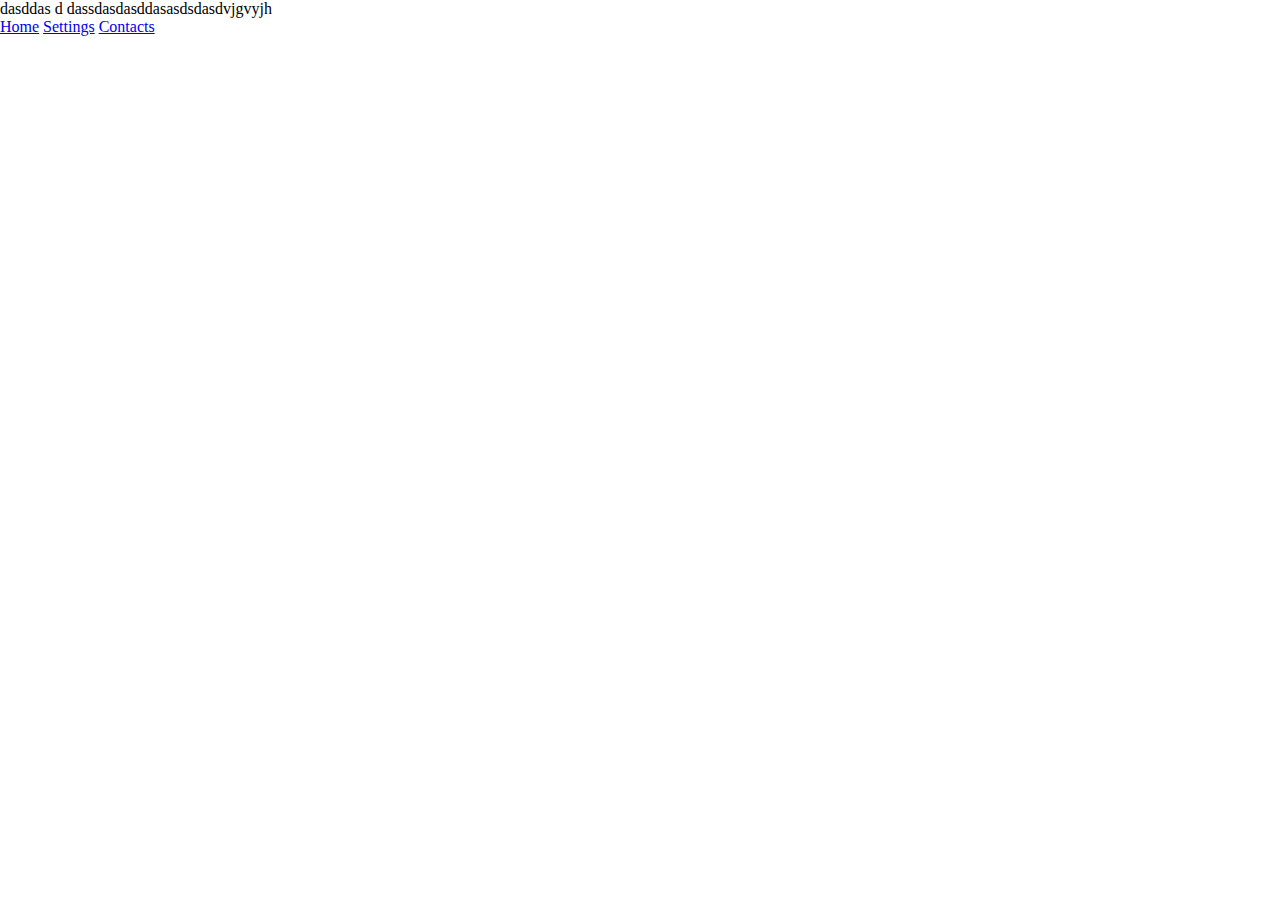
==== commit 052c4d1b: "Changes made by AssiNET Assi (Assi.Ivomir@gmail.com)." ====
--- a/tabbbbbbbb/index.html
+++ b/tabbbbbbbb/index.html
@@ -1,4 +1,4 @@
-<!DOCTYPE html>
+dasddas<!DOCTYPE html>
 <html>
 <head>
     <title></title>
@@ -10,8 +10,8 @@
     <script src="kendo/js/jquery.min.js"></script>
     <script src="kendo/js/kendo.mobile.min.js"></script>
 
-    <script src="scripts/app.js"></script>
-
+    <script src="scripts/app.js"></script>d
+dassdasdasddasasdsdasdvjgvyjh
 </head>
 <body>
  
